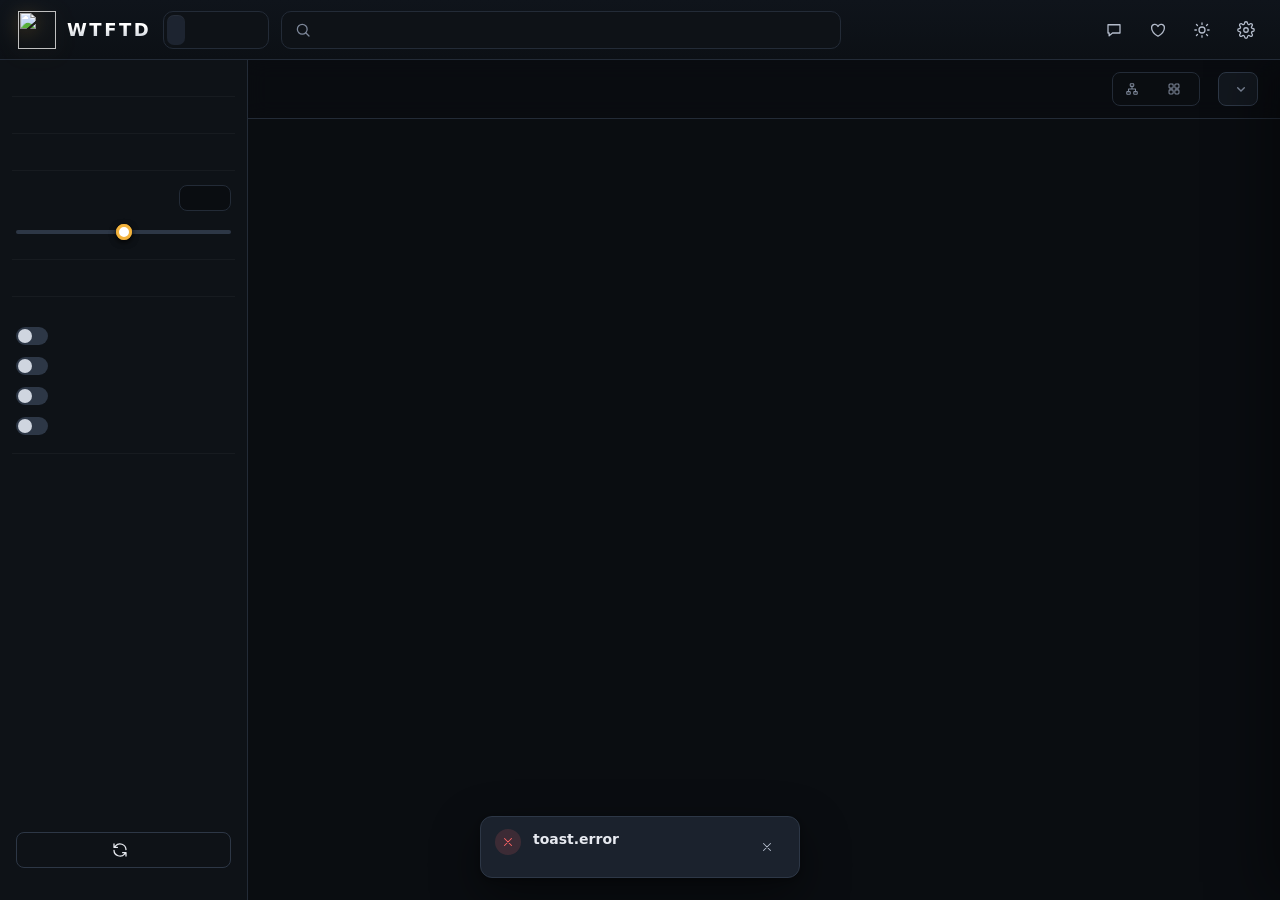
==== web/index.html @ 1f972334 "Several custom loadouts per aircraft, pylon drag and drop, a full-screen vehicle panel Custom pylons" ====
<!doctype html>
<html lang="en" translate="no">
<head>
  <meta charset="utf-8">
  <meta name="google" content="notranslate">
  <meta name="viewport" content="width=device-width, initial-scale=1">
  <title>WTFTD — War Thunder Full Test Drive</title>
  <link rel="icon" href="favicon.ico?v=3" sizes="any">
  <link rel="icon" href="logo.svg?v=3" type="image/svg+xml">
  <link rel="apple-touch-icon" href="logo-192.png?v=3">
  <link rel="manifest" href="manifest.webmanifest?v=3">
  <meta name="theme-color" content="#0a0d11">
  <link rel="stylesheet" href="app.css">
  <script src="hud.js"></script>
<script src="boot.js"></script>
</head>
<body>
<svg width="0" height="0" style="position:absolute" aria-hidden="true">
  <defs>
    <symbol id="i-all" viewBox="0 0 24 24"><rect x="3.5" y="3.5" width="7" height="7" rx="1.5"/><rect x="13.5" y="3.5" width="7" height="7" rx="1.5"/><rect x="3.5" y="13.5" width="7" height="7" rx="1.5"/><rect x="13.5" y="13.5" width="7" height="7" rx="1.5"/></symbol>
    <symbol id="i-ground" viewBox="0 0 24 24"><path d="M3.5 15.5h17l-1.6 3.2a1 1 0 0 1-.9.6H6a1 1 0 0 1-.9-.6z"/><path d="M6 15.5v-2.6a1 1 0 0 1 1-1h9.5l.9 3.6"/><path d="M8.5 11.9V9.6a1 1 0 0 1 1-1h4.2a1 1 0 0 1 1 1v2.3"/><path d="M14.7 10h6.8"/></symbol>
    <symbol id="i-air" viewBox="0 0 24 24"><path d="M12 2.8c.8 0 1.3 1 1.3 2.3v4.4l7.9 4.2v1.9l-7.9-2.2v4.4l2.3 1.7v1.6L12 20.2l-3.6.9v-1.6l2.3-1.7v-4.4l-7.9 2.2v-1.9l7.9-4.2V5.1c0-1.3.5-2.3 1.3-2.3z"/></symbol>
    <symbol id="i-heli" viewBox="0 0 24 24"><path d="M3 5.5h16"/><path d="M11 5.5v3"/><path d="M5.5 12.6c0-2.3 2.4-4.1 5.5-4.1s5 1.6 5 4.1-2 3.9-5.3 3.9-5.2-1.6-5.2-3.9z"/><path d="M16 11.8h5.5l.8-2.3"/><path d="M6.5 19.5h10M8.6 16.3v3.2M13.4 16.3v3.2"/></symbol>
    <symbol id="i-boat" viewBox="0 0 24 24"><path d="M2.8 14.5h18.4l-2.4 4.2a1 1 0 0 1-.9.5H5.6a1 1 0 0 1-.8-.4z"/><path d="M8 14.5v-3.2h6.3l2.2 3.2"/><path d="M11 11.3V7.5"/></symbol>
    <symbol id="i-ship" viewBox="0 0 24 24"><path d="M1.8 14.2h20.4l-2.7 4.6a1 1 0 0 1-.9.5H5.2a1 1 0 0 1-.8-.4z"/><path d="M5.5 14.2v-2.6h3.3V8.4h3.4v3.2h3.4l1.8 2.6"/><path d="M10.5 8.4V5M15.8 11.6h4.4"/></symbol>
    <symbol id="i-search" viewBox="0 0 24 24"><circle cx="11" cy="11" r="6.5"/><path d="m20 20-4.4-4.4"/></symbol>
    <symbol id="i-star" viewBox="0 0 24 24"><path d="m12 3.6 2.6 5.3 5.8.8-4.2 4.1 1 5.8-5.2-2.7-5.2 2.7 1-5.8-4.2-4.1 5.8-.8z"/></symbol>
    <symbol id="i-x" viewBox="0 0 24 24"><path d="M6 6l12 12M18 6 6 18"/></symbol>
    <symbol id="i-expand" viewBox="0 0 24 24"><path d="M4 9V4h5M15 4h5v5M20 15v5h-5M9 20H4v-5"/></symbol>
    <symbol id="i-shrink" viewBox="0 0 24 24"><path d="M9 4v5H4M20 9h-5V4M15 20v-5h5M4 15h5v5"/></symbol>
    <symbol id="i-gear" viewBox="0 0 24 24"><circle cx="12" cy="12" r="3"/><path d="M19.4 15a1.7 1.7 0 0 0 .3 1.8l.1.1a2 2 0 1 1-2.8 2.8l-.1-.1a1.7 1.7 0 0 0-1.8-.3 1.7 1.7 0 0 0-1 1.5V21a2 2 0 1 1-4 0v-.1a1.7 1.7 0 0 0-1.1-1.5 1.7 1.7 0 0 0-1.8.3l-.1.1a2 2 0 1 1-2.8-2.8l.1-.1a1.7 1.7 0 0 0 .3-1.8 1.7 1.7 0 0 0-1.5-1H3a2 2 0 1 1 0-4h.1a1.7 1.7 0 0 0 1.5-1.1 1.7 1.7 0 0 0-.3-1.8l-.1-.1a2 2 0 1 1 2.8-2.8l.1.1a1.7 1.7 0 0 0 1.8.3H9a1.7 1.7 0 0 0 1-1.5V3a2 2 0 1 1 4 0v.1a1.7 1.7 0 0 0 1 1.5 1.7 1.7 0 0 0 1.8-.3l.1-.1a2 2 0 1 1 2.8 2.8l-.1.1a1.7 1.7 0 0 0-.3 1.8V9a1.7 1.7 0 0 0 1.5 1H21a2 2 0 1 1 0 4h-.1a1.7 1.7 0 0 0-1.5 1z"/></symbol>
    <symbol id="i-folder" viewBox="0 0 24 24"><path d="M3.5 7.5a2 2 0 0 1 2-2h3.6l2 2.2h7.4a2 2 0 0 1 2 2v7.8a2 2 0 0 1-2 2h-13a2 2 0 0 1-2-2z"/></symbol>
    <symbol id="i-play" viewBox="0 0 24 24"><path d="M8 5.5v13l10.5-6.5z"/></symbol>
    <symbol id="i-file" viewBox="0 0 24 24"><path d="M14 3.5H7a2 2 0 0 0-2 2v13a2 2 0 0 0 2 2h10a2 2 0 0 0 2-2V8.5z"/><path d="M14 3.5v5h5M9 13h6M9 16.5h6"/></symbol>
    <symbol id="i-save" viewBox="0 0 24 24"><path d="M6.5 3.5h9.3l4.2 4.2v10.8a2 2 0 0 1-2 2h-11.5a2 2 0 0 1-2-2v-13a2 2 0 0 1 2-2z"/><path d="M8 3.5v5h7v-5M8 20.5v-6h8v6"/></symbol>
    <symbol id="i-trash" viewBox="0 0 24 24"><path d="M4.5 6.5h15M9.5 6.5V4.5h5v2M6.5 6.5l1 13a1 1 0 0 0 1 1h7a1 1 0 0 0 1-1l1-13M10 10.5v6M14 10.5v6"/></symbol>
    <symbol id="i-check" viewBox="0 0 24 24"><path d="m5 12.5 4.5 4.5L19 7.5"/></symbol>
    <symbol id="i-chev" viewBox="0 0 24 24"><path d="m9 6 6 6-6 6"/></symbol>
    <symbol id="i-refresh" viewBox="0 0 24 24"><path d="M20 11.5A8 8 0 0 0 6 6.6L4 8.5M4 4v4.5h4.5M4 12.5a8 8 0 0 0 14 4.9l2-1.9M20 20v-4.5h-4.5"/></symbol>
    <symbol id="i-ext" viewBox="0 0 24 24"><path d="M14 4.5h5.5V10M19.5 4.5 11 13M17 14v4.5a1.5 1.5 0 0 1-1.5 1.5h-10A1.5 1.5 0 0 1 4 18.5v-10A1.5 1.5 0 0 1 5.5 7H10"/></symbol>
    <symbol id="i-cube" viewBox="0 0 24 24"><path d="m12 3 8 4.5v9L12 21l-8-4.5v-9z"/><path d="m4 7.5 8 4.5 8-4.5M12 12v9"/></symbol>
    <symbol id="i-map" viewBox="0 0 24 24"><path d="m3.5 6.5 5-2 7 2.5 5-2v13l-5 2-7-2.5-5 2z"/><path d="M8.5 4.5v13M15.5 7v13"/></symbol>
    <symbol id="i-target" viewBox="0 0 24 24"><circle cx="12" cy="12" r="8"/><circle cx="12" cy="12" r="3.5"/><path d="M12 2.5v3M12 18.5v3M2.5 12h3M18.5 12h3"/></symbol>
    <symbol id="i-sun" viewBox="0 0 24 24"><circle cx="12" cy="12" r="4"/><path d="M12 2.5v2M12 19.5v2M4.6 4.6 6 6M18 18l1.4 1.4M2.5 12h2M19.5 12h2M4.6 19.4 6 18M18 6l1.4-1.4"/></symbol>
    <symbol id="i-ammo" viewBox="0 0 24 24"><path d="M7 21V9.5C7 6 8.5 3.5 9.5 3c1 .5 2.5 3 2.5 6.5V21zM12 21V9.5C12 6 13.5 3.5 14.5 3c1 .5 2.5 3 2.5 6.5V21z"/><path d="M7 17h10"/></symbol>
    <symbol id="i-sliders" viewBox="0 0 24 24"><path d="M4 7h10M18 7h2M4 17h4M12 17h8"/><circle cx="16" cy="7" r="2"/><circle cx="10" cy="17" r="2"/></symbol>
    <symbol id="i-bolt" viewBox="0 0 24 24"><path d="M13.5 2.5 5 13.5h6l-1 8 8.5-11h-6z"/></symbol>
    <symbol id="i-moon" viewBox="0 0 24 24"><path d="M20 14.5A8 8 0 0 1 9.5 4a8 8 0 1 0 10.5 10.5Z"/></symbol>
    <symbol id="i-tree" viewBox="0 0 24 24"><rect x="9" y="3" width="6" height="4.5" rx="1"/><rect x="3" y="16.5" width="6" height="4.5" rx="1"/><rect x="15" y="16.5" width="6" height="4.5" rx="1"/><path d="M12 7.5V12M6 16.5V12h12v4.5"/></symbol>
    <symbol id="i-share" viewBox="0 0 24 24"><circle cx="18" cy="5.5" r="2.5"/><circle cx="6" cy="12" r="2.5"/><circle cx="18" cy="18.5" r="2.5"/><path d="m8.2 10.8 7.6-4.1M8.2 13.2l7.6 4.1"/></symbol>
    <symbol id="i-user" viewBox="0 0 24 24"><circle cx="12" cy="8" r="4"/><path d="M4.5 20.5c1-4 4-6 7.5-6s6.5 2 7.5 6"/></symbol>
    <symbol id="i-chat" viewBox="0 0 24 24"><path d="M4 5h16v11H10l-4.5 3.8V16H4z"/></symbol>
    <symbol id="i-heart" viewBox="0 0 24 24"><path d="M12 20.3S3.5 15 3.5 9.2A4.4 4.4 0 0 1 12 7.3a4.4 4.4 0 0 1 8.5 1.9C20.5 15 12 20.3 12 20.3z"/></symbol>
    <symbol id="i-globe" viewBox="0 0 24 24"><circle cx="12" cy="12" r="8.5"/><path d="M3.5 12h17M12 3.5c2.4 2.6 3.6 5.4 3.6 8.5s-1.2 5.9-3.6 8.5c-2.4-2.6-3.6-5.4-3.6-8.5s1.2-5.9 3.6-8.5z"/></symbol>
    <symbol id="i-eye" viewBox="0 0 24 24"><path d="M2.5 12S6 5.5 12 5.5 21.5 12 21.5 12 18 18.5 12 18.5 2.5 12 2.5 12z"/><circle cx="12" cy="12" r="3"/></symbol>
  </defs>
</svg>

<header class="topbar">
  <div class="brand">
    <img class="brand-logo" src="logo.svg?v=3" alt="">
    <div class="brand-text"><b data-i18n="app.title">WTFTD</b><span data-i18n="app.tagline"></span></div>
  </div>
  <nav class="tabs" role="tablist">
    <button class="tab active" data-menu="vehicles" role="tab"><span data-i18n="nav.vehicles"></span></button>
    <button class="tab" data-menu="maps" role="tab"><span data-i18n="nav.maps"></span></button>
    <button class="tab" data-menu="weapons" role="tab"><span data-i18n="nav.weapons"></span></button>
    <button class="tab" data-menu="missions" role="tab"><span data-i18n="nav.missions"></span><span class="tab-count" id="missionCount"></span></button>
    <button class="tab" data-menu="inflight" role="tab"><span data-i18n="nav.inFlight"></span></button>
  </nav>
  <label class="search">
    <svg class="ic"><use href="#i-search"/></svg>
    <input id="search" type="search" autocomplete="off" spellcheck="false" data-i18n-ph="search.placeholder">
    <kbd>Ctrl K</kbd>
  </label>
  <div class="top-actions">
    <div class="status-wrap"><div class="status" id="status"></div><div class="data-menu hidden" id="dataMenu" role="menu"></div></div>
    <button class="icon-btn" id="btnFeedback" data-i18n-title="app.feedback"><svg class="ic"><use href="#i-chat"/></svg></button>
    <button class="icon-btn heart" id="btnSupport" data-i18n-title="app.support"><svg class="ic"><use href="#i-heart"/></svg></button>
    <button class="icon-btn" id="btnTheme" data-i18n-title="theme.toggle"><svg class="ic"><use href="#i-sun"/></svg></button>
    <button class="icon-btn" id="btnSettings" data-i18n-title="settings.title"><svg class="ic"><use href="#i-gear"/></svg></button>
    <button class="btn btn-ghost hidden" id="btnAccount" data-i18n-title="mb.title"><svg class="ic"><use href="#i-user"/></svg><span id="accountName"></span></button>
  </div>
</header>
<nav class="subtabs" role="tablist">
  <button class="subtab" data-view="vehicles" role="tab"><span data-i18n="nav.vehicles"></span></button>
  <button class="subtab" data-view="setups" role="tab"><span data-i18n="nav.myVehicles"></span><span class="tab-count" id="setupCount"></span></button>
  <button class="subtab" data-view="hangar" role="tab"><span data-i18n="nav.hangar"></span><span class="tab-count" id="hangarCount"></span></button>
  <button class="subtab" data-view="changes" role="tab"><span data-i18n="nav.changes"></span><span class="tab-count" id="changeCount"></span></button>
  <button class="subtab" data-view="maps" role="tab"><span data-i18n="nav.maps"></span></button>
  <button class="subtab" data-view="mymaps" role="tab"><span data-i18n="nav.myMaps"></span><span class="tab-count" id="myMapCount"></span></button>
  <button class="subtab" data-view="weapons" role="tab"><span data-i18n="nav.weapons"></span></button>
  <button class="subtab" data-view="myweapons" role="tab"><span data-i18n="nav.myWeapons"></span><span class="tab-count" id="myWeaponCount"></span></button>
  <button class="subtab" data-view="mods" role="tab"><span data-i18n="nav.mods"></span><span class="tab-count" id="modsCount"></span></button>
  <button class="subtab hidden" data-view="overlay" role="tab"><span data-i18n="nav.overlay"></span></button>
  <button class="subtab hidden" data-view="flight" role="tab"><span data-i18n="nav.flight"></span></button>
  <button class="subtab" data-view="battle" role="tab"><span data-i18n="nav.battle"></span></button>
  <button class="subtab" data-view="history" role="tab"><span data-i18n="nav.history"></span></button>
  <button class="subtab hidden" data-view="bench" role="tab"><span data-i18n="nav.bench"></span></button>
  <button class="subtab" data-view="missions" role="tab"><span data-i18n="nav.missions"></span></button>
  <button class="subtab" data-view="challenges" role="tab"><span data-i18n="nav.challenges"></span></button>
</nav>

<div class="update-banner hidden" id="updateBanner"></div>
<main class="layout">
  <aside class="sidebar" id="sidebar">
    <div class="side-section">
      <div class="cats" id="cats"></div>
    </div>
    <div class="side-section">
      <div class="side-title" data-i18n="filters.nations"></div>
      <div class="nations" id="nations"></div>
    </div>
    <div class="side-section">
      <div class="side-title" data-i18n="filters.rank"></div>
      <div class="ranks" id="ranks"></div>
    </div>
    <div class="side-section">
      <div class="side-title row-between"><span data-i18n="filters.br"></span>
        <div class="seg seg-xs" id="brMode">
          <button data-mode="0" data-i18n="filters.mode.ab"></button><button data-mode="1" data-i18n="filters.mode.rb"></button><button data-mode="2" data-i18n="filters.mode.sb"></button>
        </div>
      </div>
      <div class="range" id="brRange">
        <div class="range-track"><div class="range-fill" id="brFill"></div></div>
        <input type="range" id="brMin" min="1" max="14.3" step="0.1">
        <input type="range" id="brMax" min="1" max="14.3" step="0.1">
      </div>
      <div class="range-labels"><span id="brMinLabel"></span><span id="brMaxLabel"></span></div>
    </div>
    <div class="side-section hidden" id="roleSection">
      <div class="side-title" data-i18n="filters.type"></div>
      <div class="roles" id="roles"></div>
    </div>
    <div class="side-section">
      <div class="side-title" data-i18n="filters.stats"></div>
      <div id="statFilters"></div>
    </div>
    <div class="side-section">
      <div class="side-title" data-i18n="filters.options"></div>
      <label class="switch"><input type="checkbox" id="optFav"><span class="sw"></span><span data-i18n="filters.favorites"></span></label>
      <label class="switch"><input type="checkbox" id="optOwned"><span class="sw"></span><span data-i18n="filters.owned"></span></label>
      <label class="switch"><input type="checkbox" id="optPrem"><span class="sw"></span><span data-i18n="filters.premium"></span></label>
      <label class="switch" data-i18n-title="filters.hiddenHint"><input type="checkbox" id="optHidden"><span class="sw"></span><span data-i18n="filters.hidden"></span></label>
    </div>
    <div class="side-section side-foot">
      <button class="btn btn-ghost btn-block" id="btnReset"><svg class="ic"><use href="#i-refresh"/></svg><span data-i18n="filters.reset"></span></button>
    </div>
  </aside>

  <section class="content">
    <div class="view" id="view-vehicles">
      <div class="results-bar">
        <div class="results-count" id="resultsCount"></div>
        <div class="row gap">
        <div class="seg" id="viewMode"><button data-v="tree"><svg class="ic-sm"><use href="#i-tree"/></svg><span data-i18n="view.tree"></span></button><button data-v="grid"><svg class="ic-sm"><use href="#i-all"/></svg><span data-i18n="view.grid"></span></button></div>
        <label class="select-inline" id="sortWrap"><span data-i18n="filters.sort"></span>
          <select id="sort">
            <option value="br" data-i18n="sort.br"></option>
            <option value="rank" data-i18n="sort.rank"></option>
            <option value="name" data-i18n="sort.name"></option>
            <option value="nation" data-i18n="sort.nation"></option>
            <option value="rarity" data-i18n="sort.rarity"></option>
          </select>
        </label>
        </div>
      </div>
      <div class="tree hidden" id="tree"></div>
      <div class="grid" id="grid"></div>
      <div class="empty hidden" id="gridEmpty"><svg class="ic-xl"><use href="#i-search"/></svg><p data-i18n="results.empty"></p><button class="btn btn-sm hidden" id="gridHangar" data-i18n="nav.hangar"></button></div>
      <div id="sentinel"></div>
    </div>

    <div class="view hidden" id="view-hangar">
      <div class="page-head"><div><h2 data-i18n="nav.hangar"></h2><p class="muted" data-i18n="hg.hint"></p></div></div>
      <div class="seg hg-tabs" id="hgTabs" role="tablist"><button data-tab="owned" data-i18n="hg.tab.owned"></button><button data-tab="lineups" data-i18n="hg.tab.lineups"></button><button data-tab="plan" data-i18n="hg.tab.plan"></button></div>
      <div id="hgBody"></div>
    </div>

    <div class="view hidden" id="view-mods">
      <div class="page-head"><div><h2 data-i18n="nav.mods"></h2><p class="muted" data-i18n="mo.hint"></p></div></div>
      <div class="seg hg-tabs" id="moTabs" role="tablist"><button data-tab="skins" data-i18n="mo.skins"></button><button data-tab="sounds" data-i18n="mo.sounds"></button></div>
      <div id="moBody"></div>
      <input type="file" id="moZip" accept=".zip" hidden>
      <input type="file" id="moFolder" webkitdirectory hidden>
    </div>

    <div class="view hidden" id="view-changes">
      <div class="page-head"><div><h2 data-i18n="ch.title"></h2><p class="muted" data-i18n="ch.hint"></p></div></div>
      <div class="ch-dev" id="chDev"></div>
      <div class="fl-bar hidden" id="chBar">
        <select id="chPatch" data-i18n-title="ch.patch"></select>
        <label class="search ar-search"><svg class="ic"><use href="#i-search"/></svg><input id="chSearch" type="search" autocomplete="off" spellcheck="false" data-i18n-ph="ch.search"></label>
        <select id="chNation" data-i18n-title="filters.nations"></select>
        <select id="chCat" data-i18n-title="filters.type"></select>
        <div class="seg" id="chMode" data-i18n-title="ch.brRows"><button class="active" data-m="" data-i18n="fl.all"></button><button data-m="ab" data-i18n="filters.mode.ab"></button><button data-m="rb" data-i18n="filters.mode.rb"></button><button data-m="sb" data-i18n="filters.mode.sb"></button></div>
        <label class="switch"><input type="checkbox" id="chMine"><span class="sw"></span><span data-i18n="ch.mine"></span></label>
      </div>
      <div id="chBody"></div>
    </div>

    <div class="view hidden" id="view-maps">
      <div class="page-head"><div><h2 data-i18n="maps.title"></h2><p class="muted" data-i18n="maps.hint"></p></div></div>
      <div class="mp-bar">
        <div class="seg" id="mapKinds"></div>
        <label class="search mp-search"><svg class="ic"><use href="#i-search"/></svg><input id="mapSearch" type="search" autocomplete="off" spellcheck="false" data-i18n-ph="maps.search"></label>
        <span class="muted" id="mapCount"></span>
      </div>
      <div id="mapGrid"></div>
    </div>

    <div class="view hidden" id="view-weapons">
      <div class="page-head"><div><h2 data-i18n="arm.title"></h2><p class="muted" data-i18n="arm.hint"></p></div></div>
      <div class="ar-cats" id="arCats"></div>
      <div class="ar-guide" id="arGuide"></div>
      <div class="ar-bar">
        <label class="search ar-search"><svg class="ic"><use href="#i-search"/></svg><input id="arSearch" type="search" autocomplete="off" spellcheck="false" data-i18n-ph="arm.search"></label>
        <select id="arNat"></select>
        <div class="ar-chips" id="arGuid"></div>
        <span class="muted ar-count" id="arCount"></span>
      </div>
      <div class="ar-chips ar-uses" id="arUses"></div>
      <div class="ar-base hidden" id="arBase"></div>
      <div class="ar-scroll" id="arTable"></div>
      <div class="compare-tray ar-tray hidden" id="arTray"></div>
    </div>

    <div class="view hidden" id="view-myweapons">
      <div class="page-head"><div><h2 data-i18n="myw.title"></h2><p class="muted" data-i18n="myw.hint"></p></div></div>
      <div class="list" id="myWeaponList"></div>
    </div>

    <div class="view hidden" id="view-overlay">
      <div class="page-head"><div><h2 data-i18n="ov.title"></h2><p class="muted" data-i18n="ov.hint"></p></div>
        <button class="btn" id="ovReset"><svg class="ic-sm"><use href="#i-refresh"/></svg><span data-i18n="ov.reset"></span></button></div>
      <div class="ov-bar">
        <label class="switch"><input type="checkbox" id="ovEnabled"><span class="sw"></span><span data-i18n="ov.enable"></span></label>
        <label class="switch"><input type="checkbox" id="ovOnScreen"><span class="sw"></span><span data-i18n="ov.onScreen"></span></label>
      </div>
      <div class="ov-profiles">
        <label for="ovProfile" data-i18n="ov.profile"></label>
        <select id="ovProfile"></select>
        <button class="icon-btn btn-danger hidden" id="ovProfileDelete" data-i18n-title="ov.profileDelete"><svg class="ic"><use href="#i-trash"/></svg></button>
        <input id="ovNewProfile" type="text" list="ovNewList" spellcheck="false" data-i18n-ph="ov.profileNew"><datalist id="ovNewList"></datalist>
        <button class="btn btn-sm" id="ovProfileAdd"><span data-i18n="ov.profileAdd"></span></button>
        <small class="muted" id="ovActive"></small>
      </div>
      <small class="muted ov-profile-hint" data-i18n="ov.profileHint"></small>
      <div class="ov-preview">
          <div class="ov-top">
            <div class="ov-screen" id="ovScreen">
            <svg class="ov-hud" viewBox="0 0 3840 2160" aria-hidden="true">
              <g class="ov-hud-text"><text x="75" y="79">THR</text><text x="385" y="79">0 %</text><text x="75" y="125">IAS</text><text x="385" y="125">440 km/h</text><text x="75" y="171">SPD</text><text x="385" y="171">544 km/h</text><text x="75" y="217">ALT</text><text x="385" y="217">4385 m</text><text x="75" y="263">RALT</text><text x="385" y="263">2627 m</text><text x="75" y="336">AAM</text><text x="385" y="336">10/6</text><text x="75" y="382">FLR</text><text x="385" y="382">20</text><text x="75" y="428">CHFF</text><text x="385" y="428">76</text><text x="75" y="474">CNN</text><text x="385" y="474">150</text><text x="75" y="520">FUEL</text><text x="385" y="520">44:49</text><text x="75" y="593">OIL 1</text><text x="385" y="593">66°C</text><text x="75" y="639">ENG 1</text><text x="385" y="639">378°C</text><text x="75" y="685">OIL 2</text><text x="385" y="685">66°C</text><text x="75" y="731">ENG 2</text><text x="385" y="731">377°C</text><text x="1600" y="60">175</text><text x="1768" y="60">S</text><text x="1937" y="60">185</text><text x="2108" y="60">190</text><text x="2279" y="60">195</text></g>
              <g class="ov-hud-line"><circle cx="3573" cy="246" r="173"/><circle cx="1922" cy="902" r="42"/><rect x="1252" y="1978" width="1340" height="172" rx="8"/></g>
              <g class="ov-hud-green"><circle cx="355" cy="1081" r="227"/><rect x="3024" y="1012" width="624" height="607"/></g>
            </svg>
              <svg class="ov-hud-live" id="ovHudLive" aria-hidden="true"></svg>
              <svg class="ov-hud-live" id="ovMapLive" aria-hidden="true"></svg>
              <div class="ov-map-hit hidden" id="ovMapHit"><i class="ov-grip" aria-hidden="true"></i></div>
              <div class="ov-text" id="ovText" data-b="0"></div>
            </div>
            <div class="ov-zoom" id="ovZoom"></div>
          </div>
          <small class="muted" data-i18n="ov.dragHint"></small>
          <div class="ov-shot">
            <label class="btn btn-sm"><span data-i18n="ov.bgPick"></span><input type="file" id="ovBgFile" accept="image/*" hidden></label>
            <button class="btn btn-sm btn-ghost hidden" id="ovBgRemove"><span data-i18n="ov.bgRemove"></span></button>
            <small class="muted" data-i18n="ov.bgHint"></small>
          </div>
      </div>
      <div class="seg ov-tabs" id="ovTabs" role="tablist">
        <button data-tab="lines" data-i18n="ov.lines"></button><button data-tab="blocks" data-i18n="ov.blocks"></button><button data-tab="look" data-i18n="ov.look"></button><button data-tab="hud" data-i18n="ov.hud"></button><button data-tab="map" data-i18n="ov.map"></button><button data-tab="alarms" data-i18n="ov.alarms"></button><button data-tab="behaviour" data-i18n="ov.behaviour"></button>
      </div>
      <section class="ov-panel" data-panel="lines">
          <div class="ov-style">
            <span data-i18n="ov.style"></span>
            <div class="seg" id="ovStyle"><button data-style="speed" data-i18n="ov.style.speed"></button><button data-style="percent" data-i18n="ov.style.percent"></button><button data-style="both" data-i18n="ov.style.both"></button></div>
          </div>
          <small class="muted" data-i18n="ov.linesHint"></small>
          <div class="ov-lines" id="ovLines"></div>
          <button class="btn btn-sm" id="ovAddLine"><span data-i18n="ov.addLine"></span></button>
          <div class="ov-values" id="ovValues"></div>
      </section>
      <section class="ov-panel hidden" data-panel="blocks">
        <small class="muted" data-i18n="ov.blocksHint"></small>
        <div class="ov-cards ov-cards-fill" id="ovBlocks"></div>
        <button class="btn btn-sm" id="ovAddBlock"><span data-i18n="ov.addBlock"></span></button>
      </section>
      <section class="ov-panel hidden" data-panel="look"><div class="ov-cards">
        <div class="ov-card">
          <h3 class="ov-h" data-i18n="ov.textCard"></h3>
          <div class="field"><label for="ovFont" data-i18n="ov.font"></label>
            <input id="ovFont" type="text" data-ov="font" list="ovFonts" spellcheck="false"><datalist id="ovFonts"></datalist></div>
          <div class="field-row">
            <div class="field"><label for="ovSize" data-i18n="ov.textSize"></label><input id="ovSize" type="number" data-ov="size" min="6" max="400"></div>
            <div class="field"><label for="ovSpacing" data-i18n="ov.spacing"></label><input id="ovSpacing" type="number" data-ov="spacing" min="-50" max="200"></div>
          </div>
          <label class="switch"><input type="checkbox" data-ov="bold"><span class="sw"></span><span data-i18n="ov.bold"></span></label>
          <label class="switch"><input type="checkbox" data-ov="italic"><span class="sw"></span><span data-i18n="ov.italic"></span></label>
        </div>
        <div class="ov-card">
          <h3 class="ov-h" data-i18n="ov.colors"></h3>
          <div class="field-row">
            <div class="field"><label for="ovColor" data-i18n="ov.textColor"></label><input id="ovColor" type="color" data-ov="color"></div>
            <div class="field"><label for="ovAlert" data-i18n="ov.alertColor"></label><input id="ovAlert" type="color" data-ov="alert"></div>
          </div>
          <div class="field-row">
            <div class="field"><label for="ovValueColor" data-i18n="ov.valueColor"></label>
              <div class="ov-color"><input id="ovValueColor" type="color" data-ov="valueColor"><button class="icon-btn hidden" data-ovclear="valueColor" data-i18n-title="ov.sameAsText"><svg class="ic-sm"><use href="#i-x"/></svg></button></div></div>
            <div class="field"><label for="ovUnitColor" data-i18n="ov.unitColor"></label>
              <div class="ov-color"><input id="ovUnitColor" type="color" data-ov="unitColor"><button class="icon-btn hidden" data-ovclear="unitColor" data-i18n-title="ov.sameAsText"><svg class="ic-sm"><use href="#i-x"/></svg></button></div></div>
          </div>
          <div class="field-row">
            <div class="field"><label for="ovOutline" data-i18n="ov.outline"></label><input id="ovOutline" type="number" data-ov="outline" min="0" max="4"></div>
            <div class="field"><label for="ovOutlineColor" data-i18n="ov.outlineColor"></label><input id="ovOutlineColor" type="color" data-ov="outlineColor"></div>
          </div>
          <div class="field"><label for="ovOpacity" data-i18n="ov.opacity"></label><input id="ovOpacity" type="number" data-ov="opacity" min="10" max="100"></div>
        </div>
      </div></section>
      <section class="ov-panel hidden" data-panel="hud"><div class="ov-cards">
        <div class="ov-card">
          <h3 class="ov-h" data-i18n="ov.hudCard"></h3>
          <small class="muted" data-i18n="ov.hudHint"></small>
          <div class="field"><label for="ovHudMode" data-i18n="ov.hudMode"></label><select id="ovHudMode" data-ov="hudMode"><option value="off" data-i18n="ov.hudMode.off"></option><option value="auto" data-i18n="ov.hudMode.auto"></option><option value="on" data-i18n="ov.hudMode.on"></option></select></div>
          <div class="field"><label for="ovHudStyle" data-i18n="ov.hudStyle"></label><select id="ovHudStyle" data-ov="hudStyle"><option value="auto" data-i18n="ov.hudStyle.auto"></option><option value="nato" data-i18n="ov.hudStyle.nato"></option><option value="russian" data-i18n="ov.hudStyle.russian"></option><option value="chinese" data-i18n="ov.hudStyle.chinese"></option></select></div>
          <div class="field"><label for="ovHudUnits" data-i18n="ov.hudUnits"></label><select id="ovHudUnits" data-ov="hudUnits"><option value="auto" data-i18n="ov.hudUnits.auto"></option><option value="metric" data-i18n="ov.hudUnits.metric"></option><option value="imperial" data-i18n="ov.hudUnits.imperial"></option></select></div>
          <div class="field"><label for="ovHudLang" data-i18n="ov.hudLang"></label><select id="ovHudLang" data-ov="hudLang"><option value="auto" data-i18n="ov.hudLang.auto"></option><option value="en" data-i18n="ov.hudLang.en"></option><option value="ru" data-i18n="ov.hudLang.ru"></option><option value="zh" data-i18n="ov.hudLang.zh"></option></select></div>
          <div class="field"><label for="ovHudColor" data-i18n="ov.hudColor"></label><input id="ovHudColor" type="color" data-ov="hudColor"></div>
        </div>
        <div class="ov-card">
          <h3 class="ov-h" data-i18n="ov.hudPlaces"></h3>
          <div class="seg" id="ovHudPlace"><button data-place="cockpit" data-i18n="ov.hudCockpit"></button><button data-place="outside" data-i18n="ov.hudOutside"></button></div>
          <div class="field-row ov-hud-place" data-hudplace="cockpit">
            <div class="field"><label for="ovHudCockpitX" data-i18n="ov.hudX"></label><input id="ovHudCockpitX" type="number" data-ov="hudCockpitX" min="-20000" max="20000" step="10"></div>
            <div class="field"><label for="ovHudCockpitY" data-i18n="ov.hudY"></label><input id="ovHudCockpitY" type="number" data-ov="hudCockpitY" min="-20000" max="20000" step="10"></div>
            <div class="field"><label for="ovHudCockpitScale" data-i18n="ov.hudScale"></label><input id="ovHudCockpitScale" type="number" data-ov="hudCockpitScale" min="20" max="300" step="5"></div>
          </div>
          <div class="field-row ov-hud-place" data-hudplace="outside">
            <div class="field"><label for="ovHudOutsideX" data-i18n="ov.hudX"></label><input id="ovHudOutsideX" type="number" data-ov="hudOutsideX" min="-20000" max="20000" step="10"></div>
            <div class="field"><label for="ovHudOutsideY" data-i18n="ov.hudY"></label><input id="ovHudOutsideY" type="number" data-ov="hudOutsideY" min="-20000" max="20000" step="10"></div>
            <div class="field"><label for="ovHudOutsideScale" data-i18n="ov.hudScale"></label><input id="ovHudOutsideScale" type="number" data-ov="hudOutsideScale" min="20" max="300" step="5"></div>
          </div>
          <div class="field"><label for="ovHudKey" data-i18n="ov.hudKey"></label>
            <input id="ovHudKey" type="text" readonly data-ovkey="hudKey" data-i18n-ph="ov.hotkeyPh"><small class="muted" data-i18n="ov.hudKeyHint"></small></div>
        </div>
        <div class="ov-card">
          <h3 class="ov-h" data-i18n="ov.hudParts"></h3>
          <label class="switch"><input type="checkbox" data-ov="hudHeading"><span class="sw"></span><span data-i18n="ov.hudHeading"></span></label>
          <label class="switch"><input type="checkbox" data-ov="hudLadder"><span class="sw"></span><span data-i18n="ov.hudLadder"></span></label>
          <label class="switch"><input type="checkbox" data-ov="hudFpm"><span class="sw"></span><span data-i18n="ov.hudFpm"></span></label>
          <label class="switch"><input type="checkbox" data-ov="hudSpeed"><span class="sw"></span><span data-i18n="ov.hudSpeed"></span></label>
          <label class="switch"><input type="checkbox" data-ov="hudAlt"><span class="sw"></span><span data-i18n="ov.hudAlt"></span></label>
          <label class="switch"><input type="checkbox" data-ov="hudData"><span class="sw"></span><span data-i18n="ov.hudData"></span></label>
        </div>
      </div></section>
      <section class="ov-panel hidden" data-panel="map"><div class="ov-cards">
        <div class="ov-card">
          <h3 class="ov-h" data-i18n="ov.mapCard"></h3>
          <small class="muted" data-i18n="ov.mapHint"></small>
          <div class="field"><label for="ovMapMode" data-i18n="ov.mapMode"></label><select id="ovMapMode" data-ov="mapMode"><option value="off" data-i18n="ov.mapMode.off"></option><option value="on" data-i18n="ov.mapMode.on"></option></select></div>
          <div class="field"><label for="ovMapZoom" data-i18n="ov.mapZoom"></label><select id="ovMapZoom" data-ov="mapZoom"><option value="1" data-i18n="ov.mapZoom.1"></option><option value="2" data-i18n="ov.mapZoom.2"></option><option value="4" data-i18n="ov.mapZoom.4"></option><option value="8" data-i18n="ov.mapZoom.8"></option></select></div>
          <div class="field-row"><div class="field"><label for="ovMapOpacity" data-i18n="ov.mapOpacity"></label><input id="ovMapOpacity" type="number" data-ov="mapOpacity" min="10" max="100" step="5"></div><div class="field"><label for="ovMapDim" data-i18n="ov.mapDim"></label><input id="ovMapDim" type="number" data-ov="mapDim" min="0" max="80" step="5"></div></div>
          <div class="field-row"><div class="field"><label for="ovMapShape" data-i18n="ov.mapShape"></label><select id="ovMapShape" data-ov="mapShape"><option value="square" data-i18n="ov.mapShape.square"></option><option value="round" data-i18n="ov.mapShape.round"></option></select></div><div class="field"><label for="ovMapUp" data-i18n="ov.mapUp"></label><select id="ovMapUp" data-ov="mapUp"><option value="north" data-i18n="ov.mapUp.north"></option><option value="heading" data-i18n="ov.mapUp.heading"></option></select></div></div>
          <label class="switch"><input type="checkbox" data-ov="mapTrail"><span class="sw"></span><span data-i18n="ov.mapTrail"></span></label>
          <label class="switch"><input type="checkbox" data-ov="mapAllies"><span class="sw"></span><span data-i18n="ov.mapAllies"></span></label>
          <label class="switch"><input type="checkbox" data-ov="mapAlliesGround"><span class="sw"></span><span data-i18n="ov.mapAlliesGround"></span></label>
          <small class="muted" data-i18n="ov.mapAlliesHint"></small>
          <h3 class="ov-h" data-i18n="ov.mapMarks"></h3>
          <div class="field-row"><div class="field"><label for="ovMapMarkMe" data-i18n="ov.mapMarkMe"></label><input id="ovMapMarkMe" type="number" data-ov="mapMarkMe" min="50" max="400" step="10"></div><div class="field"><label for="ovMapMarkAllies" data-i18n="ov.mapMarkAllies"></label><input id="ovMapMarkAllies" type="number" data-ov="mapMarkAllies" min="50" max="400" step="10"></div></div>
          <div class="field-row"><div class="field"><label for="ovMapMarkAirfields" data-i18n="ov.mapMarkAirfields"></label><input id="ovMapMarkAirfields" type="number" data-ov="mapMarkAirfields" min="50" max="400" step="10"></div><div class="field"><label for="ovMapMarkZones" data-i18n="ov.mapMarkZones"></label><input id="ovMapMarkZones" type="number" data-ov="mapMarkZones" min="50" max="400" step="10"></div></div>
        </div>
        <div class="ov-card">
          <h3 class="ov-h" data-i18n="ov.hudPlaces"></h3>
          <div class="field-row"><div class="field"><label for="ovMapX" data-i18n="ov.mapX"></label><input id="ovMapX" type="number" data-ov="mapX" min="-20000" max="20000" step="10"></div><div class="field"><label for="ovMapY" data-i18n="ov.mapY"></label><input id="ovMapY" type="number" data-ov="mapY" min="-20000" max="20000" step="10"></div></div>
          <div class="field"><label for="ovMapSize" data-i18n="ov.mapSize"></label><input id="ovMapSize" type="number" data-ov="mapSize" min="80" max="3000" step="10"></div>
        </div>
      </div></section>
      <section class="ov-panel hidden" data-panel="alarms">
        <div id="ovAlarms"></div>
        <div class="ov-cards">
          <div class="ov-card">
            <h3 class="ov-h" data-i18n="ov.sounds"></h3>
            <div class="field"><label for="ovDevice" data-i18n="ov.device"></label><select id="ovDevice"></select></div>
            <div class="field-row">
              <div class="field"><label for="ovVolume" data-i18n="ov.volume"></label><input id="ovVolume" type="number" data-ov="volume" min="0" max="100"></div>
              <div class="field"><label for="ovRepeat" data-i18n="ov.repeat"></label><input id="ovRepeat" type="number" data-ov="repeat" min="100" max="10000" step="50"></div>
            </div>
            <label class="switch"><input type="checkbox" data-ov="soundFocus"><span class="sw"></span><span data-i18n="ov.soundFocus"></span></label>
            <label class="switch"><input type="checkbox" data-ov="soundEngine"><span class="sw"></span><span data-i18n="ov.soundEngine"></span></label>
            <input type="file" id="ovSoundFile" accept="audio/*" hidden>
          </div>
          <div class="ov-card">
            <h3 class="ov-h" data-i18n="ov.glowCard"></h3>
            <label class="switch"><input type="checkbox" data-ov="glow"><span class="sw"></span><span data-i18n="ov.glow"></span></label>
            <label class="switch"><input type="checkbox" data-ov="glowFlash"><span class="sw"></span><span data-i18n="ov.glowFlash"></span></label>
            <div class="field-row">
              <div class="field"><label for="ovGlowColor" data-i18n="ov.glowColor"></label>
                <div class="ov-color"><input id="ovGlowColor" type="color" data-ov="glowColor"><button class="icon-btn hidden" data-ovclear="glowColor" data-i18n-title="ov.sameAsAlert"><svg class="ic-sm"><use href="#i-x"/></svg></button></div></div>
              <div class="field"><label for="ovGlowSize" data-i18n="ov.glowSize"></label><input id="ovGlowSize" type="number" data-ov="glowSize" min="3" max="50"></div>
              <div class="field"><label for="ovFlashMs" data-i18n="ov.flashMs"></label><input id="ovFlashMs" type="number" data-ov="flashMs" min="200" max="4000" step="100"></div>
            </div>
          </div>
        </div>
      </section>
      <section class="ov-panel hidden" data-panel="behaviour"><div class="ov-cards">
        <div class="ov-card">
          <h3 class="ov-h" data-i18n="ov.display"></h3>
          <label class="switch"><input type="checkbox" data-ov="show"><span class="sw"></span><span data-i18n="ov.show"></span></label>
          <label class="switch"><input type="checkbox" data-ov="hideCrash"><span class="sw"></span><span data-i18n="ov.hideCrash"></span></label>
          <label class="switch"><input type="checkbox" data-ov="hideUnknown"><span class="sw"></span><span data-i18n="ov.hideUnknown"></span></label>
          <label class="switch"><input type="checkbox" data-ov="pctAlways"><span class="sw"></span><span data-i18n="ov.pctAlways"></span></label>
        </div>
        <div class="ov-card">
          <h3 class="ov-h" data-i18n="ov.keys"></h3>
          <div class="field"><label for="ovHotkey" data-i18n="ov.hotkey"></label>
            <input id="ovHotkey" type="text" readonly data-ovkey="hotkey" data-i18n-ph="ov.hotkeyPh"><small class="muted" data-i18n="ov.hotkeyHint"></small></div>
          <div class="field"><label for="ovHoldKey" data-i18n="ov.holdKey"></label>
            <input id="ovHoldKey" type="text" readonly data-ovkey="holdKey" data-i18n-ph="ov.hotkeyPh"></div>
          <div class="field"><label for="ovMuteKey" data-i18n="ov.muteKey"></label>
            <input id="ovMuteKey" type="text" readonly data-ovkey="muteKey" data-i18n-ph="ov.hotkeyPh"></div>
          <div class="field"><label for="ovLogKey" data-i18n="ov.logKey"></label>
            <input id="ovLogKey" type="text" readonly data-ovkey="logKey" data-i18n-ph="ov.hotkeyPh"></div>
        </div>
        <div class="ov-card">
          <h3 class="ov-h" data-i18n="ov.timing"></h3>
          <div class="field"><label for="ovPollMs" data-i18n="ov.pollMs"></label><input id="ovPollMs" type="number" data-ov="pollMs" min="50" max="1000" step="10"></div>
          <div class="field"><label for="ovLogMs" data-i18n="ov.logMs"></label><input id="ovLogMs" type="number" data-ov="logMs" min="100" max="10000" step="100"></div>
        </div>
      </div></section>
    </div>

    <div class="view hidden" id="view-flight">
      <div class="page-head"><div><h2 data-i18n="fl.title"></h2><p class="muted" data-i18n="fl.hint"></p></div>
        <div class="row gap">
          <button class="btn" id="flRecord"><span id="flRecordLabel"></span></button>
          <button class="btn btn-ghost" id="flFolder"><svg class="ic-sm"><use href="#i-folder"/></svg><span data-i18n="fl.folder"></span></button>
        </div></div>
      <div class="fl-bar">
        <select id="flSource" aria-label="Log"></select>
        <button class="icon-btn btn-danger hidden" id="flDelete" data-i18n-title="action.delete"><svg class="ic"><use href="#i-trash"/></svg></button>
        <div class="seg" id="flSpan"><button data-s="60">1 min</button><button data-s="300">5 min</button><button data-s="1800">30 min</button><button data-s="0" data-i18n="fl.all"></button></div>
        <button class="btn btn-sm hidden" id="flAcmi" data-i18n="fl.acmi"></button>
        <button class="btn btn-sm" id="flShot" data-i18n="fl.shot"></button>
        <button class="btn btn-sm" id="flCockpit" data-i18n="fl.cockpit"></button>
        <small class="muted" id="flState"></small>
      </div>
      <div class="fl-sheet hidden" id="flSheet"></div>
      <div class="fl-sheet hidden" id="flReport"></div>
      <div class="fl-chart"><canvas id="flCanvas" class="hidden"></canvas><div class="empty hidden" id="flEmpty"><p data-i18n="fl.empty"></p></div></div>
      <div class="ov-profiles fl-views">
        <label for="flView" data-i18n="fl.view"></label>
        <select id="flView"></select>
        <button class="icon-btn btn-danger hidden" id="flViewDelete" data-i18n-title="action.delete"><svg class="ic"><use href="#i-trash"/></svg></button>
        <input id="flViewName" type="text" spellcheck="false" data-i18n-ph="fl.viewNew">
        <button class="btn btn-sm" id="flViewSave"><span data-i18n="fl.viewSave"></span></button>
      </div>
      <div class="ov-values" id="flValues"></div>
    </div>

    <div class="view hidden" id="view-battle">
      <div class="page-head"><div><h2 data-i18n="bt.title"></h2><p class="muted" data-i18n="bt.hint"></p></div>
        <button class="btn" id="btClear"><svg class="ic-sm"><use href="#i-trash"/></svg><span data-i18n="bt.clear"></span></button></div>
      <div class="fl-bar">
        <input id="btFilter" type="text" spellcheck="false" data-i18n-ph="bt.filter">
        <label class="bt-size"><span data-i18n="bt.size"></span><input id="btSize" type="range" min="11" max="26"></label>
        <label class="switch"><input type="checkbox" id="btSave"><span class="sw"></span><span data-i18n="bt.save"></span></label>
        <button class="btn btn-sm btn-ghost" id="btFolder"><svg class="ic-sm"><use href="#i-folder"/></svg><span data-i18n="fl.folder"></span></button>
        <small class="muted" id="btState"></small>
      </div>
      <div class="bt-grid">
        <section><h3 class="ov-h" data-i18n="bt.chat"></h3><div class="bt-log" id="btChat" role="log"></div></section>
        <section><h3 class="ov-h" data-i18n="bt.log"></h3><div class="bt-log" id="btLog" role="log"></div></section>
      </div>
    </div>

    <div class="view hidden" id="view-bench">
      <div class="page-head"><div><h2 data-i18n="bn.title"></h2><p class="muted" data-i18n="bn.hint"></p></div></div>
      <div class="bn-grid">
        <section class="ov-card"><h3 class="ov-h" data-i18n="bn.step.test"></h3><div class="opt-list" id="bnTests"></div></section>
        <section class="ov-card bn-aircraft"><h3 class="ov-h" data-i18n="bn.step.aircraft"></h3>
          <label class="search bn-search"><svg class="ic"><use href="#i-search"/></svg><input id="bnVehicle" type="search" list="bnVehicles" autocomplete="off" spellcheck="false" data-i18n-ph="bn.pick"></label>
          <datalist id="bnVehicles"></datalist>
          <div class="bn-setup" id="bnSetup"></div>
          <button class="btn btn-primary" id="bnCreate"><svg class="ic-sm"><use href="#i-play"/></svg><span data-i18n="bn.create"></span></button>
        </section>
      </div>
      <section class="ov-card bn-live">
        <div class="row-between"><h3 class="ov-h" data-i18n="bn.step.fly"></h3><button class="btn btn-sm hidden" id="bnStop"><span data-i18n="bn.stop"></span></button></div>
        <div id="bnLiveBody"></div>
      </section>
      <h3 class="list-head" data-i18n="bn.results"></h3>
      <div class="fl-bar">
        <div class="seg" id="bnView"></div>
        <select id="bnOnly" data-i18n-title="mb.vehicle"></select>
      </div>
      <div class="bn-legend" id="bnLegend"></div>
      <div class="fl-chart" id="bnChart"><canvas id="bnCanvas" class="hidden"></canvas><div class="empty bn-empty hidden" id="bnNoCurve"><p data-i18n="bn.noCurve"></p></div></div>
      <div id="bnTable"></div>
    </div>

    <div class="view hidden" id="view-history">
      <div class="page-head"><div><h2 data-i18n="mb.title"></h2><p class="muted" data-i18n="mb.hint"></p></div></div>
      <div class="fl-bar hidden" id="mbBar">
        <select id="mbMode" data-i18n-title="mb.mode"></select>
        <select id="mbVehicle" data-i18n-title="mb.vehicle"></select>
        <select id="mbMap" data-i18n-title="mb.map"></select>
        <label class="bt-size"><span data-i18n="mb.from"></span><input id="mbFrom" type="date"></label>
        <label class="bt-size"><span data-i18n="mb.to"></span><input id="mbTo" type="date"></label>
        <div class="seg" id="mbResult"><button class="active" data-r="" data-i18n="fl.all"></button><button data-r="win" data-i18n="mb.win"></button><button data-r="loss" data-i18n="mb.loss"></button><button data-r="left" data-i18n="mb.left"></button></div>
        <label class="switch"><input type="checkbox" id="mbOffline"><span class="sw"></span><span data-i18n="mb.offline"></span></label>
      </div>
      <div id="mbBody"></div>
    </div>

    <div class="view hidden" id="view-mymaps">
      <div class="page-head"><div><h2 data-i18n="mymaps.title"></h2><p class="muted" data-i18n="mymaps.hint"></p></div>
        <button class="btn" id="btnImportMaps"><svg class="ic-sm"><use href="#i-share"/></svg><span data-i18n="share.import"></span></button></div>
      <div class="list" id="myMapList"></div>
    </div>

    <div class="view hidden" id="view-setups">
      <div class="page-head"><div><h2 data-i18n="setups.title"></h2><p class="muted" data-i18n="share.setupsHint"></p></div>
        <button class="btn" id="btnImport"><svg class="ic-sm"><use href="#i-share"/></svg><span data-i18n="share.import"></span></button></div>
      <div class="list" id="setupList"></div>
    </div>

    <div class="view hidden" id="view-missions">
      <div class="page-head">
        <div><h2 data-i18n="missions.title"></h2><p class="muted" data-i18n="missions.hint"></p></div>
        <div class="row gap"><button class="btn" id="btnImportMissions"><svg class="ic-sm"><use href="#i-share"/></svg><span data-i18n="share.import"></span></button>
        <button class="btn btn-ghost" id="btnOpenFolder"><svg class="ic"><use href="#i-folder"/></svg><span data-i18n="action.openFolder"></span></button></div>
      </div>
      <h3 class="list-head" data-i18n="missions.saved"></h3>
      <div class="list" id="comboList"></div>
      <h3 class="list-head" data-i18n="missions.created"></h3>
      <div class="list" id="missionList"></div>
    </div>

    <div class="view hidden" id="view-challenges">
      <div class="page-head"><div><h2 data-i18n="nav.challenges"></h2><p class="muted" data-i18n="cg.hint"></p></div></div>
      <div class="fl-bar">
        <div class="pk-slot" id="cgVehicle" role="button" tabindex="0"></div>
        <div class="seg" id="cgDiff"><button data-diff="easy" data-i18n="cg.diff.easy"></button><button data-diff="normal" data-i18n="cg.diff.normal"></button><button data-diff="hard" data-i18n="cg.diff.hard"></button></div>
      </div>
      <div id="cgBody"></div>
    </div>
  </section>

  <div class="pickbar" id="pickbar"></div>
  <aside class="drawer" id="drawer" aria-hidden="true"></aside>
  <div class="compare-tray hidden" id="compareTray"></div>
</main>

<div class="onboard hidden" id="onboard">
  <div class="onboard-card">
    <label class="onboard-lang"><svg class="ic-sm"><use href="#i-globe"/></svg><span data-i18n="settings.language"></span>
      <select id="onboardLang"></select></label>
    <img class="brand-logo big" src="logo.svg?v=3" alt="">
    <h2 data-i18n="onboard.title"></h2>
    <p class="muted" data-i18n="onboard.text"></p>
    <div class="opt-list onboard-source" id="onboardSource"></div>
    <p class="muted onboard-lead" data-i18n="onboard.lead"></p>
    <p class="muted onboard-wait" data-i18n="onboard.wait"></p>
    <div class="onboard-info" id="onboardInfo"></div>
    <button class="btn btn-primary" id="btnOnboard"><svg class="ic"><use href="#i-check"/></svg><span id="btnOnboardText"></span></button>
    <div class="pbar hidden" id="onboardBar"><div class="pbar-track"><i></i></div><div class="pbar-text"><span></span><b></b></div></div>
    <pre class="log hidden" id="onboardLog"></pre>
  </div>
</div>

<dialog class="modal" id="dlgUninstall">
  <div class="modal-inner">
    <div class="modal-head"><h3><svg class="ic"><use href="#i-trash"/></svg><span data-i18n="uninstall.title"></span></h3><button class="icon-btn" data-un-close><svg class="ic"><use href="#i-x"/></svg></button></div>
    <div class="modal-body" id="uninstallBody"></div>
    <div class="modal-foot" id="uninstallFoot">
      <button class="btn btn-ghost" data-un-close data-i18n="action.cancel"></button>
      <button class="btn btn-danger-solid" id="btnUninstallGo" disabled><svg class="ic"><use href="#i-trash"/></svg><span data-i18n="uninstall.go"></span></button>
    </div>
  </div>
</dialog>

<dialog class="modal" id="dlgSettings">
  <form method="dialog" class="modal-inner">
    <div class="modal-head"><h3 data-i18n="settings.title"></h3><button class="icon-btn" value="close"><svg class="ic"><use href="#i-x"/></svg></button></div>
    <div class="modal-body">
      <div class="field">
        <label for="setLang" data-i18n="settings.language"></label>
        <select id="setLang"></select>
        <small class="muted" data-i18n="settings.languageHint"></small>
      </div>
      <div class="field">
        <label for="setTheme" data-i18n="theme.label"></label>
        <select id="setTheme"><option value="dark" data-i18n="theme.dark"></option><option value="light" data-i18n="theme.light"></option><option value="system" data-i18n="theme.system"></option></select>
      </div>
      <div class="field">
        <label for="setGameDir" data-i18n="settings.gameDir"></label>
        <input id="setGameDir" type="text" spellcheck="false" placeholder="D:\SteamLibrary\steamapps\common\War Thunder">
        <small class="muted" id="setGameDirHint"></small>
      </div>
      <div class="field hidden" id="rowSteam">
        <label for="setSteam" data-i18n="settings.steam"></label>
        <small class="muted" data-i18n="settings.steamHint"></small>
        <div class="row gap"><input id="setSteam" type="text" readonly spellcheck="false"><button type="button" class="btn btn-ghost" id="btnSteamCopy"><span data-i18n="settings.steamCopy"></span></button></div>
      </div>
      <div class="field">
        <label for="setOodle" data-i18n="settings.oodle"></label>
        <input id="setOodle" type="text" spellcheck="false" placeholder="…\oo2core_9_win64.dll">
        <small class="muted"><span data-i18n="settings.oodleHint"></span> <span id="setOodleFound"></span></small>
      </div>
      <div class="field">
        <label data-i18n="settings.data"></label>
        <small class="muted" data-i18n="settings.dataHint"></small>
        <div class="opt-list" id="setSource"></div>
        <label class="switch"><input type="checkbox" id="setAutoUpdate"><span class="sw"></span><span data-i18n="settings.autoUpdate"></span></label>
        <div class="row gap"><button type="button" class="btn btn-ghost" id="btnUpdate"><svg class="ic"><use href="#i-refresh"/></svg><span data-i18n="settings.update"></span></button><small class="muted" id="dataVersion"></small></div>
        <div class="row gap hidden" id="rowDatamine"><button type="button" class="btn btn-ghost" id="btnRemoveDatamine"><svg class="ic"><use href="#i-trash"/></svg><span data-i18n="settings.removeDatamine"></span></button><small class="muted" data-i18n="settings.removeDatamineHint"></small></div>
        <pre class="log hidden" id="updateLog"></pre>
      </div>
      <div class="field" id="setWindow">
        <label data-i18n="settings.window"></label>
        <label class="switch"><input type="checkbox" id="setStartMinimized"><span class="sw"></span><span data-i18n="settings.startMinimized"></span></label>
        <label class="switch"><input type="checkbox" id="setTray"><span class="sw"></span><span data-i18n="settings.tray"></span></label>
        <label class="switch"><input type="checkbox" id="setCloseWithGame"><span class="sw"></span><span data-i18n="settings.closeWithGame"></span></label>
        <label class="switch"><input type="checkbox" id="setLaunchGame"><span class="sw"></span><span data-i18n="settings.launchGame"></span></label>
      </div>
      <div class="field">
        <label data-i18n="settings.cdk"></label>
        <label class="switch"><input type="checkbox" id="setCdk"><span class="sw"></span><span data-i18n="settings.cdkEnable"></span></label>
        <small class="muted" data-i18n="settings.cdkHint"></small>
        <div class="hosts" id="setHosts"></div>
        <small class="muted" data-i18n="settings.hostsHint"></small>
        <label class="host-row"><span data-i18n="settings.airMethod"></span>
          <select id="setAirMethod"><option value="custom" data-i18n="settings.airMethod.custom"></option><option value="userVehicles" data-i18n="settings.airMethod.userVehicles"></option></select></label>
        <div class="row gap"><button type="button" class="btn btn-ghost" id="btnCdkCleanup"><svg class="ic"><use href="#i-trash"/></svg><span data-i18n="settings.cdkCleanup"></span></button><small class="muted" id="cdkFiles"></small></div>
      </div>
      <div class="field">
        <label data-i18n="uninstall.title"></label>
        <small class="muted" data-i18n="uninstall.settingsHint"></small>
        <div class="row gap"><button type="button" class="btn btn-ghost btn-danger" id="btnUninstall"><svg class="ic"><use href="#i-trash"/></svg><span data-i18n="uninstall.open"></span></button></div>
      </div>
      <div class="field howto">
        <label data-i18n="settings.howto"></label>
        <p class="muted" data-i18n="settings.howtoText"></p>
      </div>
      <div class="field">
        <label data-i18n="app.feedback"></label>
        <small class="muted" data-i18n="app.feedbackHint"></small>
        <div class="row gap"><button type="button" class="btn btn-ghost btn-sm" id="btnReportBug"><svg class="ic-sm"><use href="#i-x"/></svg><span data-i18n="app.reportBug"></span></button>
          <button type="button" class="btn btn-ghost btn-sm" id="btnSuggest"><svg class="ic-sm"><use href="#i-star"/></svg><span data-i18n="app.suggest"></span></button>
          <button type="button" class="btn btn-ghost btn-sm heart" id="btnSupport2" data-i18n-title="app.supportHint"><svg class="ic-sm"><use href="#i-heart"/></svg><span data-i18n="app.support"></span></button>
          <small class="muted" id="appVersion"></small></div>
      </div>
    </div>
    <div class="modal-foot">
      <button class="btn btn-ghost" value="cancel" data-i18n="action.cancel"></button>
      <button type="button" class="btn btn-primary" id="btnSaveSettings" data-i18n="settings.save"></button>
    </div>
  </form>
</dialog>

<dialog class="modal modal-wide" id="dlgPreview">
  <form method="dialog" class="modal-inner">
    <div class="modal-head"><h3><span data-i18n="preview.title"></span> <code id="previewName"></code></h3>
      <div class="row gap"><button type="button" class="btn btn-ghost btn-sm" id="btnCopyPreview" data-i18n="action.copy"></button><button class="icon-btn" value="close"><svg class="ic"><use href="#i-x"/></svg></button></div></div>
    <pre class="code" id="previewText"></pre>
  </form>
</dialog>

<dialog class="modal modal-weapons" id="dlgWeapons">
  <div class="modal-inner">
    <div class="modal-head"><h3><svg class="ic"><use href="#i-ammo"/></svg><span data-i18n="wpick.title"></span></h3>
      <label class="search wp-search"><svg class="ic-sm"><use href="#i-search"/></svg><input type="search" id="wpSearch" data-i18n-ph="wpick.search" autocomplete="off"></label>
      <button class="icon-btn" id="wpClose"><svg class="ic"><use href="#i-x"/></svg></button></div>
    <div class="wp-cats lp-cats" id="wpCats"></div>
    <div class="wp-grid" id="wpGrid"></div>
    <div class="wp-foot"><div class="wp-chosen" id="wpChosen"></div><span class="muted" id="wpCount"></span>
      <button class="btn btn-ghost btn-sm" id="wpClear" data-i18n="wpick.clear"></button><button class="btn btn-primary btn-sm" id="wpDone" data-i18n="editor.done"></button></div>
  </div>
</dialog>

<dialog class="modal" id="dlgMission">
  <div class="modal-inner">
    <div class="modal-head"><h3><svg class="ic"><use href="#i-gear"/></svg><span data-i18n="mission.title"></span></h3>
      <button class="icon-btn" data-close><svg class="ic"><use href="#i-x"/></svg></button></div>
    <div class="modal-body" id="missionDlgBody" style="padding-bottom:18px"></div>
  </div>
</dialog>

<dialog class="modal modal-map" id="dlgMap">
  <div class="modal-inner">
    <div class="modal-head"><h3><svg class="ic"><use href="#i-map"/></svg><span id="mapDlgName"></span></h3>
      <button class="icon-btn" data-close><svg class="ic"><use href="#i-x"/></svg></button></div>
    <div class="modal-body" id="mapDlgBody"></div>
  </div>
</dialog>

<dialog class="modal" id="dlgShare">
  <div class="modal-inner">
    <div class="modal-head"><h3><svg class="ic"><use href="#i-share"/></svg><span data-i18n="share.title"></span></h3>
      <button class="icon-btn" data-close><svg class="ic"><use href="#i-x"/></svg></button></div>
    <div class="modal-body share-body">
      <b id="shareWhat"></b>
      <p class="muted" data-i18n="share.text"></p>
      <textarea id="shareCode" readonly rows="5" spellcheck="false"></textarea>
      <div class="row gap"><button class="btn btn-primary" id="shareCopy"><svg class="ic-sm"><use href="#i-check"/></svg><span data-i18n="share.copy"></span></button>
        <button class="btn btn-ghost" id="shareFile"><svg class="ic-sm"><use href="#i-save"/></svg><span data-i18n="share.file"></span></button></div>
    </div>
  </div>
</dialog>

<dialog class="modal" id="dlgImport">
  <div class="modal-inner">
    <div class="modal-head"><h3><svg class="ic"><use href="#i-share"/></svg><span data-i18n="share.importTitle"></span></h3>
      <button class="icon-btn" data-close><svg class="ic"><use href="#i-x"/></svg></button></div>
    <div class="modal-body share-body">
      <p class="muted" data-i18n="share.importText"></p>
      <textarea id="importCode" rows="5" spellcheck="false" placeholder="WTFTD1.…"></textarea>
      <div class="row gap"><button class="btn btn-primary" id="importGo"><svg class="ic-sm"><use href="#i-check"/></svg><span data-i18n="share.import"></span></button>
        <label class="btn btn-ghost"><svg class="ic-sm"><use href="#i-folder"/></svg><span data-i18n="share.openFile"></span><input type="file" id="importFile" accept=".wtftd,.json" hidden></label></div>
    </div>
  </div>
</dialog>

<dialog class="modal" id="dlgSkin">
  <h3 data-i18n="mo.askTitle"></h3>
  <p class="muted" data-i18n="mo.askHint"></p>
  <div id="moAsk"></div>
  <datalist id="moVehicles"></datalist>
  <div class="row gap mo-ask-foot"><button class="btn btn-ghost" data-close data-i18n="action.cancel"></button><button class="btn btn-primary" id="moAskGo" data-i18n="mo.install"></button></div>
</dialog>
<dialog class="modal modal-model" id="dlgModel">
  <div class="modal-inner">
    <div class="modal-head"><h3><svg class="ic"><use href="#i-cube"/></svg><span id="mdTitle"></span></h3>
      <div class="row gap"><span class="muted" id="mdInfo"></span><button class="icon-btn" data-close><svg class="ic"><use href="#i-x"/></svg></button></div></div>
    <canvas id="mdCanvas"></canvas>
    <div class="md-bar hidden" id="mdBar"></div>
    <div class="md-hint muted" data-i18n="model.hint"></div>
  </div>
</dialog>

<dialog class="modal modal-compare" id="dlgCompare">
  <div class="modal-inner">
    <div class="modal-head"><h3><svg class="ic"><use href="#i-sliders"/></svg><span data-i18n="compare.title"></span></h3>
      <button class="icon-btn" data-close><svg class="ic"><use href="#i-x"/></svg></button></div>
    <div class="cmp-scroll" id="cmpTable"></div>
  </div>
</dialog>

<dialog class="modal modal-compare" id="dlgWcmp">
  <div class="modal-inner">
    <div class="modal-head"><h3><svg class="ic"><use href="#i-sliders"/></svg><span data-i18n="arm.compareTitle"></span></h3>
      <button class="icon-btn" data-close><svg class="ic"><use href="#i-x"/></svg></button></div>
    <div class="cmp-scroll" id="wcmpTable"></div>
  </div>
</dialog>

<dialog class="modal modal-wedit" id="dlgWeaponEdit">
  <form method="dialog" class="modal-inner" id="weForm">
    <div class="modal-head"><h3><svg class="ic"><use href="#i-sliders"/></svg><span id="weTitle"></span></h3>
      <button class="icon-btn" value="cancel" formnovalidate><svg class="ic"><use href="#i-x"/></svg></button></div>
    <div class="modal-body" id="weBody"></div>
    <div class="modal-foot">
      <button class="btn btn-ghost" value="cancel" formnovalidate data-i18n="action.cancel"></button>
      <button class="btn btn-primary" value="ok" id="weSave" data-i18n="action.save"></button>
    </div>
  </form>
</dialog>

<dialog class="modal" id="dlgFeedback">
  <form method="dialog" class="modal-inner">
    <div class="modal-head"><h3 data-i18n="app.feedback"></h3></div>
    <div class="modal-body">
      <div class="field">
        <div class="seg" id="fbKind"><button type="button" data-kind="bug" data-i18n="app.reportBug"></button><button type="button" data-kind="idea" data-i18n="app.suggest"></button></div>
      </div>
      <div class="field"><label for="fbText" id="fbLabel"></label><textarea id="fbText" maxlength="3000" spellcheck="true"></textarea></div>
      <small class="muted" data-i18n="app.feedbackHow"></small>
      <small class="muted fb-added" id="fbAdded"></small>
    </div>
    <div class="modal-foot">
      <button class="btn btn-ghost" value="cancel" data-i18n="action.cancel"></button>
      <button type="button" class="btn btn-primary" id="fbSend"><svg class="ic-sm"><use href="#i-ext"/></svg><span data-i18n="app.feedbackOpen"></span></button>
    </div>
  </form>
</dialog>

<dialog class="modal" id="dlgPrompt">
  <form method="dialog" class="modal-inner">
    <div class="modal-head"><h3 id="promptTitle"></h3></div>
    <div class="modal-body"><input id="promptInput" type="text" spellcheck="false"></div>
    <div class="modal-foot">
      <button class="btn btn-ghost" value="cancel" data-i18n="action.cancel"></button>
      <button class="btn btn-primary" value="ok" id="promptOk" data-i18n="action.save"></button>
    </div>
  </form>
</dialog>

<dialog class="modal modal-editor" id="dlgEditor">
  <div class="modal-inner">
    <div class="modal-head">
      <h3><svg class="ic"><use href="#i-map"/></svg><span data-i18n="editor.title"></span></h3>
      <div class="row gap"><span class="muted" id="edChanges"></span><button class="btn btn-ghost btn-sm" id="edCancel" data-i18n="action.cancel"></button><button class="btn btn-primary btn-sm" id="edDone" data-i18n="editor.done"></button></div>
    </div>
    <div class="ed-body">
      <div class="ed-map">
        <div class="ed-tools" id="edTools">
          <button class="btn btn-sm" data-edmode="select"><span data-i18n="editor.select"></span></button>
          <button class="btn btn-sm" data-edmode="add" data-block="tankModels"><svg class="ic-sm"><use href="#i-ground"/></svg><span data-i18n="editor.addGround"></span></button>
          <button class="btn btn-sm" data-edmode="add" data-block="armada"><svg class="ic-sm"><use href="#i-air"/></svg><span data-i18n="editor.addAir"></span></button>
          <button class="btn btn-sm" data-edmode="add" data-block="ships"><svg class="ic-sm"><use href="#i-ship"/></svg><span data-i18n="editor.addShip"></span></button>
          <button class="btn btn-sm" data-edmode="add" data-block="objectGroups"><svg class="ic-sm"><use href="#i-cube"/></svg><span data-i18n="editor.addAsset"></span></button>
          <label class="ed-qty" data-i18n-title="editor.addN"><span>×</span><input type="number" id="edAddN" min="1" max="20" value="1"></label>
          <span class="seg ed-addside"><button data-edside="enemy"><i class="dot enemy"></i><span data-i18n="editor.enemy"></span></button><button data-edside="ally"><i class="dot ally"></i><span data-i18n="editor.ally"></span></button></span>
          <span class="ed-sep"></span>
          <button class="btn btn-ghost btn-sm" data-edact="fit" data-i18n="editor.fit"></button>
          <button class="btn btn-ghost btn-sm hidden" id="edFitMap" data-edact="fitMap" data-i18n="editor.fitMap"></button>
          <button class="btn btn-ghost btn-sm" id="edZones" data-edact="zones"><svg class="ic-sm"><use href="#i-target"/></svg><span data-i18n="editor.zones"></span></button>
          <label class="switch ed-3d" data-i18n-title="editor.map3dHint"><span>2D</span><input type="checkbox" id="ed3d"><span class="sw"></span><span>3D</span></label>
          <button class="btn btn-ghost btn-sm active" id="edScenery" data-edact="scenery"><svg class="ic-sm"><use href="#i-eye"/></svg><span data-i18n="editor.sceneryBtn"></span></button>
          <button class="btn btn-ghost btn-sm hidden" id="edPaste" data-edact="paste"><span data-i18n="editor.paste"></span></button>
          <button class="btn btn-ghost btn-sm" data-edact="reset"><svg class="ic-sm"><use href="#i-refresh"/></svg><span data-i18n="editor.reset"></span></button>
        </div>
        <canvas id="m3Canvas" class="hidden"></canvas>
        <canvas id="edCanvas"></canvas>
        <div class="m3-status hidden" id="m3Status"></div>
        <div class="ed-tip hidden" id="edTip"></div>
        <div class="ed-menu hidden" id="edMenu" role="menu"></div>
        <div class="ed-hint" id="edHint"></div>
        <div class="ed-maphint hidden" id="edMapHint"><svg class="ic-sm"><use href="#i-map"/></svg><span data-i18n="editor.noMap"></span></div>
        <div class="ed-legend"><span><i class="dot player"></i><span data-i18n="editor.you"></span></span><span><i class="dot enemy"></i><span data-i18n="editor.enemies"></span></span><span><i class="dot ally"></i><span data-i18n="editor.allies"></span></span><span><i class="dot other"></i><span data-i18n="editor.scenery"></span></span></div>
      </div>
      <div class="ed-panel" id="edPanel">
        <div id="edInspector"></div>
        <div class="opt-group-title" data-i18n="editor.units"></div>
        <div class="ed-list" id="edList"></div>
      </div>
    </div>
  </div>
</dialog>

<div class="toasts" id="toasts" aria-live="polite"></div>

<script src="i18n.js"></script>
<script src="app.js"></script>
<script src="loadout.js"></script>
<script src="editor.js"></script>
<script src="stats.js"></script>
<script src="share.js"></script>
<script src="appinfo.js"></script>
<script src="compare.js"></script>
<script src="weapons.js"></script>
<script src="myweapons.js"></script>
<script src="overlay.js"></script>
<script src="flight.js"></script>
<script src="battle.js"></script>
<script src="history.js"></script>
<script src="changes.js"></script>
<script src="hangar.js"></script>
<script src="mods.js"></script>
<script src="bench.js"></script>
<script src="challenges.js"></script>
<script src="maps.js"></script>
<script src="library.js"></script>
<script src="lzdecode.js"></script>
<script src="model3d.js"></script>
<script src="map3d.js"></script>
</body>
</html>
---- web/app.css ----
/* WTFTD — dark tactical UI */
:root {
  --bg: #0a0d11;
  --bg-2: #0e1217;
  --surface: #12171e;
  --surface-2: #171d26;
  --surface-3: #1d2430;
  --line: #232b37;
  --line-2: #2d3746;
  --text: #e7eaf0;
  --text-2: #b4bccb;
  --muted: #7d8799;
  --accent: #f3b33d;
  --accent-2: #ffcf6e;
  --accent-ink: #1b1305;
  --accent-soft: rgba(243, 179, 61, .12);
  --chart-line: var(--accent);
  --info: #5ab8ff;
  --ok: #5fcf8a;
  --warn: #ffb547;
  --danger: #ff6464;
  --prem: #e9b949;
  --radius: 12px;
  --radius-sm: 8px;
  --shadow: 0 18px 50px rgba(0, 0, 0, .45), 0 2px 8px rgba(0, 0, 0, .3);
  --font: "Segoe UI Variable Text", "Segoe UI", Inter, system-ui, -apple-system, sans-serif;
  --font-display: "Segoe UI Variable Display", "Segoe UI", Inter, system-ui, sans-serif;
  --mono: "Cascadia Code", "JetBrains Mono", Consolas, monospace;
  --bar-h: 60px;
  --sub-h: 40px;
  --top-h: var(--bar-h);
  --side-w: 248px;
  --drawer-w: 500px;
  --line-hover: #3a4658;
  --topbar-bg: linear-gradient(180deg, #0f141b, #0c1015);
  --drawer-bg: linear-gradient(180deg, #10151c, #0c1015);
  --img-bg: linear-gradient(180deg, #151b24, #10151c);
  --toast-bg: #1b222d;
  --chip-glass: rgba(10, 13, 17, .7);
  --glass: rgba(10, 13, 17, .85);
  --glass-strong: rgba(10, 13, 17, .92);
  --brand-grad: linear-gradient(180deg, #fff 30%, #c9cfd8);
  --ph-stroke: rgba(255, 255, 255, .1);
  color-scheme: dark;
}

* { box-sizing: border-box; }
html, body { height: 100%; }
body {
  margin: 0;
  background: var(--bg);
  color: var(--text);
  font: 14px/1.45 var(--font);
  -webkit-font-smoothing: antialiased;
  overflow: hidden;
}
button, input, select { font: inherit; color: inherit; }
button { cursor: pointer; }
a { color: var(--info); }
.hidden { display: none !important; }
.muted { color: var(--muted); }
.row { display: flex; align-items: center; }
.row.gap { gap: 10px; }
.row-between { display: flex; align-items: center; justify-content: space-between; gap: 8px; }
svg.ic { width: 18px; height: 18px; fill: none; stroke: currentColor; stroke-width: 1.7; stroke-linecap: round; stroke-linejoin: round; flex: none; }
svg.ic-sm { width: 14px; height: 14px; fill: none; stroke: currentColor; stroke-width: 1.8; stroke-linecap: round; stroke-linejoin: round; flex: none; }
svg.ic-xl { width: 42px; height: 42px; fill: none; stroke: currentColor; stroke-width: 1.4; stroke-linecap: round; stroke-linejoin: round; }
::selection { background: var(--accent); color: var(--accent-ink); }

/* scrollbars */
* { scrollbar-width: thin; scrollbar-color: var(--line-2) transparent; }
::-webkit-scrollbar { width: 10px; height: 10px; }
::-webkit-scrollbar-thumb { background: var(--line-2); border-radius: 10px; border: 3px solid transparent; background-clip: padding-box; }
::-webkit-scrollbar-thumb:hover { background-color: var(--line-hover); }

/* ------------------------------------------------------------------ buttons */
.btn {
  display: inline-flex; align-items: center; justify-content: center; gap: 8px;
  height: 36px; padding: 0 14px; border-radius: var(--radius-sm);
  border: 1px solid var(--line-2); background: var(--surface-2); color: var(--text);
  font-weight: 600; letter-spacing: .01em; white-space: nowrap;
  transition: background .15s, border-color .15s, transform .08s, box-shadow .15s;
}
.btn:hover { background: var(--surface-3); border-color: var(--line-hover); }
.btn:active { transform: translateY(1px); }
.btn:disabled { opacity: .5; cursor: default; transform: none; }
.btn-ghost { background: transparent; }
.btn-primary {
  background: linear-gradient(180deg, var(--accent-2), var(--accent));
  border-color: transparent; color: var(--accent-ink);
  box-shadow: 0 6px 20px rgba(243, 179, 61, .22), inset 0 1px 0 rgba(255, 255, 255, .35);
}
.btn-primary:hover { background: linear-gradient(180deg, #ffd889, #f6bd4f); border-color: transparent; }
.btn-sm { height: 30px; padding: 0 10px; font-size: 13px; }
.btn-lg { height: 44px; padding: 0 20px; font-size: 15px; }
.btn-block { width: 100%; }
.btn-danger:hover { color: var(--danger); border-color: rgba(255, 100, 100, .4); }
.icon-btn {
  width: 36px; height: 36px; display: inline-grid; place-items: center; border-radius: var(--radius-sm);
  background: transparent; border: 1px solid transparent; color: var(--text-2);
  transition: background .15s, color .15s, border-color .15s;
}
.icon-btn:hover { background: var(--surface-2); color: var(--text); border-color: var(--line); }
.icon-btn.on { color: var(--accent); }
.icon-btn.on svg { fill: currentColor; }
.heart:hover { color: #e5484d; }
.heart:hover svg { fill: currentColor; }
:focus-visible { outline: 2px solid var(--accent); outline-offset: 2px; }

/* ------------------------------------------------------------------ topbar */
.topbar {
  height: var(--bar-h); display: flex; align-items: center; gap: 18px;
  padding: 0 16px 0 18px; border-bottom: 1px solid var(--line);
  background: var(--topbar-bg);
  position: relative; z-index: 20;
}
.brand { display: flex; align-items: center; gap: 11px; min-width: calc(var(--side-w) - 34px); }
.brand-mark {
  width: 34px; height: 34px; border-radius: 9px; display: grid; place-items: center;
  background: radial-gradient(120% 120% at 20% 10%, #ffd889, var(--accent) 55%, #c9821a);
  box-shadow: 0 4px 16px rgba(243, 179, 61, .35), inset 0 1px 0 rgba(255, 255, 255, .5);
}
.brand-mark svg { width: 20px; height: 20px; fill: var(--accent-ink); stroke: none; }
.brand-mark.big { width: 56px; height: 56px; border-radius: 14px; margin: 0 auto 6px; }
.brand-mark.big svg { width: 32px; height: 32px; }
.brand-text { display: flex; flex-direction: column; line-height: 1.1; }
.brand-text b { font: 800 17px/1 var(--font-display); letter-spacing: .08em; }
.brand-text span { font-size: 11.5px; color: var(--muted); letter-spacing: .04em; margin-top: 3px; }

.tabs { display: flex; gap: 2px; background: var(--bg-2); border: 1px solid var(--line); border-radius: 10px; padding: 3px; }
.tab {
  height: 30px; padding: 0 13px; border-radius: 7px; border: 0; background: transparent; color: var(--muted);
  font-weight: 600; font-size: 13px; display: inline-flex; align-items: center; gap: 7px; transition: color .15s, background .15s;
}
.tab:hover { color: var(--text); }
.tab.active { background: var(--surface-3); color: var(--text); box-shadow: 0 1px 0 rgba(255,255,255,.04) inset; }
.tab-count { font-size: 11px; min-width: 18px; height: 18px; padding: 0 5px; border-radius: 9px; background: var(--line-2); color: var(--text-2); display: inline-grid; place-items: center; }
.tab-count:empty { display: none; }

.search {
  flex: 1; max-width: 560px; height: 38px; display: flex; align-items: center; gap: 9px;
  padding: 0 10px 0 12px; border-radius: 10px; border: 1px solid var(--line); background: var(--bg-2);
  color: var(--muted); transition: border-color .15s, box-shadow .15s;
}
.search:focus-within { border-color: rgba(243, 179, 61, .55); box-shadow: 0 0 0 3px rgba(243, 179, 61, .12); color: var(--text-2); }
.search input { flex: 1; min-width: 0; border: 0; outline: 0; background: transparent; color: var(--text); }
.search input::-webkit-search-cancel-button { filter: invert(.6); }
kbd { font: 600 10.5px var(--font); color: var(--muted); border: 1px solid var(--line-2); border-bottom-width: 2px; border-radius: 5px; padding: 1px 5px; }
.top-actions { margin-left: auto; display: flex; align-items: center; gap: 8px; }
.status { display: flex; gap: 6px; }
.status-wrap { position: relative; }
.data-menu { position: absolute; top: calc(100% + 6px); right: 0; z-index: 60; min-width: 300px; padding: 6px; border: 1px solid var(--line-2);
  border-radius: 12px; background: var(--surface); box-shadow: 0 12px 32px rgba(0, 0, 0, .35); display: flex; flex-direction: column; gap: 2px; }
.data-menu.hidden { display: none; }
.dm-row { display: flex; align-items: center; gap: 10px; padding: 8px 10px; border: 0; border-radius: 8px; background: none; color: var(--text);
  font: inherit; font-size: 12.5px; text-align: left; cursor: pointer; }
.dm-row:hover:not(:disabled) { background: var(--surface-2); }
.dm-row:disabled { cursor: default; }
.dm-row span { display: flex; flex-direction: column; gap: 1px; }
.dm-row .ic-sm, .dm-sp { flex: none; width: 14px; color: var(--accent); }
.dm-foot { margin-top: 2px; border-top: 1px solid var(--line); border-radius: 0 0 8px 8px; color: var(--text-2); }
.pill {
  display: inline-flex; align-items: center; gap: 7px; height: 28px; padding: 0 10px; border-radius: 14px;
  border: 1px solid var(--line); background: var(--bg-2); font-size: 12px; color: var(--text-2); white-space: nowrap; cursor: default;
}
.pill .dot { width: 7px; height: 7px; border-radius: 50%; background: var(--muted); }
.pill.ok .dot { background: var(--ok); box-shadow: 0 0 8px var(--ok); }
.pill.bad .dot, .pill.off .dot { background: var(--danger); box-shadow: 0 0 8px var(--danger); }
.pill.bad { cursor: pointer; border-color: rgba(255, 100, 100, .35); }
#setSteam { flex: 1; min-width: 0; font-family: Consolas, ui-monospace, monospace; font-size: 11.5px; }  /* Steam's launch options line */
.pill-play { font: inherit; font-size: 12px; }
.pill-play .play { display: none; width: 12px; height: 12px; margin-left: -2px; }
.pill-play.launch { cursor: pointer; }  /* closed: a click launches the game */
.pill-play.launch .play { display: inline; }
.pill-play.launch:hover { border-color: var(--line-hover); color: var(--text); }
.pill-data { font: inherit; font-size: 12px; cursor: pointer; padding-right: 8px; }
.pill-data .dm-caret { width: 12px; height: 12px; margin-left: -2px; transform: rotate(90deg); transition: transform .15s; opacity: .85; }  /* a menu: it opens below */
.pill-data[aria-expanded="true"] .dm-caret { transform: rotate(-90deg); }
.pill-data[aria-expanded="true"] { border-color: var(--line-hover); color: var(--text); }
.pill-data:hover { border-color: var(--line-hover); color: var(--text); }
.pill-data.warn { border-color: rgba(255, 181, 71, .45); color: var(--warn); }
.opt-list.flash { outline: 2px solid var(--accent); outline-offset: 4px; border-radius: 10px; transition: outline-color .4s; }

/* ------------------------------------------------------------------ layout */
.layout { display: flex; height: calc(100% - var(--top-h)); position: relative; }
.sidebar {
  width: var(--side-w); flex: none; overflow-y: auto; border-right: 1px solid var(--line);
  background: var(--bg-2); padding: 14px 12px 20px; display: flex; flex-direction: column; gap: 4px;
}
.side-section { padding: 10px 4px 12px; border-bottom: 1px solid rgba(255,255,255,.04); }
.side-section:last-child { border-bottom: 0; }
.side-foot { margin-top: auto; }
.side-title { font-size: 11px; font-weight: 700; letter-spacing: .1em; text-transform: uppercase; color: var(--muted); margin-bottom: 10px; }

.cats { display: flex; flex-direction: column; gap: 2px; }
.cat {
  display: flex; align-items: center; gap: 11px; height: 38px; padding: 0 10px; border-radius: 9px;
  background: transparent; border: 1px solid transparent; color: var(--text-2); font-weight: 600; text-align: left;
  transition: background .15s, color .15s;
}
.cat svg { width: 21px; height: 21px; fill: none; stroke: currentColor; stroke-width: 1.6; stroke-linejoin: round; stroke-linecap: round; opacity: .85; }
.cat:hover { background: var(--surface); color: var(--text); }
.cat.active { background: var(--accent-soft); border-color: rgba(243, 179, 61, .25); color: var(--accent-2); }
.cat .n { margin-left: auto; font-size: 11.5px; color: var(--muted); font-variant-numeric: tabular-nums; font-weight: 500; }
.cat.active .n { color: var(--accent); }

.nations { display: grid; grid-template-columns: repeat(5, 1fr); gap: 6px; }
.nation {
  height: 34px; border-radius: 8px; border: 1px solid var(--line); background: var(--surface);
  display: grid; place-items: center; padding: 0; position: relative; transition: border-color .15s, background .15s, opacity .15s;
}
.nation img { width: 26px; height: 18px; object-fit: contain; filter: saturate(.85); }
.nation .fallback { font-size: 10px; font-weight: 700; color: var(--muted); }
.nation:hover { border-color: var(--line-hover); }
.nation.active { border-color: var(--accent); background: var(--accent-soft); }
.nations.has-active .nation:not(.active) { opacity: .45; }
.nations.has-active .nation:not(.active):hover { opacity: .85; }

.ranks { display: grid; grid-template-columns: repeat(5, 1fr); gap: 6px; }
.rank-chip {
  height: 30px; border-radius: 8px; border: 1px solid var(--line); background: var(--surface); color: var(--text-2);
  font: 700 12px var(--font-display); letter-spacing: .04em; transition: all .15s;
}
.rank-chip:hover { border-color: var(--line-hover); color: var(--text); }
.rank-chip.active { background: var(--accent-soft); border-color: var(--accent); color: var(--accent-2); }

.seg { display: inline-flex; background: var(--bg); border: 1px solid var(--line); border-radius: 8px; padding: 2px; gap: 2px; }
.seg button { border: 0; background: transparent; color: var(--muted); border-radius: 6px; height: 28px; padding: 0 10px; font-weight: 600; font-size: 12.5px; transition: all .15s; }
.seg button:hover { color: var(--text); }
.seg button.active { background: var(--surface-3); color: var(--text); }
.seg-xs button { height: 20px; padding: 0 7px; font-size: 10.5px; letter-spacing: .04em; }
.seg-wrap { display: grid; grid-template-columns: repeat(4, 1fr); width: 100%; }

/* dual range */
.range { position: relative; height: 22px; }
.range-track { position: absolute; left: 0; right: 0; top: 9px; height: 4px; border-radius: 2px; background: var(--line-2); }
.range-fill { position: absolute; top: 0; bottom: 0; background: var(--accent); border-radius: 2px; }
.range input { position: absolute; inset: 0; width: 100%; margin: 0; background: none; pointer-events: none; -webkit-appearance: none; appearance: none; height: 22px; }
.range input::-webkit-slider-thumb {
  -webkit-appearance: none; pointer-events: auto; width: 16px; height: 16px; border-radius: 50%;
  background: #fff; border: 3px solid var(--accent); box-shadow: 0 2px 6px rgba(0,0,0,.5); cursor: grab;
}
.range-labels { display: flex; justify-content: space-between; font: 600 12px var(--font); color: var(--text-2); font-variant-numeric: tabular-nums; margin-top: 4px; }

.switch { display: flex; align-items: center; gap: 10px; padding: 6px 0; cursor: pointer; color: var(--text-2); font-size: 13px; user-select: none; }
.switch input { display: none; }
.switch .sw { width: 32px; height: 18px; border-radius: 9px; background: var(--line-2); position: relative; flex: none; transition: background .15s; }
.switch .sw::after { content: ""; position: absolute; top: 2px; left: 2px; width: 14px; height: 14px; border-radius: 50%; background: #cfd5df; transition: transform .18s, background .18s; }
.switch input:checked + .sw { background: var(--accent); }
.switch input:checked + .sw::after { transform: translateX(14px); background: #fff; }
.switch:hover { color: var(--text); }

/* ------------------------------------------------------------------ content */
.content { flex: 1; min-width: 0; overflow-y: auto; position: relative; transition: margin-right .25s ease; }
.layout.drawer-open .content { margin-right: var(--drawer-w); }
.view { padding: 18px 22px 40px; }
.results-bar { display: flex; align-items: center; justify-content: space-between; margin-bottom: 14px; }
.results-count { font: 600 13px var(--font); color: var(--muted); letter-spacing: .02em; }
.results-count b { color: var(--text); font-size: 15px; margin-right: 4px; }
.select-inline { display: inline-flex; align-items: center; gap: 8px; color: var(--muted); font-size: 12.5px; }
select, input[type=text], input[type=number], input[type=date] {
  height: 34px; border-radius: 8px; border: 1px solid var(--line-2); background: var(--surface); color: var(--text);
  padding: 0 10px; outline: none; transition: border-color .15s, box-shadow .15s;
}
select:focus, input[type=text]:focus, input[type=number]:focus, input[type=date]:focus { border-color: rgba(243, 179, 61, .6); box-shadow: 0 0 0 3px rgba(243, 179, 61, .12); }
select { padding-right: 28px; appearance: none; background-image: url("data:image/svg+xml,%3Csvg xmlns='http://www.w3.org/2000/svg' viewBox='0 0 24 24' fill='none' stroke='%237d8799' stroke-width='2' stroke-linecap='round'%3E%3Cpath d='m7 10 5 5 5-5'/%3E%3C/svg%3E"); background-repeat: no-repeat; background-position: right 8px center; background-size: 16px; }
option { background: var(--surface); }

.grid { display: grid; grid-template-columns: repeat(auto-fill, minmax(208px, 1fr)); gap: 12px; }
.card {
  --tint: #5b6b84;
  position: relative; display: flex; flex-direction: column; text-align: left; padding: 0; overflow: hidden;
  background: var(--surface); border: 1px solid var(--line); border-radius: var(--radius);
  transition: transform .15s ease, border-color .15s, box-shadow .2s; content-visibility: auto; contain-intrinsic-size: 208px 196px;
}
.card:hover { transform: translateY(-2px); border-color: var(--line-hover); box-shadow: 0 12px 30px rgba(0,0,0,.35); }
.card.selected { border-color: var(--accent); box-shadow: 0 0 0 1px var(--accent), 0 12px 30px rgba(243,179,61,.12); }
.card-img {
  position: relative; height: 118px; display: grid; place-items: center; overflow: hidden;
  background:
    radial-gradient(80% 90% at 50% 100%, color-mix(in srgb, var(--tint) 30%, transparent), transparent 70%),
    var(--img-bg);
}
.card-img::after { content: ""; position: absolute; inset: auto 0 0 0; height: 1px; background: linear-gradient(90deg, transparent, color-mix(in srgb, var(--tint) 60%, transparent), transparent); }
.card-img img { max-width: 92%; max-height: 104px; object-fit: contain; filter: drop-shadow(0 8px 10px rgba(0,0,0,.5)); transition: transform .25s ease, opacity .3s; opacity: 0; }
.card-img img.loaded { opacity: 1; }
.card:hover .card-img img { transform: scale(1.04); }
.card-img .ph { position: absolute; width: 54px; height: 54px; fill: none; stroke: var(--ph-stroke); stroke-width: 1.2; }
.card-img img.loaded + .ph { display: none; }
.card-rank, .card-br {
  position: absolute; top: 8px; height: 22px; padding: 0 7px; border-radius: 6px; display: inline-flex; align-items: center;
  font: 700 11.5px var(--font-display); letter-spacing: .04em; backdrop-filter: blur(6px);
}
.card-rank { left: 8px; background: var(--chip-glass); color: var(--text-2); border: 1px solid rgba(255,255,255,.07); }
.card-br { right: 8px; background: rgba(243, 179, 61, .15); color: var(--accent-2); border: 1px solid rgba(243, 179, 61, .3); font-variant-numeric: tabular-nums; }
.card-fav { position: absolute; left: 8px; bottom: 8px; width: 16px; height: 16px; fill: var(--accent); stroke: none; }
.card-own { position: absolute; right: 8px; bottom: 8px; width: 22px; height: 22px; border-radius: 6px; display: grid; place-items: center; background: var(--chip-glass); color: var(--text-2); border: 1px solid rgba(255,255,255,.07); opacity: 0; }
.card:hover .card-own, .card-own.on { opacity: 1; }
.card-own.on { color: var(--ok); border-color: var(--ok); }
.card-body { display: flex; align-items: center; gap: 9px; padding: 10px 12px 11px; min-height: 54px; }
.flag { width: 24px; height: 16px; object-fit: contain; flex: none; border-radius: 2px; }
.card-name { font-weight: 650; font-size: 13.5px; line-height: 1.2; white-space: nowrap; overflow: hidden; text-overflow: ellipsis; }
.card-sub { font-size: 11.5px; color: var(--muted); margin-top: 2px; display: flex; gap: 6px; align-items: center; white-space: nowrap; overflow: hidden; }
.card-txt { min-width: 0; flex: 1; }
.card.prem { border-color: rgba(233, 185, 73, .28); }
.card.prem .card-name { color: var(--prem); }
.card.hid { border-style: dashed; }
.tagx { font-size: 10px; font-weight: 700; letter-spacing: .05em; text-transform: uppercase; padding: 1px 6px; border-radius: 4px; }
.tagx.prem { background: rgba(233, 185, 73, .14); color: var(--prem); }
.tagx.ev { background: rgba(90, 184, 255, .14); color: var(--info); }
.tagx.hid { background: rgba(255, 100, 100, .13); color: #ff8b8b; }
.empty { text-align: center; padding: 80px 20px; color: var(--muted); }
.empty svg { opacity: .5; }

/* ------------------------------------------------------------------ drawer */
.drawer {
  position: absolute; top: 0; right: 0; bottom: 0; width: var(--drawer-w);
  background: var(--drawer-bg); border-left: 1px solid var(--line);
  transform: translateX(100%); transition: transform .28s cubic-bezier(.2, .8, .2, 1);
  display: flex; flex-direction: column; z-index: 10; box-shadow: -20px 0 50px rgba(0,0,0,.35);
}
.layout.drawer-open .drawer { transform: none; }
.dr-scroll { flex: 1; overflow-y: auto; }
.dr-rest { display: contents; }
/* full screen: over the whole window, every step open; the hero, the loadout and the other steps side by side,
   each scrolling on its own when taller than the window */
.drawer.full { left: 0; width: auto; }
.drawer.full .drawer-resize, .drawer.full .step-chev { display: none; }
.drawer.full .step-head { pointer-events: none; }
.drawer.full .hero-top, .drawer.full .hero-actions { flex-wrap: wrap; gap: 6px 2px; }  /* the Full screen and Close buttons stay in view */
.drawer.full .dr-scroll { display: grid; grid-template-columns: 320px minmax(0, 1.4fr) minmax(340px, 1fr); grid-template-rows: auto minmax(0, 1fr); overflow: hidden; }
.drawer.full .hero { grid-row: 1 / -1; border-bottom: 0; }
.drawer.full .ai-banner { grid-column: 2 / -1; margin-top: 12px; }
.drawer.full .step[data-step="loadout"] { grid-column: 2; grid-row: 2; border-bottom: 0; }
.drawer.full .dr-rest { grid-column: 3; grid-row: 2; display: grid; grid-template-columns: repeat(auto-fill, minmax(320px, 1fr)); align-content: start; }
.drawer.full .dr-rest .step { border-right: 1px solid var(--line); }
.drawer.full :is(.hero, .step[data-step="loadout"], .dr-rest) { overflow-y: auto; min-height: 0; border-right: 1px solid var(--line); }
@media (max-width: 1100px) {
  .drawer.full .dr-scroll { display: block; overflow-y: auto; }
  .drawer.full :is(.hero, .step[data-step="loadout"], .dr-rest) { display: block; overflow: visible; border-right: 0; }
}
.hero { position: relative; padding: 16px 18px 18px; border-bottom: 1px solid var(--line); overflow: hidden; }
.hero::before {
  content: ""; position: absolute; inset: 0;
  background: radial-gradient(70% 80% at 50% 70%, color-mix(in srgb, var(--tint, #5b6b84) 26%, transparent), transparent 70%);
  pointer-events: none;
}
.hero-top { position: relative; display: flex; justify-content: space-between; align-items: center; z-index: 1; }
.hero-actions { display: flex; gap: 2px; }
.hero-img { position: relative; height: 170px; display: grid; place-items: center; margin: 4px 0 8px; }
.hero-img img { max-width: 94%; max-height: 170px; object-fit: contain; filter: drop-shadow(0 16px 18px rgba(0,0,0,.55)); }
.hero-name { position: relative; display: flex; align-items: center; gap: 10px; }
.hero-name h2 { margin: 0; font: 750 22px/1.15 var(--font-display); letter-spacing: .01em; }
.hero-name .flag { width: 30px; height: 20px; }
.hero-full { position: relative; color: var(--muted); font-size: 12.5px; margin: 4px 0 12px; }
.hero-stats { position: relative; display: flex; gap: 8px; flex-wrap: wrap; }
.stat { background: rgba(255,255,255,.03); border: 1px solid var(--line); border-radius: 9px; padding: 6px 10px; min-width: 64px; }
.stat small { display: block; font-size: 10px; letter-spacing: .1em; text-transform: uppercase; color: var(--muted); font-weight: 700; }
.stat b { font: 700 14px var(--font-display); font-variant-numeric: tabular-nums; }
.stat.br b { color: var(--accent-2); }

.step { border-bottom: 1px solid var(--line); }
.step-head {
  display: flex; align-items: center; gap: 10px; width: 100%; padding: 14px 18px; border: 0; background: transparent; text-align: left; color: var(--text);
}
.step-head:hover { background: rgba(255,255,255,.015); }
.step-num { width: 24px; height: 24px; border-radius: 7px; display: grid; place-items: center; background: var(--surface-3); color: var(--text-2); font: 700 12px var(--font-display); flex: none; }
.step-title { font: 700 14px var(--font-display); letter-spacing: .02em; }
.step-sum { margin-left: auto; color: var(--muted); font-size: 12.5px; max-width: 55%; white-space: nowrap; overflow: hidden; text-overflow: ellipsis; }
.step-chev { width: 16px; height: 16px; fill: none; stroke: var(--muted); stroke-width: 2; transition: transform .2s; flex: none; }
.step.open .step-chev { transform: rotate(90deg); }
.step.open .step-num { background: var(--accent); color: var(--accent-ink); }
.step-body { display: none; padding: 0 18px 18px; }
.step.open .step-body { display: block; animation: fadeIn .2s ease; }
@keyframes fadeIn { from { opacity: 0; transform: translateY(-3px); } to { opacity: 1; transform: none; } }
.hint { font-size: 12px; color: var(--muted); margin: 0 0 12px; line-height: 1.5; }

.opt-list { display: flex; flex-direction: column; gap: 6px; }
.opt {
  display: flex; align-items: center; gap: 11px; padding: 10px 12px; border-radius: 10px; border: 1px solid var(--line);
  background: var(--surface); text-align: left; width: 100%; transition: border-color .15s, background .15s;
}
.opt:hover { border-color: var(--line-hover); background: var(--surface-2); }
.opt.active { border-color: var(--accent); background: linear-gradient(90deg, rgba(243,179,61,.09), rgba(243,179,61,.02)); }
.opt.disabled { opacity: .5; }
.opt-ic { width: 34px; height: 34px; border-radius: 8px; background: var(--surface-3); display: grid; place-items: center; flex: none; color: var(--text-2); }
.opt.active .opt-ic { background: var(--accent); color: var(--accent-ink); }
.opt-main { min-width: 0; flex: 1; }
.opt-title { font-weight: 650; font-size: 13.5px; display: flex; gap: 6px; align-items: center; flex-wrap: wrap; }
.opt-sub { font-size: 12px; color: var(--muted); margin-top: 2px; }
.opt-radio { width: 16px; height: 16px; border-radius: 50%; border: 2px solid var(--line-2); flex: none; position: relative; }
.opt.active .opt-radio { border-color: var(--accent); }
.opt.active .opt-radio::after { content: ""; position: absolute; inset: 2px; border-radius: 50%; background: var(--accent); }
.opt.check .opt-radio, .opt.check.active .opt-radio::after { border-radius: 4px; }  /* a box to tick: one or both */
.opt.check:disabled:not(.disabled) { cursor: default; }
.chips { display: flex; flex-wrap: wrap; gap: 5px; margin-top: 6px; }
.chip { display: inline-flex; align-items: center; gap: 5px; height: 22px; padding: 0 8px; border-radius: 6px; background: var(--surface-3); color: var(--text-2); font-size: 11.5px; font-weight: 600; white-space: nowrap; }
.chip b { color: var(--accent-2); font-weight: 700; }
.chip-w { height: 28px; padding-left: 3px; }
.chip-w .wicon, .chip-w .wicon-ph { width: 24px; height: 24px; }
.chip.warn { background: rgba(255, 181, 71, .12); color: var(--warn); }
.chip.info { background: rgba(90, 184, 255, .12); color: var(--info); }
.chip.dim { background: transparent; border: 1px solid var(--line-2); color: var(--muted); }
.opt-group-title { font-size: 11px; font-weight: 700; letter-spacing: .1em; text-transform: uppercase; color: var(--muted); margin: 14px 0 8px; }
.opt-group-title:first-child { margin-top: 0; }

/* ammo */
.gun { border: 1px solid var(--line); border-radius: 10px; background: var(--surface); padding: 12px; margin-bottom: 10px; }
.gun-head { display: flex; align-items: center; gap: 8px; margin-bottom: 10px; }
.gun-name { font-weight: 650; font-size: 13.5px; }
.slot { display: grid; grid-template-columns: 22px 22px 1fr 108px; gap: 8px; align-items: center; margin-bottom: 7px; }
.slot-ic { height: 34px; display: grid; place-items: center; }
.shell { height: 34px; width: auto; max-width: 34px; object-fit: contain; flex: none; }
.belt { display: flex; gap: 1px; flex: none; }
.belt-row { display: flex; align-items: center; gap: 10px; }
.belt-row select { flex: 1; min-width: 0; }
.cm-row { display: grid; grid-template-columns: 22px 1fr 96px; gap: 10px; align-items: center; margin-bottom: 6px; }
.cm-row input { width: 100%; }
.cm-range { width: 100%; margin: 4px 0 6px; }
.slot-n { width: 22px; height: 22px; border-radius: 6px; background: var(--surface-3); display: grid; place-items: center; font: 700 11px var(--font-display); color: var(--muted); }
.slot select { width: 100%; height: 34px; }
.stepper { display: flex; align-items: center; height: 34px; border: 1px solid var(--line-2); border-radius: 8px; background: var(--surface); overflow: hidden; }
.stepper button { width: 28px; height: 100%; border: 0; background: transparent; color: var(--muted); font-size: 16px; }
.stepper button:hover { color: var(--text); background: var(--surface-3); }
.stepper input { width: 100%; min-width: 0; height: 100%; border: 0; border-radius: 0; padding: 0; text-align: center; background: transparent; font-variant-numeric: tabular-nums; -moz-appearance: textfield; }
.stepper input::-webkit-inner-spin-button { -webkit-appearance: none; }
.stepper input:focus { box-shadow: none; }
.cap { margin-top: 10px; }
.cap-bar { height: 6px; border-radius: 3px; background: var(--line-2); overflow: hidden; display: flex; }
.cap-bar span { display: block; height: 100%; }
.cap-legend { display: flex; justify-content: space-between; margin-top: 6px; font-size: 12px; color: var(--muted); font-variant-numeric: tabular-nums; }
.cap-legend.over { color: var(--warn); }
.ar-base { display: flex; flex-wrap: wrap; gap: 8px 14px; align-items: center; padding: 10px 12px; margin: 8px 0; border: 1px solid var(--line); border-radius: 10px; background: var(--surface-2); }
.ar-base label { display: flex; gap: 6px; align-items: center; color: var(--muted); }
.ar-base input[type=number] { width: 72px; }
.ar-base small { flex-basis: 100%; }
.ar-base-res { color: var(--accent); font-weight: 600; font-variant-numeric: tabular-nums; }
.rpath { margin-top: 8px; font-size: 12px; }
.rpath summary { cursor: pointer; color: var(--muted); }
.rpath ol { margin: 6px 0; padding: 0; list-style: none; font-variant-numeric: tabular-nums; }
.rpath li { display: grid; grid-template-columns: 1fr auto auto 48px; gap: 12px; padding: 2px 0; }
.rpath li span:not(:first-child) { text-align: right; min-width: 70px; }
.rpath li span:last-child { min-width: 0; }
.rpath li.done { opacity: .5; text-decoration: line-through; }
.rpath-goal { display: flex; margin-top: 6px; }
.pen-chart { margin-top: 12px; }
.pen-title { font-size: 12px; font-weight: 600; margin-bottom: 4px; }
.pen-chart svg { width: 100%; height: auto; display: block; }
.pen-chart svg text { fill: var(--muted); font-size: 8px; }
.pen-chart svg .grid { stroke: var(--line-2); stroke-width: .5; }
.pen-chart table { width: 100%; border-collapse: collapse; font-size: 12px; font-variant-numeric: tabular-nums; margin: 4px 0; }
.pen-chart th { color: var(--muted); font-weight: 500; text-align: right; }
.pen-chart td { text-align: right; padding: 2px 0; }
.pen-chart th:first-child, .pen-chart td:first-child { text-align: left; }
.pen-chart td i { display: inline-block; width: 8px; height: 8px; border-radius: 50%; margin-right: 6px; }
.ammo-type { font: 700 10.5px var(--font); letter-spacing: .04em; color: var(--accent-2); }
.mini-actions { display: flex; gap: 6px; margin-left: auto; }

/* fields */
.field { display: flex; flex-direction: column; gap: 6px; margin-bottom: 14px; }
.field > label { font-size: 12px; font-weight: 700; letter-spacing: .04em; color: var(--text-2); }
.field-row { display: grid; grid-template-columns: 1fr 1fr; gap: 12px; }
.slider-row { display: flex; align-items: center; gap: 10px; }
.slider-row input[type=range] { flex: 1; accent-color: var(--accent); }
.slider-row output { min-width: 74px; text-align: right; font-variant-numeric: tabular-nums; font-weight: 600; color: var(--text-2); font-size: 13px; }

/* drawer footer */
.dr-foot { padding: 12px 18px 14px; border-top: 1px solid var(--line); background: var(--glass); backdrop-filter: blur(10px); display: flex; gap: 8px; align-items: center; }
.dr-foot .btn-primary { flex: 1; }

/* ------------------------------------------------------------------ lists */
.page-head { display: flex; align-items: flex-start; justify-content: space-between; margin-bottom: 18px; gap: 16px; }
.page-head h2 { margin: 0 0 4px; font: 750 20px var(--font-display); }
.page-head p { margin: 0; }
.list { display: flex; flex-direction: column; gap: 8px; max-width: 980px; }
.list-item { display: flex; align-items: center; gap: 14px; padding: 10px 14px; border-radius: var(--radius); border: 1px solid var(--line); background: var(--surface); }
.list-item:hover { border-color: var(--line-hover); }
.list-thumb { width: 86px; height: 50px; border-radius: 8px; background: var(--surface-3); display: grid; place-items: center; overflow: hidden; flex: none; }
.list-thumb img { max-width: 100%; max-height: 100%; object-fit: contain; }
.list-main { flex: 1; min-width: 0; }
.list-title { font-weight: 650; display: flex; align-items: center; gap: 8px; }
.list-sub { color: var(--muted); font-size: 12.5px; margin-top: 2px; white-space: nowrap; overflow: hidden; text-overflow: ellipsis; }
.list-actions { display: flex; gap: 6px; }

/* ------------------------------------------------------------------ modal */
.modal { border: 1px solid var(--line-2); border-radius: 16px; background: var(--surface); color: var(--text); padding: 0; width: min(560px, 92vw); box-shadow: var(--shadow); }
.modal-wide { width: min(980px, 94vw); }
.modal::backdrop { background: rgba(4, 6, 9, .66); backdrop-filter: blur(3px); }
.modal[open] { animation: pop .18s ease; }
@keyframes pop { from { opacity: 0; transform: translateY(6px) scale(.985); } to { opacity: 1; transform: none; } }
.modal-inner { display: flex; flex-direction: column; max-height: 86vh; }
.modal-head { display: flex; align-items: center; justify-content: space-between; padding: 14px 16px 12px 20px; border-bottom: 1px solid var(--line); gap: 12px; }
.modal-head h3 { margin: 0; font: 700 16px var(--font-display); display: flex; align-items: center; gap: 10px; }
.modal-head code { font: 500 12.5px var(--mono); color: var(--muted); }
.modal-body { padding: 18px 20px 6px; overflow-y: auto; }
.modal-body input[type=text] { width: 100%; }
.modal-foot { display: flex; justify-content: flex-end; gap: 8px; padding: 12px 16px; border-top: 1px solid var(--line); }
.btn-danger-solid { background: var(--danger); border-color: var(--danger); color: #fff; }
.btn-danger-solid:hover:not(:disabled) { filter: brightness(1.08); }
.btn-danger-solid:disabled { opacity: .45; }
.un-parts { display: flex; flex-direction: column; gap: 6px; margin: 10px 0; }
.un-part { display: flex; gap: 10px; align-items: flex-start; padding: 9px 11px; border: 1px solid var(--line); border-radius: 10px; background: var(--surface-2); cursor: pointer; }
.un-part.on { border-color: var(--danger); background: rgba(255, 100, 100, .07); }
.un-part.off { opacity: .5; cursor: default; }
.un-part input { margin-top: 3px; accent-color: var(--danger); }
.un-part b { display: block; font-size: 13.5px; }
.un-part small { display: block; color: var(--text-2); font-size: 12px; line-height: 1.4; }
.un-all { font-weight: 700; }
.un-bye { padding: 18px 4px; text-align: center; line-height: 1.6; }
.un-busy { padding: 26px 4px 18px; text-align: center; line-height: 1.6; display: flex; flex-direction: column; align-items: center; gap: 4px; }
.spin-lg { width: 34px; height: 34px; border-width: 3px; margin-bottom: 8px; }
.code { margin: 0; padding: 16px 20px; overflow: auto; font: 12.5px/1.55 var(--mono); color: var(--text-2); background: var(--bg-2); border-radius: 0 0 16px 16px; flex: 1; }
.log { margin: 8px 0 0; max-height: 160px; overflow: auto; padding: 10px 12px; border-radius: 8px; background: var(--bg); border: 1px solid var(--line); font: 12px/1.5 var(--mono); color: var(--text-2); white-space: pre-wrap; }

/* ------------------------------------------------------------------ onboarding */
.onboard { position: fixed; inset: var(--top-h) 0 0 0; z-index: 30; display: grid; place-items: center; background: var(--glass-strong); backdrop-filter: blur(6px); }
.onboard-card { width: min(460px, 92vw); text-align: center; padding: 30px; border: 1px solid var(--line); border-radius: 18px; background: var(--surface); box-shadow: var(--shadow); }
.onboard-card h2 { font: 750 22px var(--font-display); margin: 8px 0; }
.onboard-card .log { text-align: left; }
.onboard-card { position: relative; }
.onboard-lang { display: flex; justify-content: flex-end; align-items: center; gap: 6px; margin: -14px -14px 6px 0; font-size: 12px; color: var(--muted); }
.onboard-lang select { height: 28px; font-size: 12.5px; }
.onboard-card { width: min(560px, 94vw); max-height: calc(100vh - var(--top-h) - 32px); overflow-y: auto; }
.onboard-info { text-align: left; margin: 14px 0 16px; padding: 12px 14px; border: 1px solid var(--line); border-radius: 12px; background: var(--bg-2); font-size: 12.5px; line-height: 1.5; color: var(--text-2); }
.onboard-info b { display: block; color: var(--text); font-size: 13px; margin-bottom: 6px; }
.onboard-info ul + b { margin-top: 12px; }
.onboard-info ul { margin: 0; padding-left: 18px; display: flex; flex-direction: column; gap: 5px; }
.onboard-info code { font: 500 11.5px var(--mono); color: var(--text); word-break: break-all; }
.onboard-source { margin: 12px 0 14px; text-align: left; }
.onboard-card.busy .onboard-info, .onboard-card.busy #btnOnboard, .onboard-card.busy .onboard-lead, .onboard-card.busy .onboard-source { display: none; }
.onboard-wait { display: none; }
.onboard-card.busy .onboard-wait { display: block; }
.onboard-lead, .onboard-wait { margin-top: -4px; }

/* ------------------------------------------------------------------ toasts */
.toasts { position: fixed; left: 50%; bottom: 22px; transform: translateX(-50%); display: flex; flex-direction: column; gap: 8px; z-index: 100; align-items: center; pointer-events: none; }
.toast {
  pointer-events: auto; display: flex; align-items: flex-start; gap: 12px; min-width: 320px; max-width: 620px;
  padding: 12px 14px; border-radius: 12px; background: var(--toast-bg); border: 1px solid var(--line-2); box-shadow: var(--shadow);
  animation: toastIn .25s cubic-bezier(.2, .8, .2, 1);
}
.toast.out { animation: toastOut .2s ease forwards; }
@keyframes toastIn { from { opacity: 0; transform: translateY(10px); } to { opacity: 1; transform: none; } }
@keyframes toastOut { to { opacity: 0; transform: translateY(6px); } }
.toast-ic { width: 26px; height: 26px; border-radius: 50%; display: grid; place-items: center; flex: none; background: rgba(95, 207, 138, .15); color: var(--ok); }
.toast.err .toast-ic { background: rgba(255, 100, 100, .15); color: var(--danger); }
.toast-main { flex: 1; min-width: 0; }
.toast-title { font-weight: 650; }
.toast-sub { color: var(--muted); font-size: 12.5px; margin-top: 2px; }
.toast-actions { display: flex; gap: 6px; margin-top: 10px; }

/* ------------------------------------------------------------------ responsive */
@media (max-width: 1280px) {
  :root { --drawer-w: 460px; }
  .layout.drawer-open .content { margin-right: 0; }
  .search kbd { display: none; }
}
@media (max-width: 1000px) {
  :root { --side-w: 210px; }
  .brand-text span, #accountName { display: none; }  /* the game's pill launches it and the Data button switches: both stay, small */
  .brand { min-width: 0; }
}
@media (max-width: 760px) {
  .sidebar { display: none; }
  .tabs { display: none; }
  :root { --drawer-w: 100vw; }
  .view { padding: 14px 16px 40px; }
  .grid { grid-template-columns: repeat(auto-fill, minmax(160px, 1fr)); }
}

/* ------------------------------------------------------------------ research tree */
.tree-head { display: flex; align-items: center; justify-content: space-between; gap: 16px; margin-bottom: 14px; flex-wrap: wrap; }
.tree-title { display: flex; align-items: center; gap: 12px; }
.tree-title h2 { margin: 0; font: 750 20px var(--font-display); }
.tree-title .flag { width: 34px; height: 23px; }
.tree-tabs button { display: inline-flex; align-items: center; gap: 6px; }
.tree-scroll { overflow-x: auto; padding-bottom: 8px; border: 1px solid var(--line); border-radius: var(--radius); background: var(--bg-2); }
.tree-grid { display: grid; grid-template-columns: 52px repeat(var(--cols), minmax(150px, 1fr)); min-width: calc(52px + var(--cols) * 150px); }
.trow { display: contents; }
.trank, .tcell { border-bottom: 1px solid var(--line); }
.trow:last-child .trank, .trow:last-child .tcell { border-bottom: 0; }
.trank { display: flex; align-items: flex-start; justify-content: center; padding-top: 14px; background: rgba(255,255,255,.015); border-right: 1px solid var(--line); position: sticky; left: 0; z-index: 1; background-color: var(--bg-2); }
.trank span { font: 800 13px var(--font-display); color: var(--muted); letter-spacing: .06em; }
.tcell { padding: 8px 6px; display: flex; flex-direction: column; gap: 6px; border-right: 1px solid rgba(255,255,255,.03); min-width: 0; }
.tcell.special { background: linear-gradient(180deg, rgba(233,185,73,.045), rgba(233,185,73,.02)); }
.thead .tcell, .thead .trank { padding: 6px; min-height: 0; border-bottom: 1px solid var(--line); }
.thead .tcell span { font-size: 10.5px; font-weight: 700; letter-spacing: .08em; text-transform: uppercase; color: var(--prem); }

.tcard {
  position: relative; display: grid; grid-template-rows: 52px auto auto; gap: 2px; padding: 6px 7px 7px; width: 100%;
  border-radius: 9px; border: 1px solid var(--line); background: var(--surface); text-align: left;
  transition: border-color .15s, background .15s, transform .12s, opacity .15s;
}
.tcard:hover { border-color: var(--line-hover); background: var(--surface-2); transform: translateY(-1px); }
.tcard.selected { border-color: var(--accent); box-shadow: 0 0 0 1px var(--accent); }
.tcard-img { position: relative; display: grid; place-items: center; height: 52px; overflow: hidden; }
.tcard-img img { max-width: 100%; max-height: 52px; object-fit: contain; filter: drop-shadow(0 4px 5px rgba(0,0,0,.5)); opacity: 0; transition: opacity .25s; }
.tcard-img img.loaded { opacity: 1; }
.tcard-img .ph { position: absolute; width: 30px; height: 30px; fill: none; stroke: var(--ph-stroke); stroke-width: 1.3; }
.tcard-img img.loaded + .ph { display: none; }
.tcard-name { font-size: 12.5px; font-weight: 650; line-height: 1.2; white-space: nowrap; overflow: hidden; text-overflow: ellipsis; }
.tcard-meta { display: flex; align-items: center; gap: 6px; font-size: 11px; color: var(--muted); min-height: 15px; }
.tcard-meta b { color: var(--accent-2); font: 700 11.5px var(--font-display); font-variant-numeric: tabular-nums; }
.tcard-meta i { font-style: normal; font-size: 9.5px; font-weight: 700; letter-spacing: .05em; text-transform: uppercase; color: var(--info); }
.tfav { width: 12px; height: 12px; fill: var(--accent); margin-left: auto; }
.tcard-own { margin-left: auto; display: grid; place-items: center; width: 16px; height: 16px; color: var(--muted); opacity: 0; }
.tfav + .tcard-own { margin-left: 0; }
.tcard:hover .tcard-own, .tcard-own.on { opacity: 1; }
.tcard-own.on { color: var(--ok); }
.tcard.owned { box-shadow: inset 3px 0 0 var(--ok); }
.tcard.owned.selected { box-shadow: 0 0 0 1px var(--accent), inset 3px 0 0 var(--ok); }
.tcard.prem { border-color: rgba(233,185,73,.3); }
.tcard.prem .tcard-name { color: var(--prem); }
.tcard.clan .tcard-name { color: #7fd1a8; }
.tcard.removed { border-style: dashed; }
.tcard.removed .tcard-meta i { color: #ff8b8b; }
.tcard.dim, .tgroup.dim > .tcard { opacity: .28; }
.tcard.dim:hover { opacity: .8; }

.tgroup { display: flex; flex-direction: column; gap: 4px; }
.tfolder { box-shadow: 3px 3px 0 -1px var(--surface-2), 3px 3px 0 0 var(--line), 6px 6px 0 -1px var(--surface), 6px 6px 0 0 var(--line); margin-bottom: 6px; }
.tgroup.open .tfolder { box-shadow: none; margin-bottom: 0; border-color: rgba(243,179,61,.45); }
.tcount { position: absolute; top: 0; right: 0; min-width: 18px; height: 18px; padding: 0 5px; border-radius: 9px; background: var(--accent); color: var(--accent-ink); font: 800 10.5px/18px var(--font-display); text-align: center; }
.tchev { width: 12px; height: 12px; fill: none; stroke: var(--muted); stroke-width: 2.4; margin-left: auto; transition: transform .2s; }
.tgroup.open .tchev { transform: rotate(90deg); }
.tgroup-items { display: flex; flex-direction: column; gap: 4px; padding: 4px 0 2px 8px; border-left: 2px solid rgba(243,179,61,.35); margin-left: 4px; }

.nation-pick { display: grid; grid-template-columns: repeat(auto-fill, minmax(180px, 1fr)); gap: 12px; max-width: 1000px; }
.npick {
  display: flex; align-items: center; gap: 14px; height: 76px; padding: 0 18px; border-radius: var(--radius); border: 1px solid var(--line);
  background: radial-gradient(90% 140% at 0% 50%, color-mix(in srgb, var(--tint) 22%, transparent), transparent 70%), var(--surface);
  font: 700 15px var(--font-display); transition: border-color .15s, transform .15s;
}
.npick:hover { border-color: var(--line-hover); transform: translateY(-2px); }
.npick img { width: 44px; height: 30px; object-fit: contain; }

/* ------------------------------------------------------------------ modifications */
.cdk-note { display: flex; gap: 10px; align-items: flex-start; padding: 10px 12px; border-radius: 10px; background: var(--accent-soft); border: 1px solid rgba(243,179,61,.25); color: var(--text-2); font-size: 12.5px; margin-bottom: 12px; }
.cdk-note svg { color: var(--accent); margin-top: 2px; }
.mod-grid { display: grid; grid-template-columns: 1fr 1fr; gap: 10px; margin-bottom: 6px; }
.mod { display: flex; flex-direction: column; gap: 4px; padding: 8px 10px; border-radius: 9px; border: 1px solid var(--line); background: var(--surface); }
.mod.changed { border-color: rgba(243,179,61,.55); background: linear-gradient(180deg, rgba(243,179,61,.07), transparent); }
.mod label { font-size: 11.5px; font-weight: 700; color: var(--text-2); }
.mod-in { display: flex; align-items: center; gap: 6px; }
.mod-in input { flex: 1; min-width: 0; height: 30px; }
.mod-in span { font-size: 11.5px; color: var(--muted); min-width: 22px; }
.mod-in .icon-btn { width: 26px; height: 26px; }
.mod small { font-size: 11px; color: var(--muted); }
.mod.changed small { color: var(--accent-2); }
.shell-pick { display: flex; align-items: center; gap: 10px; margin: 6px 0 8px; }
.shell-pick label { font-size: 12px; color: var(--muted); white-space: nowrap; }
.shell-pick select { flex: 1; min-width: 0; }
.shell-pick.part label { width: 118px; flex: none; white-space: normal; }
.mod-switches { display: grid; grid-template-columns: 1fr 1fr; gap: 0 12px; margin-bottom: 6px; }
.opt-group-title svg { vertical-align: -2px; }
.pylons { display: flex; flex-direction: column; gap: 6px; margin-bottom: 10px; }
.pylon { display: grid; grid-template-columns: 22px 1fr; gap: 8px; align-items: center; }
.pylon select { width: 100%; }
.hosts { display: flex; flex-direction: column; gap: 6px; margin: 8px 0 4px; }
.host-row { display: grid; grid-template-columns: 130px 1fr; gap: 10px; align-items: center; font-size: 13px; color: var(--text-2); }
.host-row span { display: inline-flex; gap: 6px; align-items: center; }
.host-row select { width: 100%; }
.host-warn { grid-column: 2; color: var(--warn); }

/* ------------------------------------------------------------------ cheats */
.cheats { display: grid; grid-template-columns: 1fr 1fr; gap: 8px; }
.cheat { display: flex; gap: 10px; align-items: flex-start; padding: 10px; border-radius: 10px; border: 1px solid var(--line); background: var(--surface); cursor: pointer; transition: border-color .15s, background .15s; }
.cheat:hover { border-color: var(--line-hover); }
.cheat.on { border-color: rgba(243,179,61,.55); background: linear-gradient(180deg, rgba(243,179,61,.08), transparent); }
.cheat input { display: none; }
.cheat .sw { width: 30px; height: 17px; border-radius: 9px; background: var(--line-2); position: relative; flex: none; margin-top: 2px; transition: background .15s; }
.cheat .sw::after { content: ""; position: absolute; top: 2px; left: 2px; width: 13px; height: 13px; border-radius: 50%; background: #cfd5df; transition: transform .18s; }
.cheat input:checked + .sw { background: var(--accent); }
.cheat input:checked + .sw::after { transform: translateX(13px); background: #fff; }
.cheat-txt { display: flex; flex-direction: column; gap: 2px; min-width: 0; }
.cheat-txt b { font-size: 13px; }
.cheat-txt small { font-size: 11.5px; color: var(--muted); line-height: 1.35; }

/* ------------------------------------------------------------------ logo */
.brand-logo { width: 38px; height: 38px; flex: none; filter: drop-shadow(0 3px 10px rgba(243,179,61,.28)); }
.brand-logo.big { width: 76px; height: 76px; display: block; margin: 0 auto 8px; }
.brand-text b { font: 900 18px/1 var(--font-display); letter-spacing: .14em; background: var(--brand-grad); -webkit-background-clip: text; background-clip: text; color: transparent; }
.brand-text span { text-transform: uppercase; letter-spacing: .16em; font-size: 9.5px; font-weight: 700; color: var(--accent); }

/* ------------------------------------------------------------------ update banner */
.update-banner { display: flex; align-items: center; gap: 10px; height: 36px; padding: 0 18px; font-size: 12.5px;
  background: linear-gradient(90deg, rgba(90,184,255,.14), rgba(90,184,255,.04)); border-bottom: 1px solid rgba(90,184,255,.25); white-space: nowrap; overflow: hidden; }
.update-banner .muted { overflow: hidden; text-overflow: ellipsis; }
.update-banner.done { background: linear-gradient(90deg, rgba(95,207,138,.16), rgba(95,207,138,.04)); border-color: rgba(95,207,138,.3); color: var(--ok); }
.update-banner.done b { color: var(--text); }
.update-banner.err { background: rgba(255,100,100,.1); border-color: rgba(255,100,100,.3); color: var(--danger); }
.update-banner.warn { background: rgba(255,181,71,.1); border-color: rgba(255,181,71,.3); color: var(--warn); }
.update-banner.warn b { color: var(--text); }
.update-banner .btn { margin-left: auto; }
.update-banner .btn + .btn, .update-banner .btn + .icon-btn { margin-left: 0; }
.spin { width: 14px; height: 14px; border-radius: 50%; border: 2px solid rgba(90,184,255,.3); border-top-color: var(--info); animation: spin .8s linear infinite; flex: none; }
@keyframes spin { to { transform: rotate(360deg); } }
.update-banner:not(.hidden) ~ .layout { height: calc(100% - var(--top-h) - 36px); }

/* ------------------------------------------------------------------ light theme */
:root[data-theme="light"] {
  --bg: #eef1f5;
  --bg-2: #e5e9ef;
  --surface: #ffffff;
  --surface-2: #f6f8fb;
  --surface-3: #e8ecf2;
  --line: #d6dce5;
  --line-2: #c5cdd8;
  --line-hover: #a9b4c3;
  --text: #121821;
  --text-2: #364152;
  --muted: #6a7586;
  --accent: #e39a20;
  --accent-2: #a7650a;
  --accent-ink: #1b1305;
  --accent-soft: rgba(227, 154, 32, .14);
  --chart-line: var(--accent-2);
  --info: #1d72c4;
  --ok: #1d9450;
  --warn: #b8730b;
  --danger: #d23f3f;
  --prem: #a7760a;
  --shadow: 0 18px 50px rgba(20, 30, 45, .18), 0 2px 8px rgba(20, 30, 45, .1);
  --topbar-bg: linear-gradient(180deg, #ffffff, #f4f6f9);
  --drawer-bg: linear-gradient(180deg, #ffffff, #f5f7fa);
  --img-bg: linear-gradient(180deg, #f2f5f9, #e4e9f0);
  --toast-bg: #ffffff;
  --chip-glass: rgba(255, 255, 255, .85);
  --glass: rgba(255, 255, 255, .88);
  --glass-strong: rgba(238, 241, 245, .94);
  --brand-grad: linear-gradient(180deg, #1b2330 30%, #4a5566);
  --ph-stroke: rgba(20, 30, 45, .14);
  color-scheme: light;
}
:root[data-theme="light"] .card-img img, :root[data-theme="light"] .tcard-img img, :root[data-theme="light"] .hero-img img { filter: drop-shadow(0 6px 8px rgba(20, 30, 45, .25)); }
:root[data-theme="light"] .tab.active { box-shadow: 0 1px 2px rgba(20, 30, 45, .12); }
:root[data-theme="light"] .modal::backdrop { background: rgba(30, 40, 55, .35); }
:root[data-theme="light"] .btn-primary { color: var(--accent-ink); }
:root[data-theme="light"] .card:hover, :root[data-theme="light"] .npick:hover { box-shadow: 0 10px 24px rgba(20, 30, 45, .12); }
:root[data-theme="light"] .trank { background: var(--surface-2); }
:root[data-theme="light"] .tree-scroll { background: var(--surface-2); }

/* ------------------------------------------------------------------ sticky results bar */
.results-bar { position: sticky; top: 0; z-index: 5; margin: -18px -22px 14px; padding: 12px 22px; background: var(--glass-strong); backdrop-filter: blur(10px); border-bottom: 1px solid var(--line); }
.tree-head { position: sticky; top: calc(var(--rb-h, 59px) - 1px); z-index: 4; margin: -14px -22px 14px; padding: 10px 22px; background: var(--glass-strong); backdrop-filter: blur(10px); border-bottom: 1px solid var(--line); }

/* segmented buttons with an icon: centre icon and label */
.seg button { display: inline-flex; align-items: center; justify-content: center; gap: 6px; line-height: 1; }
.seg button svg { display: block; flex: none; }

/* tree cards: same lit, nation-tinted backdrop as the grid cards */
.tcard { grid-template-rows: 58px auto auto; }
.tcard-img { height: 58px; margin: -1px -2px 2px; border-radius: 6px;
  background: radial-gradient(80% 95% at 50% 100%, color-mix(in srgb, var(--tint, #5b6b84) 30%, transparent), transparent 72%), var(--img-bg); }
.tcard-img img { max-height: 56px; max-width: 96%; }

/* ------------------------------------------------------------------ scenario editor */
.modal-editor { width: calc(100vw - 32px); height: calc(100vh - 32px); max-width: none; max-height: none; }
.modal-editor .modal-inner { height: 100%; max-height: none; }
.ed-body { flex: 1; min-height: 0; display: grid; grid-template-columns: minmax(0, 1fr) clamp(340px, 24vw, 520px); }
.ed-map { position: relative; min-height: 0; border-right: 1px solid var(--line); }
.ed-map canvas { position: absolute; inset: 0; display: block; cursor: crosshair; touch-action: none; }
.ed-map canvas.placing { cursor: copy; }
.ed-map canvas.routing { cursor: crosshair; }
.ed-3d { display: inline-flex; align-items: center; gap: 8px; height: 30px; padding: 0 10px; border: 1px solid var(--line); border-radius: 8px; background: var(--glass); backdrop-filter: blur(8px); color: var(--text); font-size: 12.5px; font-weight: 600; }
#m3Canvas { width: 100%; height: 100%; pointer-events: none; background: linear-gradient(#7fa3c7, #cfdce6 55%, #e6e4d8); }
.m3-status { position: absolute; left: 50%; bottom: 84px; transform: translateX(-50%); padding: 5px 12px; border-radius: 999px; background: rgba(10, 13, 18, .78); color: #e9edf2; font-size: 12px; pointer-events: none; }
.ed-wavehint { display: block; margin: -6px 0 14px; }
.ed-menu { position: absolute; z-index: 5; min-width: 210px; max-width: 300px; padding: 5px; display: flex; flex-direction: column;
  background: var(--surface); border: 1px solid var(--line-2); border-radius: 10px; box-shadow: 0 10px 30px rgba(0,0,0,.45); }
.ed-menu button { display: flex; align-items: center; gap: 8px; padding: 6px 8px; border: 0; border-radius: 6px; background: transparent;
  text-align: left; font-size: 12.5px; color: var(--text); }
.ed-menu button > span:nth-child(2) { flex: 1; min-width: 0; white-space: nowrap; overflow: hidden; text-overflow: ellipsis; }
.ed-menu button:hover, .ed-menu button:focus-visible { background: var(--surface-3); outline: none; }
.ed-menu button.on { color: var(--accent-2); }
.ed-menu button.danger { color: var(--danger, #ff5a4f); }
.ed-menu .ed-mi-ic { width: 16px; display: inline-grid; place-items: center; flex: none; }
.ed-menu kbd { margin-left: 10px; }
.ed-menu hr { border: 0; border-top: 1px solid var(--line); margin: 4px 2px; }
.ed-tools { position: absolute; top: 10px; left: 10px; right: 10px; z-index: 2; display: flex; flex-wrap: wrap; gap: 6px; align-items: center; }
.ed-tools .btn { background: var(--glass); backdrop-filter: blur(8px); }
.ed-tools .btn.active { border-color: var(--accent); color: var(--accent-2); background: var(--accent-soft); }
.ed-sep { width: 1px; height: 22px; background: var(--line-2); margin: 0 4px; }
.ed-hint { position: absolute; bottom: 40px; left: 10px; max-width: calc(100% - 20px); z-index: 2; font-size: 12px; color: var(--text-2); background: var(--glass); padding: 5px 12px; border-radius: 14px; border: 1px solid var(--line); pointer-events: none; }
.ed-legend { position: absolute; bottom: 10px; right: 12px; z-index: 2; display: flex; gap: 10px; font-size: 11.5px; color: var(--muted); background: var(--glass); padding: 4px 10px; border-radius: 12px; }
.ed-legend span { display: inline-flex; align-items: center; gap: 5px; }
.dot { width: 9px; height: 9px; border-radius: 50%; display: inline-block; flex: none; }
.dot.player { background: #f3b33d; } .dot.enemy { background: #ff5a4f; } .dot.ally { background: #5ab8ff; } .dot.other { background: #6b7687; }
.ed-panel { overflow-y: auto; overflow-x: hidden; min-width: 0; padding: 14px; display: flex; flex-direction: column; gap: 4px; }
.ed-panel > *, .ed-panel .field, .ed-panel .seg { min-width: 0; max-width: 100%; }
.ed-panel .seg { flex-wrap: wrap; }
.ed-filters { display: flex; flex-direction: column; gap: 8px; margin: 10px 0 4px; padding: 10px; border: 1px solid var(--line); border-radius: 10px; background: var(--bg-2); }
.ed-filters .side-title { margin: 4px 0 0; }
.ed-count { font-size: 11.5px; margin-top: 6px; }
.ed-title { display: flex; align-items: center; gap: 8px; font-size: 15px; margin-bottom: 2px; }
.ed-sub { font-size: 12px; margin-bottom: 12px; }
.ed-results { display: flex; flex-direction: column; gap: 2px; max-height: 190px; overflow-y: auto; margin-top: 6px; border: 1px solid var(--line); border-radius: 8px; padding: 4px; background: var(--surface); }
.ed-res { display: flex; align-items: center; gap: 8px; padding: 5px 8px; border: 0; border-radius: 6px; background: transparent; text-align: left; font-size: 12.5px; }
.ed-res span { flex: 1; min-width: 0; white-space: nowrap; overflow: hidden; text-overflow: ellipsis; }
.ed-res b { color: var(--accent-2); font-size: 11.5px; }
.ed-res:hover { background: var(--surface-3); }
.ed-res.active { background: var(--accent-soft); color: var(--accent-2); }
.ed-res .flag { width: 20px; height: 13px; }
.ed-list { display: flex; flex-direction: column; gap: 2px; }
.ed-row { display: flex; align-items: center; gap: 8px; padding: 6px 8px; border-radius: 7px; border: 1px solid transparent; background: transparent; text-align: left; font-size: 12.5px; }
.ed-row span { flex: 1; min-width: 0; white-space: nowrap; overflow: hidden; text-overflow: ellipsis; }
.ed-row b { color: var(--accent); font-size: 11px; }
.ed-row:hover { background: var(--surface-2); }
.ed-row.active { border-color: var(--accent); background: var(--accent-soft); }
.ed-row.removed span { text-decoration: line-through; color: var(--muted); }
.seg-wrap3 { display: grid; grid-template-columns: repeat(3, 1fr); width: 100%; }
.seg-wrap2 { display: grid; grid-template-columns: repeat(2, 1fr); width: 100%; }
.ed-panel .btn-danger { margin-top: 10px; align-self: flex-start; }
.ed-auto { margin: 10px 0 6px; border: 1px solid var(--line); border-radius: 10px; padding: 8px 10px; background: var(--surface); }
.ed-auto summary { cursor: pointer; font-weight: 600; font-size: 13px; display: flex; align-items: center; gap: 6px; }
.ed-auto[open] summary { margin-bottom: 6px; }
.ed-auto .field { margin-bottom: 8px; }
.ed-auto .seg { flex-wrap: wrap; }
.ed-auto .seg button:disabled { opacity: .45; cursor: default; }
.ed-auto > .btn { margin-top: 2px; }
.ed-auto .ed-nations { margin-bottom: 4px; }
.ed-auto .field > label .muted { font-weight: 400; }


/* ------------------------------------------------------------------ pylon grid (in-game layout) */
.lgrid-wrap { overflow-x: auto; border: 1px solid var(--line); border-radius: 10px; background: var(--bg-2); container-type: inline-size; }
.lgrid { display: grid; grid-template-columns: minmax(110px, 1.4fr) repeat(var(--lcols), 40px); min-width: max-content; }
.lrow { display: contents; }
.lrow > * { border-bottom: 1px solid var(--line); }
.llabel { display: flex; align-items: center; gap: 6px; padding: 0 8px; font-size: 12px; font-weight: 600; color: var(--text-2); white-space: nowrap; overflow: hidden; text-overflow: ellipsis; position: sticky; left: 0; background: var(--bg-2); z-index: 1; min-height: 40px; }
.lhead > * { min-height: 24px; font-size: 10.5px; color: var(--muted); font-weight: 700; display: grid; place-items: center; }
.lhead .llabel { min-height: 24px; }
.lrow[data-lrow], .lrow[data-lsaved] { cursor: pointer; }
.lrow[data-lrow]:hover > *, .lrow[data-lsaved]:hover > * { background: var(--surface-2); }
.lsaved .llabel .ic-sm { color: var(--accent-2); }
.lrow.lsaved.current .llabel { color: var(--accent-2); box-shadow: inset 3px 0 var(--accent); }
/* the Custom switch, then the saved loadouts' buttons */
.lsave { display: flex; flex-wrap: wrap; align-items: center; gap: 6px; margin: 2px 0 8px; }
.lsave .switch { flex: 1 0 100%; padding-bottom: 0; }
.lsave-state { display: inline-flex; align-items: center; gap: 6px; font-size: 12px; color: var(--muted); }
.lrow.active > * { background: var(--accent-soft); }
.lrow.active .llabel { color: var(--accent-2); }
.lcustom .llabel { color: var(--accent-2); }
.lcell { position: relative; width: 40px; height: 40px; display: grid; place-items: center; border: 0; border-left: 1px solid var(--line); background: transparent; padding: 0; }
.lcell.edit { cursor: pointer; background: var(--surface); }
.lcell.edit:hover { background: var(--surface-3); }
.lcell.active { outline: 2px solid var(--accent); outline-offset: -2px; }
.lcell.nonstd { box-shadow: inset 0 -3px 0 var(--info); }
.lcell > * { pointer-events: none; }  /* drags and drops on the cell, not its icon */
.lcell[draggable="true"] { cursor: grab; }
.lcell.ldrop { outline: 2px dashed var(--accent); outline-offset: -2px; background: var(--accent-soft); }
.wicon { width: 30px; height: 30px; object-fit: contain; }
.wicon-ph { width: 18px; height: 18px; border-radius: 4px; border: 1px dashed var(--line-2); display: inline-block; }
.lcell .wicon-ph { opacity: .5; }
.wcount { position: absolute; right: 2px; bottom: 1px; font: 700 10px var(--font-display); color: var(--text); background: var(--glass); padding: 0 3px; border-radius: 4px; }
.lwarn { position: absolute; top: 1px; right: 2px; width: 13px; height: 13px; border-radius: 50%; background: var(--warn); color: #1b1305; font: 800 9.5px/13px var(--font); font-style: normal; text-align: center; }
.lp-item .lwarn { position: static; flex: none; }
/* a full row of the grid, as wide as the visible part of it when the pylons scroll sideways */
.lpicker { grid-column: 1 / -1; position: sticky; left: 0; width: 100cqw; border-block: 1px solid var(--accent); background: var(--surface); padding: 10px; }
.lp-head { display: flex; align-items: center; gap: 8px; margin-bottom: 8px; }
.lp-head b { margin-right: auto; font-size: 13.5px; }
.lcount { display: inline-flex; align-items: center; gap: 6px; font-size: 12px; color: var(--muted); }
.lcount input { width: 58px; height: 28px; }
.lp-tools { display: flex; align-items: center; gap: 10px; margin-bottom: 8px; flex-wrap: wrap; }
.lp-search { flex: 1; min-width: 160px; height: 32px; max-width: none; }
.lp-cats { display: flex; flex-wrap: wrap; gap: 5px; margin-bottom: 8px; }
.chipbtn { height: 24px; padding: 0 9px; border-radius: 12px; border: 1px solid var(--line-2); background: transparent; color: var(--text-2); font-size: 11.5px; font-weight: 600; }
.chipbtn:hover { border-color: var(--line-hover); color: var(--text); }
.chipbtn.active { background: var(--accent-soft); border-color: var(--accent); color: var(--accent-2); }
.lp-list { max-height: 320px; overflow-y: auto; display: flex; flex-direction: column; gap: 2px; }
.lp-group .opt-group-title { margin: 8px 0 4px; }
.lp-item { display: flex; align-items: center; gap: 8px; width: 100%; padding: 4px 8px; border-radius: 7px; border: 1px solid transparent; background: transparent; text-align: left; font-size: 12.5px; }
.lp-item span { flex: 1; min-width: 0; white-space: nowrap; overflow: hidden; text-overflow: ellipsis; }
.lp-item .wicon { width: 26px; height: 26px; }
.lp-item:hover { background: var(--surface-2); }
.lp-item.active { border-color: var(--accent); background: var(--accent-soft); }
.lp-item.warn span { color: var(--warn); }
.lp-more { margin: 4px 8px; }
.lsummary { list-style: none; margin: 10px 0 0; padding: 0; display: flex; flex-direction: column; gap: 4px; }
.lsummary li { display: flex; align-items: center; gap: 8px; font-size: 12.5px; }
.lsummary li b { width: 20px; text-align: center; color: var(--muted); font-size: 11px; }
.lsummary li .wicon { width: 24px; height: 24px; }
.lsummary li span { display: flex; flex-wrap: wrap; align-items: center; gap: 6px; }
.lsummary li em { color: var(--warn); font-style: normal; font-size: 11.5px; width: 100%; }

/* resizable drawer */
:root { --drawer-w: 580px; }
.drawer-resize { position: absolute; left: -5px; top: 0; bottom: 0; width: 10px; cursor: col-resize; z-index: 6; }
.drawer-resize::after { content: ""; position: absolute; left: 4px; top: 50%; width: 2px; height: 46px; margin-top: -23px; border-radius: 2px; background: var(--line-2); opacity: 0; transition: opacity .15s; }
.drawer:hover .drawer-resize::after, body.resizing .drawer-resize::after { opacity: 1; }
body.resizing { cursor: col-resize; user-select: none; }
body.resizing .drawer, body.resizing .content { transition: none; }
/* editor map hint */
.ed-maphint { position: absolute; top: 84px; left: 10px; right: 10px; z-index: 2; display: flex; gap: 8px; align-items: center; font-size: 12px; color: var(--text-2);
  background: var(--glass); border: 1px dashed var(--line-2); padding: 7px 12px; border-radius: 10px; max-width: 560px; }
/* editor: sides, groups */
.ed-addside { display: inline-flex; background: var(--glass); backdrop-filter: blur(8px); }
.ed-addside button, .ed-side button { display: inline-flex; align-items: center; gap: 6px; }
.ed-group { font-size: 11px; text-transform: uppercase; letter-spacing: .06em; color: var(--text-2); margin: 10px 2px 2px; }
.ed-group:first-child { margin-top: 2px; }
.ed-panel .ed-actions { margin-top: 10px; flex-wrap: wrap; }
.ed-panel .ed-actions .btn-danger { margin-top: 0; }
.ed-maphint.warn { border-color: var(--warn); }
.ed-ground { display: flex; align-items: center; gap: 8px; flex-wrap: wrap; margin-top: 4px; }
.btn-xs { padding: 2px 8px; font-size: 11.5px; min-height: 0; }
/* editor: how many units a click places, hover tip, vehicle cards, zone contents, loadout row */
.ed-qty { display: inline-flex; align-items: center; gap: 4px; height: 30px; padding: 0 4px 0 8px; border-radius: 8px; border: 1px solid var(--line-2);
  background: var(--glass); backdrop-filter: blur(8px); font-size: 12px; color: var(--text-2); }
.ed-qty input { width: 44px; height: 24px; padding: 0 4px; font-size: 12px; }
.ed-tip { position: absolute; z-index: 3; pointer-events: none; display: flex; flex-direction: column; gap: 2px; max-width: 250px;
  background: rgba(10,13,18,.92); border: 1px solid var(--line-2); border-radius: 8px; padding: 6px 10px; font-size: 12px; color: var(--text); }
.ed-tip b { font-size: 12.5px; }
.ed-tip span { display: inline-flex; align-items: center; gap: 6px; color: var(--text-2); overflow-wrap: anywhere; }
.ed-restabs { width: 100%; margin-bottom: 6px; }
.ed-restabs button { flex: 1; }
#edResults:has(.ed-vc) { display: grid; grid-template-columns: repeat(auto-fill, minmax(140px, 1fr)); gap: 4px; max-height: min(52vh, 640px); }
.ed-vc { display: flex; flex-direction: column; gap: 2px; padding: 4px; border: 1px solid transparent; border-radius: 8px; background: var(--surface-2); text-align: left; min-width: 0; }
.ed-vc:hover { border-color: var(--line-hover); }
.ed-vc.active { border-color: var(--accent); background: var(--accent-soft); }
.ed-vc-img { position: relative; height: 54px; display: grid; place-items: center; border-radius: 6px; background: var(--img-bg); overflow: hidden; }
.ed-vc-img img { max-width: 96%; max-height: 52px; object-fit: contain; }
.ed-vc-br { position: absolute; right: 3px; top: 2px; font: 700 10.5px var(--font-display); color: var(--accent-2); background: var(--glass); padding: 0 4px; border-radius: 4px; }
.ed-vc-name { display: flex; align-items: center; gap: 5px; font-size: 11.5px; font-weight: 600; white-space: nowrap; overflow: hidden; text-overflow: ellipsis; }
.ed-vc-name .flag { width: 16px; height: 11px; flex: none; }
.ed-vc-sub { display: flex; align-items: center; gap: 5px; font-size: 11px; color: var(--muted); white-space: nowrap; overflow: hidden; text-overflow: ellipsis; }
.ed-vc-sub .flag { width: 16px; height: 11px; flex: none; }
.ed-zunits { display: flex; flex-direction: column; gap: 3px; margin-bottom: 8px; max-height: 260px; overflow-y: auto; }
.ed-zunit { display: flex; align-items: center; gap: 8px; font-size: 12.5px; }
.ed-zunit .list-thumb { width: 56px; height: 30px; flex: none; }
.ed-zunit span { flex: 1; min-width: 0; display: flex; align-items: center; gap: 6px; white-space: nowrap; overflow: hidden; text-overflow: ellipsis; }
.ed-zunit .flag { width: 18px; height: 12px; flex: none; }
.ed-zunit b { color: var(--muted); font-size: 11.5px; }
.ed-lo { display: flex; align-items: center; gap: 8px; }
.ed-lo span { flex: 1; min-width: 0; font-size: 12.5px; color: var(--text-2); white-space: nowrap; overflow: hidden; text-overflow: ellipsis; }
.ed-lo span.on { color: var(--accent-2); font-weight: 600; }
.ed-chips { display: flex; flex-wrap: wrap; gap: 4px; margin-bottom: 6px; }
/* vehicle panel: loadout of an AI unit of the map editor */
.ai-banner { display: flex; gap: 10px; align-items: flex-start; margin: 0 18px 12px; padding: 10px 12px; border-radius: 10px;
  border: 1px solid var(--info, #5ab8ff); background: color-mix(in srgb, var(--info, #5ab8ff) 12%, transparent); font-size: 12.5px; }
.ai-banner b { display: block; font-size: 13px; margin-bottom: 2px; }
/* last created mission: where to find it in game */
.gen-done { display: flex; gap: 10px; align-items: flex-start; margin: 0 18px 0; padding: 10px 12px; border-radius: 10px;
  border: 1px solid var(--accent); background: var(--accent-soft); color: var(--text); }
.gen-done > .ic-sm { color: var(--accent-2); margin-top: 2px; flex: none; }
.gen-done div { flex: 1; display: flex; flex-direction: column; gap: 3px; min-width: 0; }
.gen-done b { font-size: 13px; overflow-wrap: anywhere; }
.gen-done span { font-size: 14px; font-weight: 600; color: var(--accent-2); }
/* progress bar (first launch / data update) */
.pbar { margin: 16px 0 4px; text-align: left; }
.pbar-track { height: 10px; border-radius: 6px; background: var(--bg); border: 1px solid var(--line); overflow: hidden; }
.pbar-track i { display: block; height: 100%; width: 0; border-radius: 6px; background: linear-gradient(90deg, var(--accent), var(--accent-2)); transition: width .6s ease; }
.pbar-text { display: flex; justify-content: space-between; gap: 12px; margin-top: 7px; font-size: 12px; color: var(--text-2); }
.pbar-text span { min-width: 0; overflow: hidden; text-overflow: ellipsis; white-space: nowrap; }
.pbar-text b { flex: none; color: var(--text); }
.onboard-card .log { max-height: 90px; opacity: .75; }
/* vehicle stats */
.wsearch { display: flex; flex-direction: column; gap: 5px; font-size: 12px; color: var(--text-2); margin-bottom: 10px; }
.wsearch input { width: 100%; }
.stat-rows { display: flex; flex-direction: column; gap: 4px; }
.stat-row { display: grid; grid-template-columns: 1fr 50px 50px; gap: 4px; align-items: center; font-size: 12px; color: var(--text-2); }
.stat-row span { min-width: 0; overflow: hidden; text-overflow: ellipsis; white-space: nowrap; }
.stat-row i { font-style: normal; color: var(--muted); font-size: 10.5px; }
.stat-row input { width: 100%; padding: 3px 5px; font-size: 12px; min-height: 0; height: 26px; }
.stat-row.on span { color: var(--accent-2); font-weight: 600; }
.card-stat { position: absolute; left: 8px; bottom: 8px; padding: 2px 7px; border-radius: 6px; font-size: 11.5px; font-weight: 700;
  background: rgba(0,0,0,.6); color: #fff; border: 1px solid var(--accent); }
.vstats { position: relative; display: grid; grid-template-columns: repeat(auto-fill, minmax(150px, 1fr)); gap: 6px; margin-top: 12px; }
.vstat { display: flex; flex-direction: column; gap: 1px; padding: 6px 9px; border-radius: 8px; background: var(--surface-2); border: 1px solid var(--line); }
.vstat span { font-size: 11px; color: var(--muted); }
.vstat b { font-size: 13.5px; }
/* weapon picker */
.modal-weapons { width: min(1100px, 94vw); height: min(780px, 88vh); }
.modal-weapons .modal-inner { height: 100%; max-height: none; }
.wp-search { flex: 1; max-width: 420px; }
.wp-cats { padding: 12px 20px 0; margin: 0; }
.wp-grid { flex: 1; min-height: 0; overflow-y: auto; padding: 12px 20px; display: grid; grid-template-columns: repeat(auto-fill, minmax(190px, 1fr)); gap: 6px; align-content: start; }
.wp-tile { display: grid; grid-template-columns: 40px 1fr; grid-template-rows: auto auto; column-gap: 8px; align-items: center; padding: 6px 8px;
  border-radius: 9px; border: 1px solid var(--line); background: var(--surface-2); text-align: left; min-height: 52px; }
.wp-tile > :first-child { grid-row: span 2; justify-self: center; }
.wp-tile .wicon { width: 38px; height: 38px; }
.wp-tile:hover { border-color: var(--line-hover); }
.wp-tile.active { border-color: var(--accent); background: var(--accent-soft); }
.wp-name { font-size: 12.5px; font-weight: 600; overflow: hidden; text-overflow: ellipsis; white-space: nowrap; }
.wp-n { font-size: 11px; color: var(--muted); }
.wp-more { grid-column: 1 / -1; }
.wp-badge { display: inline-grid; place-items: center; min-width: 36px; height: 24px; padding: 0 5px; border-radius: 6px; font: 700 10.5px var(--font-display);
  background: var(--bg); border: 1px solid var(--line-2); color: var(--accent-2); }
.wp-badge.gun { color: var(--text); }
.wp-badge i { font-style: normal; font-size: 9px; color: var(--muted); margin-left: 1px; }
.wp-foot { display: flex; align-items: center; gap: 10px; padding: 12px 20px; border-top: 1px solid var(--line); }
.wp-chosen { flex: 1; display: flex; flex-wrap: wrap; gap: 6px; min-width: 0; }
.wp-chip { display: inline-flex; align-items: center; gap: 6px; padding: 3px 4px 3px 6px; border-radius: 8px; border: 1px solid var(--accent); background: var(--accent-soft); font-size: 12px; }
.wp-chip .wicon { width: 22px; height: 22px; }
.wp-chip .wp-badge { min-width: 28px; height: 18px; font-size: 9.5px; }
.wp-chip button { border: 0; background: transparent; color: var(--text-2); padding: 0 2px; display: grid; place-items: center; }
.wp-side { display: flex; flex-wrap: wrap; gap: 5px; margin-top: 6px; }
.btn-block { width: 100%; justify-content: center; }
/* smaller screens (laptops, 1366 / 1440 px wide): keep the header on one line (7 tabs), narrower vehicle panel */
.tab { white-space: nowrap; }
.topbar .search { min-width: 0; }
.top-actions, .brand, .tabs { flex: none; }
.brand-text span { white-space: nowrap; }
.pill-data .pill-short { display: none; }
@media (max-width: 1960px) {
  .brand-text span { display: none; }
  .brand { min-width: 0; }
  #pillPlay { padding: 0 9px; }
  #pillPlay span:last-child, .pill-data .pill-src { display: none; }  /* the game's dot alone (its state in a tooltip), the data without its source */
}
@media (max-width: 1500px) {
  :root { --drawer-w: 500px; }
}
@media (max-width: 1700px) {
  .topbar { gap: 12px; }
  .tab { padding: 0 9px; font-size: 12.5px; }
  .pill-data .pill-word { display: none; }  /* the Data button stays: the data in use is picked there */
  .pill-data .pill-short { display: inline; }
}
@media (max-width: 1220px) {
  .brand-text { display: none; }
  .tab { padding: 0 7px; font-size: 12px; gap: 5px; }
}
@media (max-width: 1280px) {
  :root { --drawer-w: 440px; }
}
@media (max-height: 800px) {
  .hero-img { height: 120px; }
  .hero-img img { max-height: 120px; }
}
/* share / import a setup */
.share-body { padding: 16px 20px 20px; display: flex; flex-direction: column; gap: 10px; }
.share-body p { margin: 0; font-size: 13px; }
.share-body textarea { width: 100%; resize: vertical; font: 12px/1.45 var(--mono); padding: 10px; border-radius: 8px;
  border: 1px solid var(--line-2); background: var(--bg); color: var(--text); word-break: break-all; }
.share-body label.btn { cursor: pointer; }
/* new app version */
.pill.new { border: 1px solid var(--accent); background: var(--accent-soft); color: var(--accent-2); font-weight: 700; cursor: pointer; gap: 6px; }
.pill.new:hover { background: var(--accent); color: var(--accent-ink); }
/* compare vehicles */
.compare-tray { position: absolute; left: calc(var(--side-w) + 16px); bottom: 14px; z-index: 20; display: flex; align-items: center; gap: 10px;
  padding: 8px 10px; border-radius: 14px; border: 1px solid var(--accent); background: var(--glass-strong); backdrop-filter: blur(12px); box-shadow: var(--shadow); max-width: calc(100% - var(--side-w) - 32px); }
.layout.drawer-open .compare-tray { max-width: calc(100% - var(--side-w) - var(--drawer-w) - 32px); }
.ct-items { display: flex; gap: 6px; overflow-x: auto; min-width: 0; }
.ct-item { display: inline-flex; align-items: center; gap: 6px; padding: 3px 4px 3px 4px; border-radius: 9px; background: var(--surface-2); border: 1px solid var(--line); font-size: 12px; white-space: nowrap; }
.ct-img { width: 46px; height: 26px; display: grid; place-items: center; }
.ct-img img { max-width: 46px; max-height: 26px; object-fit: contain; opacity: 1; }
.ct-item .flag { width: 18px; height: 12px; }
.ct-item button { border: 0; background: transparent; color: var(--text-2); display: grid; place-items: center; padding: 0 2px; }
.modal-compare { width: min(1300px, 96vw); max-height: 92vh; }
.modal-model { width: min(1100px, 96vw); height: min(760px, 92vh); max-height: none; }
.modal-model .modal-inner { height: 100%; max-height: none; display: flex; flex-direction: column; }
#mdCanvas { flex: 1; min-height: 0; width: 100%; display: block; cursor: grab; touch-action: none; background: radial-gradient(circle at 50% 40%, var(--surface-2, #232830), var(--bg, #14171c)); }
#mdCanvas:active { cursor: grabbing; }
.md-hint { padding: 8px 16px; font-size: 12px; }
.md-bar { display: flex; flex-wrap: wrap; gap: 8px 20px; padding: 10px 16px 0; align-items: center; }
.md-group { display: flex; flex-wrap: wrap; gap: 6px; align-items: center; font-size: 12.5px; color: var(--text-2); }
.cmp-scroll { overflow: auto; padding: 0 0 12px; }
table.cmp { border-collapse: separate; border-spacing: 0; width: 100%; font-size: 13px; }
table.cmp th, table.cmp td { padding: 7px 12px; border-bottom: 1px solid var(--line); text-align: left; vertical-align: middle; }
table.cmp tbody th { position: sticky; left: 0; background: var(--surface); color: var(--text-2); font-weight: 600; white-space: nowrap; z-index: 1; }
table.cmp tbody th small { display: block; font-weight: 400; color: var(--muted); font-size: 10.5px; }
table.cmp thead th { position: sticky; top: 0; background: var(--surface); z-index: 2; vertical-align: top; min-width: 180px; }
table.cmp thead th:first-child { left: 0; z-index: 3; min-width: 150px; }
table.cmp td.best { color: var(--accent-2); font-weight: 700; background: var(--accent-soft); }
table.cmp tbody tr:hover td, table.cmp tbody tr:hover th { background: var(--surface-2); }
table.cmp tbody tr:hover td.best { background: var(--accent-soft); }
.cmp-head { position: relative; display: flex; flex-direction: column; gap: 4px; align-items: flex-start; font-weight: 400; }
.cmp-img { width: 100%; height: 86px; display: grid; place-items: center; }
.cmp-img img { max-width: 100%; max-height: 86px; object-fit: contain; opacity: 1; }
.cmp-name { display: flex; align-items: center; gap: 6px; font-size: 14px; }
.cmp-name .flag { width: 22px; height: 14px; }
.cmp-rm { position: absolute; top: 0; right: 0; }
.cmp-wrap { white-space: normal; }
.cmp-chip { display: inline-block; margin: 0 4px 3px 0; padding: 2px 6px; border-radius: 6px; background: var(--surface-2); border: 1px solid var(--line); font-size: 11.5px; }
.cmp-chip b { color: var(--accent-2); }

/* ------------------------------------------------------------------ vehicle type filter */
.roles { display: flex; flex-wrap: wrap; gap: 5px; }
.role-chip { display: inline-flex; align-items: center; gap: 6px; height: 26px; padding: 0 9px; border-radius: 13px; border: 1px solid var(--line);
  background: var(--surface); color: var(--text-2); font-size: 12px; font-weight: 600; transition: all .15s; }
.role-chip i { font-style: normal; font-size: 10.5px; color: var(--muted); font-weight: 500; }
.role-chip:hover { border-color: var(--line-hover); color: var(--text); }
.role-chip.active { background: var(--accent-soft); border-color: var(--accent); color: var(--accent-2); }
.role-chip.active i { color: var(--accent); }
.tagx.sq { background: rgba(95,207,138,.14); color: var(--ok); }

/* ------------------------------------------------------------------ stock <-> upgraded slider */
.upg { display: flex; margin: 12px 0 8px; }
.upg .seg button { height: 24px; font-size: 12px; }
.vstat.upg-chg b, td.upg-chg { color: var(--accent-2); }
#cmpTable .upg { margin: 0 0 12px; }

/* ------------------------------------------------------------------ weapons page */
.ar-cats { display: flex; flex-wrap: wrap; gap: 6px; margin: 4px 0 12px; }
.ar-cats .chipbtn { height: 30px; padding: 0 12px; font-size: 12.5px; display: inline-flex; align-items: center; gap: 6px; }
.ar-cats .chipbtn .n { font-size: 10.5px; color: var(--muted); font-weight: 600; }
.ar-guide { border: 1px solid var(--line); border-radius: 10px; background: var(--surface); margin-bottom: 12px; }
.ar-guide-head { display: flex; align-items: center; gap: 8px; width: 100%; padding: 10px 14px; background: none; border: 0; color: var(--text); font-size: 13px; text-align: left; }
.ar-guide-head svg { transition: transform .15s; transform: rotate(90deg); }
.ar-guide.closed .ar-guide-head svg { transform: none; }
.ar-guide-body { padding: 0 16px 12px; }
.ar-tips { margin: 0 0 10px; padding-left: 18px; color: var(--text-2); font-size: 13px; line-height: 1.55; }
.ar-picks { display: grid; grid-template-columns: repeat(auto-fill, minmax(230px, 1fr)); gap: 8px 16px; margin-bottom: 6px; }
.ar-pick { display: flex; flex-wrap: wrap; align-items: center; gap: 5px; }
.ar-pick .ar-lbl { width: 100%; }
.ar-pick-it { border: 1px solid var(--line-2); background: var(--surface-2); color: var(--text); border-radius: 7px; padding: 3px 8px; font-size: 12px; display: inline-flex; gap: 5px; align-items: center; }
.ar-pick-it i { font-style: normal; color: var(--accent-2); font-weight: 700; }
.ar-pick-it:hover { border-color: var(--accent); }
.ar-lbl { font-size: 10.5px; font-weight: 700; letter-spacing: .08em; text-transform: uppercase; color: var(--muted); }
.ar-bar { display: flex; flex-wrap: wrap; align-items: center; gap: 8px; margin-bottom: 8px; }
.ar-search { width: 240px; flex: none; }
.ar-bar select { height: 32px; }
.ar-chips { display: flex; flex-wrap: wrap; gap: 5px; align-items: center; }
.ar-uses { margin-bottom: 10px; }
.ar-uses .ar-lbl { margin-right: 4px; }
.ar-count { margin-left: auto; font-size: 12px; }
.ar-scroll { overflow-x: auto; border: 1px solid var(--line); border-radius: 10px; background: var(--surface); }
table.ar-table { border-collapse: collapse; width: 100%; font-size: 12.5px; }
.ar-table th, .ar-table td { padding: 6px 10px; border-bottom: 1px solid var(--line); text-align: left; white-space: nowrap; }
.ar-table thead th { position: sticky; top: 0; background: var(--surface); font-size: 11px; color: var(--muted); font-weight: 700; letter-spacing: .03em; z-index: 1; }
.ar-table th.sortable { cursor: pointer; user-select: none; }
.ar-table th.sortable:hover, .ar-table th.sorted { color: var(--text); }
.ar-table tbody tr[data-arrow] { cursor: pointer; }
.ar-table tbody tr[data-arrow]:hover td, .ar-table tr.open td { background: var(--surface-2); }
.ar-name { display: flex; align-items: center; gap: 8px; min-width: 200px; }
.ar-name .wicon, .ar-name .wicon-ph { width: 34px; height: 34px; flex: none; }
.ar-name > span { display: flex; flex-direction: column; gap: 2px; }
.ar-nat { display: flex; gap: 3px; align-items: center; font-size: 10.5px; }
.ar-nat .flag { width: 16px; height: 11px; }
.ar-tags { white-space: normal !important; min-width: 120px; }
.ar-tag { display: inline-block; margin: 1px 3px 1px 0; padding: 1px 6px; border-radius: 5px; border: 1px solid var(--line-2); font-size: 10.5px; font-weight: 600; color: var(--text-2); }
.ar-tag.g { background: var(--accent-soft); border-color: transparent; color: var(--accent-2); }
.ar-tag.nk { color: #e5484d; border-color: #e5484d66; }
.ar-score { min-width: 110px; }
.ar-score .bar { display: inline-block; width: 60px; height: 6px; border-radius: 3px; background: var(--surface-3); vertical-align: middle; margin-right: 6px; overflow: hidden; }
.ar-score .bar i { display: block; height: 100%; background: var(--accent); }
.ar-detail td { background: var(--bg) !important; white-space: normal; cursor: default; }
.ar-det { display: flex; flex-direction: column; gap: 10px; padding: 6px 2px; }
.ar-det-stats { display: grid; grid-template-columns: repeat(auto-fill, minmax(150px, 1fr)); gap: 6px; }
.ar-det-uses { display: flex; flex-wrap: wrap; gap: 6px; }
.ar-rank { font-size: 12px; padding: 3px 8px; border-radius: 6px; background: var(--surface-2); border: 1px solid var(--line); }
.ar-rank b { color: var(--accent-2); }
.ar-rank small { color: var(--muted); }
.ar-note { font-size: 13px; line-height: 1.5; padding: 8px 12px; border-left: 3px solid var(--accent); background: var(--surface-2); border-radius: 0 8px 8px 0; color: var(--text-2); }
.ar-note b { color: var(--text); margin-right: 4px; }
.ar-carriers { display: flex; flex-wrap: wrap; gap: 5px; align-items: center; }
.ar-carriers .ar-lbl { width: 100%; }
.ar-veh { display: inline-flex; align-items: center; gap: 5px; border: 1px solid var(--line-2); background: var(--surface); color: var(--text); border-radius: 7px; padding: 2px 7px; font-size: 11.5px; }
.ar-veh .flag { width: 16px; height: 11px; }
.ar-veh small { color: var(--muted); }
.ar-veh:hover { border-color: var(--accent); }
.ar-tray { position: sticky; bottom: 12px; left: auto; right: auto; margin-top: 12px; max-width: none !important; }
.ar-tray .wicon, .ar-tray .wicon-ph { width: 22px; height: 22px; }
.ar-cmp-ic .wicon, .ar-cmp-ic .wicon-ph { width: 56px; height: 56px; }
.ar-cmp-note { font-size: 12px; min-width: 200px; }
@media (max-width: 760px) { .ar-search { width: 100%; } .ar-count { margin-left: 0; } }
.ar-note small { display: block; margin-top: 4px; color: var(--muted); font-size: 11px; }

/* ---------------------------------------------------------------- vehicle + map bar, maps tab (maps.js) */
.pickbar { position: absolute; right: 16px; bottom: 14px; z-index: 21; display: none; align-items: center; gap: 8px;
  padding: 8px; border-radius: 14px; border: 1px solid var(--line-2); background: var(--glass-strong); backdrop-filter: blur(12px); box-shadow: var(--shadow); }
body.pick-on .pickbar { display: flex; }
.layout.drawer-open .pickbar { right: calc(var(--drawer-w) + 16px); }
.layout.drawer-open:has(> .drawer.full) .pickbar { display: none; }  /* the panel's own foot has Select */
body.pick-on .compare-tray { max-width: calc(100% - var(--side-w) - 560px); }
/* fixed size, filled or empty: the bar doesn't move when a vehicle or a map is picked */
.pk-slot { display: flex; align-items: center; gap: 9px; min-width: 0; width: 240px; height: 50px; box-sizing: border-box; padding: 4px 6px 4px 4px; border-radius: 10px; cursor: pointer; border: 1px solid transparent; }
.pk-txt { flex: 1; }
.pk-slot:hover { background: var(--surface-2); border-color: var(--line); }
.pk-slot.empty { border: 1px dashed var(--line-2); }
.pk-thumb { flex: none; width: 54px; height: 38px; border-radius: 7px; background: var(--surface-3); display: grid; place-items: center; overflow: hidden; color: var(--text-2); }
.pk-thumb img { width: 100%; height: 100%; object-fit: contain; }
.pk-map { width: 100%; height: 100%; background: var(--surface-3) center / cover no-repeat; }
.pk-txt { display: flex; flex-direction: column; min-width: 0; line-height: 1.25; }
.pk-txt small { color: var(--text-2); font-size: 10.5px; text-transform: uppercase; letter-spacing: .04em; }
.pk-txt b { font-size: 13px; white-space: nowrap; overflow: hidden; text-overflow: ellipsis; }
.pk-txt span { color: var(--text-2); font-size: 11.5px; white-space: nowrap; overflow: hidden; text-overflow: ellipsis; }
.pk-slot.empty b { color: var(--text-2); font-weight: 600; }
.pk-warn { color: var(--warn); }
.pk-clear { width: 26px; height: 26px; flex: none; }
.pk-clear.ghost { visibility: hidden; }
.pk-plus { color: var(--text-2); font-weight: 700; }
.mp-bar { display: flex; align-items: center; gap: 12px; flex-wrap: wrap; margin-bottom: 14px; }
.mp-search { width: 260px; }
.mp-grid { display: grid; grid-template-columns: repeat(auto-fill, minmax(260px, 1fr)); gap: 12px; padding-bottom: 90px; }
.mp-tile { border: 1px solid var(--line); border-radius: var(--radius); background: var(--surface-2); overflow: hidden; display: flex; flex-direction: column; padding: 0; color: var(--text); text-align: left; cursor: pointer; }
.mp-tile:hover { border-color: var(--line-2); }
.mp-tile.active { border-color: var(--accent); }
.mp-thumb { position: relative; display: block; aspect-ratio: 16 / 9; background: var(--surface-3) center / cover no-repeat; }
.mp-thumb::after { content: ''; position: absolute; inset: 0; background: linear-gradient(transparent 55%, rgba(0, 0, 0, .7)); }
.mp-name { position: absolute; left: 10px; bottom: 8px; z-index: 1; color: #fff; font: 700 15px var(--font-display); text-shadow: 0 1px 3px rgba(0, 0, 0, .8); }
.mp-foot { display: flex; align-items: center; gap: 8px; padding: 8px 10px; font-size: 12px; }
.mp-kinds { display: inline-flex; gap: 4px; color: var(--text-2); }
.mp-foot .chip { margin-left: auto; }
.mp-kind { display: inline-flex; align-items: center; gap: 6px; font-weight: 700; font-size: 13px; }
.modal-map { width: min(760px, 94vw); }
.mv-thumb { aspect-ratio: 21 / 9; border-radius: var(--radius-sm); background: var(--surface-3) center / cover no-repeat; margin-bottom: 10px; }
.mv-list { display: flex; flex-direction: column; gap: 8px; padding-bottom: 14px; }
.mv-row { display: flex; align-items: center; gap: 12px; padding: 9px 10px; border-radius: var(--radius-sm); border: 1px solid var(--line); background: var(--surface-2); cursor: pointer; }
.mv-row:hover { border-color: var(--line-2); }
.mv-row.active { border-color: var(--accent); background: rgba(243, 179, 61, .08); }
.mv-row.off { opacity: .7; }
.mv-row.disabled { opacity: .45; cursor: not-allowed; }
.mv-main { display: flex; flex-direction: column; gap: 6px; flex: 1; min-width: 0; }
.mv-main .chips { display: flex; flex-wrap: wrap; gap: 4px; }
.mv-acts { display: flex; gap: 6px; flex: none; }
@media (max-width: 1000px) {
  .pickbar { left: 12px; right: 12px; }
  .layout.drawer-open .pickbar { display: none; }
  .pk-slot { width: auto; flex: 1; }
}
body.pick-on #view-vehicles, body.pick-on #view-mymaps, body.pick-on #view-setups { padding-bottom: 96px; }
/* fixed presets: the game's 13 columns, narrower so they fit the panel */
.lgrid.fixed { grid-template-columns: minmax(80px, 1.2fr) repeat(var(--lcols), 24px); }
.lgrid.fixed .lcell { width: 24px; height: 34px; }
.lgrid.fixed .llabel { min-height: 34px; }
.lgrid.fixed .wicon { width: 22px; height: 22px; }
.mv-saved { margin-left: 22px; border-style: dashed; }
.mv-saved.active { border-style: solid; }
.mset { border-top: 1px solid var(--line); padding: 14px 0 6px; }
.mset .field { margin-top: 10px; }
.list-head { margin: 18px 0 8px; font: 700 14px var(--font-display); color: var(--text-2); }
body.no-sidebar .sidebar, body.no-sidebar #compareTray { display: none; }
.mp-section { margin-bottom: 22px; }
.mp-section h3 { margin: 4px 0 8px; font: 700 15px var(--font-display); }
.mp-section .hint { margin: -2px 0 10px; }
#view-maps .mp-section:last-child .mp-grid { padding-bottom: 90px; }
.mp-section .mp-grid { padding-bottom: 0; }

/* ------------------------------------------------------------------ My weapons */
.mw-thumb .wicon { width: 40px; height: 40px; }
.mw-changes { display: flex; flex-wrap: wrap; gap: 4px; margin-top: 5px; }
.mw-changes .chip b { color: var(--accent-2); font-weight: 700; }
.ar-table td.ar-mod { text-align: right; white-space: nowrap; }
.lcell.mine { box-shadow: inset 0 -3px 0 var(--accent); }
.lmine { position: absolute; top: 0; left: 2px; color: var(--accent); font: 800 10px/12px var(--font); font-style: normal; }
.modal-wedit { width: min(920px, 94vw); }
.we-name { display: flex; flex-direction: column; gap: 4px; margin-bottom: 12px; font-size: 12px; color: var(--muted); }
.we-presets { display: flex; flex-wrap: wrap; align-items: center; gap: 6px; margin-bottom: 12px; }
.we-rows { display: flex; flex-direction: column; gap: 6px; }
.we-row { display: grid; grid-template-columns: minmax(150px, 1.4fr) minmax(90px, .8fr) 150px auto; align-items: center; gap: 10px;
  padding: 8px 10px; border-radius: 10px; border: 1px solid var(--line); background: var(--surface-2); }
.we-row.changed { border-color: var(--accent); background: var(--accent-soft); }
.we-lbl { display: flex; flex-direction: column; gap: 2px; min-width: 0; }
.we-lbl small { color: var(--muted); font-size: 11px; line-height: 1.3; }
.we-orig { color: var(--muted); font-size: 12px; font-variant-numeric: tabular-nums; }
.we-in { display: flex; align-items: center; gap: 6px; }
.we-in input { width: 100%; min-width: 0; font-variant-numeric: tabular-nums; }
.we-in i { font-style: normal; color: var(--muted); font-size: 12px; min-width: 30px; }
.we-quick { display: flex; align-items: center; gap: 4px; flex-wrap: wrap; justify-content: flex-end; }
@media (max-width: 640px) {
  .we-row { grid-template-columns: 1fr 1fr; }
  .we-quick { grid-column: 1 / -1; justify-content: flex-start; }
}
.we-tabs { display: flex; gap: 4px; margin-bottom: 12px; border-bottom: 1px solid var(--line); }
.we-tab { position: relative; padding: 8px 14px; border: 0; border-bottom: 2px solid transparent; background: transparent; color: var(--muted); font-weight: 600; margin-bottom: -1px; display: flex; align-items: center; gap: 6px; }
.we-tab:hover { color: var(--text); }
.we-tab.active { color: var(--accent-2); border-bottom-color: var(--accent); }
.we-advhint { margin: 0 0 10px; }
.we-advtools { display: flex; align-items: center; gap: 12px; flex-wrap: wrap; margin-bottom: 10px; }
.we-advtools .search { flex: 1; min-width: 200px; }
.we-advlist { display: flex; flex-direction: column; gap: 10px; }
.we-advgroup { display: flex; flex-direction: column; gap: 3px; }
.we-arow { display: grid; grid-template-columns: minmax(170px, 1.5fr) minmax(80px, .7fr) minmax(120px, 1fr) auto; align-items: center; gap: 10px;
  padding: 5px 8px; border-radius: 8px; border: 1px solid transparent; }
.we-arow:hover { background: var(--surface-2); }
.we-arow.changed { border-color: var(--accent); background: var(--accent-soft); }
.we-alb { display: flex; flex-direction: column; min-width: 0; }
.we-alb code { font: 600 12.5px var(--mono); overflow: hidden; text-overflow: ellipsis; }
.we-alb small { color: var(--muted); font-size: 11px; line-height: 1.3; overflow: hidden; text-overflow: ellipsis; white-space: nowrap; }
.we-ain input[type=number], .we-ain input[type=text] { width: 100%; min-width: 0; font-variant-numeric: tabular-nums; }
.we-ain input.bad { border-color: var(--bad, #e5484d); }
@media (max-width: 640px) { .we-arow { grid-template-columns: 1fr 1fr; } }

/* custom sight (ground vehicles) */
.sight-field { margin-top: 12px; }
.sight-field .field-row { display: flex; gap: 6px; align-items: center; }
.sight-field select { flex: 1; min-width: 0; }
.sight-field small.warn { display: block; color: var(--warn); margin-top: 4px; }

/* ------------------------------------------------------------------ My overlay */
.ov-bar { display: flex; flex-wrap: wrap; gap: 6px 28px; margin-bottom: 12px; }
.ov-preview { display: flex; flex-direction: column; gap: 8px; min-width: 0; margin-bottom: 14px; }
.ov-tabs { display: grid; grid-template-columns: repeat(7, minmax(0, 1fr)); width: 100%; margin-bottom: 12px; }
.ov-tabs button { height: 34px; font-weight: 600; }
.ov-panel { display: flex; flex-direction: column; gap: 10px; min-width: 0; align-items: stretch; }
.ov-panel > .btn { align-self: flex-start; }
.ov-cards, #ovAlarms { display: grid; grid-template-columns: repeat(auto-fit, minmax(300px, 1fr)); gap: 12px; align-items: stretch; }
.ov-cards-fill { grid-template-columns: repeat(auto-fill, minmax(300px, 1fr)); }
.ov-card { display: flex; flex-direction: column; gap: 12px; background: var(--surface); border: 1px solid var(--line); border-radius: 12px; padding: 14px; min-width: 0; }
.ov-card .field { margin: 0; gap: 4px; min-width: 0; }
.ov-card .field-row { display: grid; grid-template-columns: repeat(2, minmax(0, 1fr)); gap: 10px; }
.ov-card .switch { padding: 3px 0; }
.ov-card .field > label, .ov-mini > span:first-child { font-size: 12px; font-weight: 500; color: var(--muted); }
/* every control of a kind the same height, whichever card it's in */
#view-overlay input[type=text], #view-overlay input[type=number], #view-overlay input[type=color], #view-overlay select, #view-overlay .ov-sound .btn, #view-overlay .ov-alert-sound .btn, .ov-conds > .btn { height: 34px; box-sizing: border-box; }
#view-overlay input:disabled, #view-overlay select:disabled { opacity: .4; cursor: default; }
.ov-card input[type=text], .ov-card input[type=number], .ov-card select { width: 100%; }
.ov-card input[type=color], .ov-swatch input { width: 100%; height: 32px; padding: 2px; background: var(--surface-2); border: 1px solid var(--line-2); border-radius: 6px; cursor: pointer; }
.ov-h { margin: 14px 0 6px; font: 700 14px var(--font-display); }
.ov-card .ov-h:first-child { margin: 0; }
/* the player's screen, to scale: always a game-like sky, whatever the app's theme */
.ov-top { display: grid; grid-template-columns: minmax(0, 3fr) minmax(0, 2fr); gap: 10px; align-items: stretch; }
.ov-screen, .ov-zoom { border-radius: 10px; border: 1px solid var(--line-2); background: linear-gradient(#55779c, #a8bdd0 62%, #6d7a5c 62%, #4f5c45); }
.ov-screen { position: relative; overflow: hidden; }
.ov-map-hit { position: absolute; cursor: move; touch-action: none; border-radius: 4px; }
.ov-map-hit:hover { outline: 1px dashed var(--accent); }
.ov-grip { position: absolute; right: -6px; bottom: -6px; width: 12px; height: 12px; border-radius: 3px; background: var(--accent);
           border: 1px solid #000; cursor: nwse-resize; opacity: 0; transition: opacity .15s; }
.ov-text:hover .ov-grip, .ov-map-hit:hover .ov-grip, .ov-grip:active { opacity: 1; }
.ov-hud-live { position: absolute; inset: 0; width: 100%; height: 100%; pointer-events: none; font-family: Consolas, 'Microsoft YaHei', monospace; font-weight: 700; }
.ov-zoom { padding: 12px; overflow: hidden; white-space: pre; line-height: 1.17; }
.ov-text { display: grid; grid-auto-flow: column; justify-content: start; position: absolute; cursor: move; white-space: pre; line-height: 1.17; user-select: none; touch-action: none; outline: 1px dashed rgba(255,255,255,.35); outline-offset: 3px; }
.ov-lines { display: flex; flex-direction: column; gap: 6px; }
.ov-line { display: grid; grid-template-columns: auto minmax(180px, 1fr) 118px 118px 58px 46px 26px auto; gap: 6px; align-items: end; padding: 6px 8px; background: var(--surface); border: 1px solid var(--line); border-radius: 8px; }
.ov-line.ov-blocks { grid-template-columns: auto minmax(180px, 1fr) 118px 118px 58px 58px 46px 26px auto; }
.ov-line .icon-btn { width: 26px; height: 26px; }
.ov-move { display: flex; flex-direction: column; }
.ov-move .icon-btn { height: 16px; font-size: 9px; border: 0; }
.ov-move .icon-btn:disabled { opacity: .3; cursor: default; }
.ov-tpl { font-family: Consolas, monospace; width: 100%; }
.ov-mini { display: flex; flex-direction: column; gap: 2px; font-size: 11px; color: var(--muted); min-width: 0; }
.ov-mini select, .ov-mini input[type=number] { width: 100%; min-width: 0; }
.ov-values { display: flex; flex-direction: column; gap: 6px; margin-top: 6px; }
.ov-more { grid-column: 1 / -1; font-size: 12px; }
.ov-more summary { cursor: pointer; color: var(--text-2); }
.ov-opts { display: flex; flex-direction: column; gap: 10px; padding-top: 8px; }
.ov-switches { display: flex; flex-wrap: wrap; align-items: center; gap: 2px 24px; }
.ov-line-look { display: grid; grid-template-columns: repeat(auto-fill, 120px); gap: 10px; }
.ov-color { display: flex; align-items: center; gap: 4px; }
.ov-color input { flex: 1; min-width: 0; }
.ov-color .icon-btn { width: 26px; height: 26px; flex: none; }
.ov-test { display: grid; grid-template-columns: 120px minmax(0, 1fr); gap: 10px; align-items: start; }
.ov-test-name { line-height: 34px; color: var(--muted); }
.ov-conds { display: flex; flex-direction: column; gap: 6px; align-items: flex-start; }
.ov-cond { display: grid; grid-template-columns: 76px 190px 56px 96px 26px; gap: 6px; align-items: center; }
.ov-cond .icon-btn { width: 26px; height: 26px; }
.ov-alert-sound { display: grid; grid-template-columns: 110px 110px minmax(0, 340px) auto; gap: 6px; align-items: end; }
.ov-sound { display: grid; grid-template-columns: minmax(0, 1fr) auto; gap: 6px; align-items: end; }
.ov-sound .btn { white-space: nowrap; }
.ov-block .row-between { min-height: 26px; }
.ov-block .icon-btn { width: 26px; height: 26px; }
.fl-views { margin: 12px 0 8px; }
.fl-views input[type=text] { width: 200px; }
.ov-text:empty, .ov-text:has(> .ov-grip:only-child) { min-width: 48px; min-height: 18px; }  /* a block with no line yet */
.ov-blink { animation: ov-blink var(--ov-flash, 500ms) step-end infinite; }
@keyframes ov-blink { 50% { opacity: 0; } }
.ov-group { display: flex; flex-wrap: wrap; align-items: center; gap: 4px; }
.ov-group b { width: 100%; font-size: 12px; color: var(--text-2); }
.ov-chip { border: 0; cursor: pointer; }
.ov-chip:hover { color: var(--text); background: var(--line-2); }
.ov-alarm { gap: 10px; }
.ov-panel #ovAlarms { margin-bottom: 2px; }
.ov-alarm-row { display: grid; grid-template-columns: repeat(3, 1fr); gap: 6px; margin-bottom: 4px; }
@media (max-width: 1250px) {
  .ov-line, .ov-line.ov-blocks { grid-template-columns: auto minmax(0, 1fr) 118px 118px; }
}

/* ------------------------------------------------------------------ Flight data */
.fl-bar { display: flex; flex-wrap: wrap; align-items: center; gap: 10px; margin-bottom: 12px; }
.fl-bar select { max-width: 420px; }
.cg-map { width: 190px; }
.fl-chart { background: var(--surface); border: 1px solid var(--line); border-radius: 12px; margin-bottom: 14px; min-height: 120px; }
.fl-chart canvas { display: block; width: 100%; cursor: crosshair; }
.fl-chart canvas.hidden { display: none; }
.ov-chip.on { background: var(--accent-soft); color: var(--text); box-shadow: inset 0 0 0 1px var(--accent); }

/* ------------------------------------------------------------------ My overlay: profiles */
.ov-profiles { display: flex; flex-wrap: wrap; align-items: center; gap: 8px; }
.ov-profiles label { font-size: 12px; font-weight: 700; color: var(--text-2); }
.ov-profiles select { min-width: 200px; }
.ov-profiles input[type=text] { width: 240px; }
.ov-profile-hint { display: block; margin: 6px 0 14px; }
/* ------------------------------------------------------------------ Breaking limits */
.lim { margin-top: 10px; }
.lim-title { font-size: 12px; font-weight: 700; color: var(--text-2); margin-bottom: 6px; }
.lim-wide { font-size: 12.5px; margin-top: 6px; color: var(--text); }
.eco .vstats { margin-top: 0; grid-auto-rows: 1fr; }
.lim-wide span { display: block; font-size: 11px; color: var(--muted); }
.fl-sheet { background: var(--surface); border: 1px solid var(--line); border-radius: 12px; padding: 10px 14px; margin-bottom: 12px; }
/* ------------------------------------------------------------------ Battle */
.bt-grid { display: grid; grid-template-columns: minmax(0, 1fr) minmax(0, 1fr); gap: 16px; }
.bt-grid .ov-h { margin-top: 0; }
.bt-log { height: calc(100vh - 330px); min-height: 280px; overflow-y: auto; background: var(--surface); border: 1px solid var(--line); border-radius: 12px; padding: 10px 12px; font-size: var(--bt-size, 14px); line-height: 1.35; }
.bt-line { padding: 1px 0; overflow-wrap: anywhere; }
.bt-line time { color: var(--muted); margin-right: 8px; font-variant-numeric: tabular-nums; font-size: .85em; }
.bt-line i { color: var(--muted); margin-right: 6px; font-style: normal; font-size: .85em; }
.bt-line b { margin-right: 6px; color: var(--info); }
.bt-line.enemy b { color: var(--warn); }
.bt-none { padding: 6px 0; }
.bt-size { display: inline-flex; align-items: center; gap: 8px; font-size: 12px; color: var(--text-2); }
#btFilter { width: 240px; }
@media (max-width: 1000px) { .bt-grid { grid-template-columns: minmax(0, 1fr); } .bt-log { height: 320px; } }
@media (max-width: 1500px) { .topbar .search kbd { display: none; } }
/* many tabs on a narrow window, longer in some languages: they scroll, the search and the buttons stay on screen */
.topbar .tabs { flex: 0 1 auto; min-width: 0; overflow-x: auto; scrollbar-width: thin; }
.topbar .tab { flex: none; white-space: nowrap; }
.topbar .search { min-width: 38px; }
/* the sub-tabs of the menu in use, under the top bar */
.subtabs { display: none; height: var(--sub-h); align-items: center; gap: 2px; padding: 0 18px; border-bottom: 1px solid var(--line); background: var(--bg-2); overflow-x: auto; scrollbar-width: thin; }
body.sub-on { --top-h: calc(var(--bar-h) + var(--sub-h)); }
body.sub-on .subtabs { display: flex; }
.subtab { flex: none; height: 28px; padding: 0 12px; border: 0; border-radius: 7px; background: transparent; color: var(--muted); font-weight: 600; font-size: 12.5px; white-space: nowrap; display: inline-flex; align-items: center; gap: 7px; transition: color .15s, background .15s; }
.subtab:hover { color: var(--text); }
.subtab.active { background: var(--surface-3); color: var(--text); }
.subtab.off { display: none; }
/* the map of the screen: an outline of the game's HUD, or the player's own screenshot */
.ov-screen { background-size: 100% 100%; }
.ov-hud { position: absolute; inset: 0; width: 100%; height: 100%; pointer-events: none; }
.ov-screen.has-bg .ov-hud { display: none; }
.ov-hud-text { font: 38px Consolas, monospace; fill: rgba(255, 255, 255, .8); }
.ov-hud-line { fill: none; stroke: rgba(255, 255, 255, .6); stroke-width: 5; }
.ov-hud-green { fill: rgba(30, 160, 60, .28); stroke: #3fdc62; stroke-width: 5; }
.ov-shot { display: flex; flex-wrap: wrap; align-items: center; gap: 8px; }
.ov-shot label { cursor: pointer; }
.ov-style { display: flex; flex-wrap: wrap; align-items: center; gap: 10px; margin-top: 8px; font-size: 12px; font-weight: 700; color: var(--text-2); }
/* my battles */
#accountName { max-width: 190px; overflow: hidden; text-overflow: ellipsis; white-space: nowrap; }
.mb-totals { grid-template-columns: repeat(auto-fit, minmax(170px, 1fr)); }
.mb-totals .vstat { padding: 10px 14px; gap: 2px; }
.mb-totals .vstat b { font: 750 20px var(--font-display); }
.mb-totals .vstat small { font-size: 11.5px; }
.mb-note { margin: 8px 0 0; }
.mb-vehicles { max-height: 260px; }
.mb-table th.num, .mb-table td.num { text-align: right; font-variant-numeric: tabular-nums; }
.mb-link { display: inline-flex; align-items: center; gap: 10px; padding: 0; border: 0; background: none; color: var(--text); cursor: pointer; }
.mb-link:hover { color: var(--accent-2); }
.mb-link img { width: 48px; height: 28px; object-fit: contain; flex: none; }
/* my hangar */
.hg-tabs { display: grid; grid-template-columns: repeat(3, minmax(0, 1fr)); width: 100%; margin-bottom: 12px; }
.hg-tabs button { height: 34px; font-weight: 600; }
.hg-bar select { max-width: 320px; }
.hg-bar select, .hg-bar .seg, #hgBody .ov-profiles select, #hgBody .ov-profiles input, #hgBody .ov-profiles .btn, #hgBody .ov-profiles .icon-btn, #hgBody .search { height: 34px; }
#hgBody .ov-profiles .icon-btn { width: 34px; }
#hgBody .ov-profiles { margin-bottom: 10px; }
.hg-see { margin-left: auto; }
.hg-row { display: flex; align-items: center; gap: 10px; margin-bottom: 8px; }
.hg-row .hint { flex: 1; margin: 0; }
.hg-goal { width: 100%; max-width: 560px; }
.hg-table { table-layout: fixed; }
.hg-table td, .hg-table th { height: 40px; }
.hg-table th.num, .hg-table td.num { text-align: right; font-variant-numeric: tabular-nums; }
.hg-table th:first-child { width: 34%; }
.hg-grid th:first-child { width: 180px; }
.hg-grid td, .hg-grid th { padding: 4px 6px; }
.hg-table .mb-link { vertical-align: middle; }
.hg-table .mb-link .flag, .hg-nation .flag { width: 22px; height: 14px; }
.hg-nation { display: inline-flex; align-items: center; gap: 8px; }
.hg-cell { width: 100%; height: 30px; padding: 0 2px; border: 1px solid transparent; border-radius: 6px; background: none; color: var(--muted); font: inherit; font-variant-numeric: tabular-nums; cursor: pointer; }
.hg-cell:hover:not(:disabled) { border-color: var(--line-hover); color: var(--text); }
.hg-cell:disabled { cursor: default; }
.hg-cell.part { color: var(--text); background: var(--surface-2); }
.hg-cell.full { color: var(--accent-2); background: var(--accent-soft); font-weight: 700; }
.hg-vehicle { display: inline-flex; align-items: center; gap: 8px; flex-wrap: wrap; }
.hg-lineup { margin-top: 10px; }
.hg-actions { display: flex; justify-content: flex-end; align-items: center; gap: 6px; }
td.hg-actions { height: 48px; }
.hg-goals { max-width: none; margin-top: 10px; }
.hg-goals .list-title { display: flex; align-items: center; gap: 8px; min-height: 22px; }
/* skins and sounds */
.mo-warn { display: flex; gap: 8px; align-items: flex-start; margin: 0 0 12px; padding: 10px 12px; border: 1px solid var(--line); border-radius: 10px; background: var(--surface); }
.mo-warn p { margin: 0; }
.mo-switch { margin-bottom: 12px; }
.mo-actions { display: flex; flex-wrap: wrap; gap: 8px; align-items: center; margin-bottom: 12px; }
.mo-actions .btn { height: 34px; }
.mo-actions .muted { margin-left: auto; }
.mo-list { max-width: none; }
.mo-list .list-item { min-height: 64px; }
.mo-list .list-title { display: flex; align-items: center; gap: 8px; min-height: 22px; overflow-wrap: anywhere; }
.mo-list .list-actions { flex: none; align-items: center; }
.mo-panel { display: flex; flex-direction: column; gap: 6px; }
.mo-skin { display: flex; align-items: center; gap: 8px; min-height: 34px; padding: 4px 9px; border-radius: 8px; background: var(--surface-2); border: 1px solid var(--line); font-size: 12.5px; }
.mo-skin span { flex: 1; min-width: 0; overflow: hidden; text-overflow: ellipsis; white-space: nowrap; }
.mo-ask-row { display: grid; grid-template-columns: 1fr; gap: 4px; margin: 10px 0; }
.mo-ask-row b { overflow-wrap: anywhere; }
.mo-ask-row input { width: 100%; height: 34px; }
.mo-ask-foot { justify-content: flex-end; margin-top: 12px; }
/* what changed */
#chBar select, #chBar .search, #chBar .seg { height: 34px; }
.ch-totals { grid-template-columns: repeat(auto-fill, minmax(170px, 1fr)); grid-auto-rows: 1fr; margin: 0 0 14px; }  /* My hangar's tiles */
.ch-tabs { position: sticky; top: 0; z-index: 3; height: 46px; margin: 0; padding: 8px 0; align-items: center; flex-wrap: nowrap; overflow-x: auto; background: var(--bg); }
.ch-tabs .chipbtn { flex: none; }
.ch-note { display: flex; gap: 8px; align-items: flex-start; margin: 0 0 12px; color: var(--warn); }
.ch-dev { display: flex; flex-wrap: wrap; align-items: center; gap: 8px 10px; margin: 0 0 12px; font-size: 12.5px; }
.ch-dev:empty { display: none; }
.ch-dev-err { flex-basis: 100%; color: var(--danger); }
.ch-note svg { flex: none; margin-top: 2px; }
.ch-rows .ar-scroll { max-width: 1100px; overflow: clip; }  /* the values stay near their names; clip, not a scroll box: the headers stay in view */
.ch-table thead th { top: 46px; z-index: 2; box-shadow: inset 0 -1px var(--line); }  /* under the tabs */
.ch-table { table-layout: fixed; }
.ch-table td { height: 44px; padding-top: 7px; padding-bottom: 7px; vertical-align: top; white-space: normal; overflow-wrap: anywhere; }
.ch-table th:first-child { width: 38%; }
.ch-table tbody tr:hover td { background: var(--surface-2); }
.ch-list { display: grid; grid-template-columns: minmax(110px, max-content) max-content max-content 1fr; gap: 3px 10px; align-items: center; }
.ch-k { color: var(--text-2); font-weight: 600; }
.ch-to { color: var(--muted); }
.ch-br td:not(:first-child) { font-variant-numeric: tabular-nums; white-space: nowrap; }
.ch-rank { display: block; margin-top: 2px; }
.ch-d { display: inline-block; padding: 1px 5px; border-radius: 5px; font-size: 11px; font-weight: 700; }
.ch-d.up { color: var(--warn); background: rgba(255, 181, 71, .12); }
.ch-d.down { color: var(--info); background: rgba(90, 184, 255, .12); }
.ch-ud { display: inline-flex; gap: 6px; margin-left: 4px; }
.ch-table .wicon, .ch-table .wicon-ph { width: 28px; height: 28px; flex: none; }
.ch-table .mb-link { vertical-align: middle; }
.ch-table .mb-link .flag { width: 22px; height: 14px; }
.ch-table .tagx { margin-left: 8px; }
.ch-sub { display: flex; flex-direction: column; gap: 1px; }
.ch-who { display: inline-flex; align-items: center; gap: 8px; }
.ch-who .flag { width: 22px; height: 14px; }
.ch-sub .mb-link { display: inline; }
.ch-more { margin-top: 8px; }
.ch-line { display: flex; margin-top: 8px; font-size: 12px; color: var(--muted); }
/* feedback */
#fbText { width: 100%; min-height: 120px; resize: vertical; padding: 8px 10px; border: 1px solid var(--line-2); border-radius: 8px; background: var(--bg-2); color: var(--text); font: inherit; }
.fb-added { display: block; margin-top: 6px; overflow-wrap: anywhere; }

/* Test bench */
:root { --bench-1: #c0861a; --bench-2: #3f97dc; --bench-3: #dc5a88; --bench-4: #9a7ae6; --bench-5: #1ba797; }
:root[data-theme="light"] { --bench-1: #b5780a; --bench-2: #1f7fc4; --bench-3: #c9326f; --bench-4: #6f4fd8; --bench-5: #0c8f83; }
.chip.ok { background: rgba(95, 207, 138, .12); color: var(--ok); }
.bn-grid { display: grid; grid-template-columns: repeat(2, minmax(0, 1fr)); gap: 12px; margin-bottom: 12px; }
@media (max-width: 860px) { .bn-grid { grid-template-columns: minmax(0, 1fr); } }
#bnTests { display: grid; grid-auto-rows: 1fr; flex: 1; }
.bn-grid .opt { width: 100%; min-height: 54px; text-align: left; }
.bn-aircraft > .btn { margin-top: auto; align-self: stretch; justify-content: center; height: 38px; }
.bn-setup { display: flex; flex-direction: column; gap: 12px; }
.bn-search { width: 100%; flex: none; }
#view-bench input[type=number], #view-bench select, .bn-search { height: 34px; box-sizing: border-box; }
.bn-label { font-size: 12px; font-weight: 500; color: var(--muted); }
.bn-seg { display: grid; grid-template-columns: auto auto; height: 34px; box-sizing: border-box; }
.bn-seg button { height: 28px; padding: 0 6px; white-space: nowrap; }
.bn-altered { margin: 0; }
.bn-live { margin-bottom: 18px; min-height: 96px; }
.bn-idle { margin: 0; }
.bn-state { margin: 0 0 10px; }
.bn-checks { display: flex; flex-wrap: wrap; gap: 6px; }
.bn-live .vstats { grid-template-columns: repeat(auto-fit, minmax(110px, 1fr)); margin: 10px 0 0; }
.bn-refused { margin-top: 8px; font-size: 12.5px; color: var(--text-2); }
.bn-refused summary { cursor: pointer; }
.bn-why { display: grid; grid-template-columns: 56px 70px minmax(0, 1fr); gap: 8px; padding: 4px 0; border-bottom: 1px solid var(--line); }
.bn-why:last-child { border-bottom: 0; }
.bn-legend { display: flex; flex-wrap: wrap; gap: 6px 18px; margin-bottom: 8px; font-size: 12.5px; }
.bn-legend:empty { display: none; }
.bn-key { display: inline-flex; align-items: center; gap: 6px; min-width: 0; }
.bn-key i { width: 16px; height: 3px; border-radius: 2px; background: var(--c); flex: none; }
.bn-card i { height: 0; background: none; border-top: 2px dashed var(--muted); border-radius: 0; }
.bn-empty { padding: 36px 20px; }
.bn-table .mb-link { vertical-align: middle; }
.bn-table .bn-cond { white-space: normal; min-width: 240px; color: var(--text-2); }
.bn-tick { width: 34px; padding-right: 0 !important; }
.bn-hide { position: absolute; width: 1px; height: 1px; overflow: hidden; clip-path: inset(50%); }
.bn-pick { display: grid; place-items: center; width: 22px; height: 22px; cursor: pointer; }
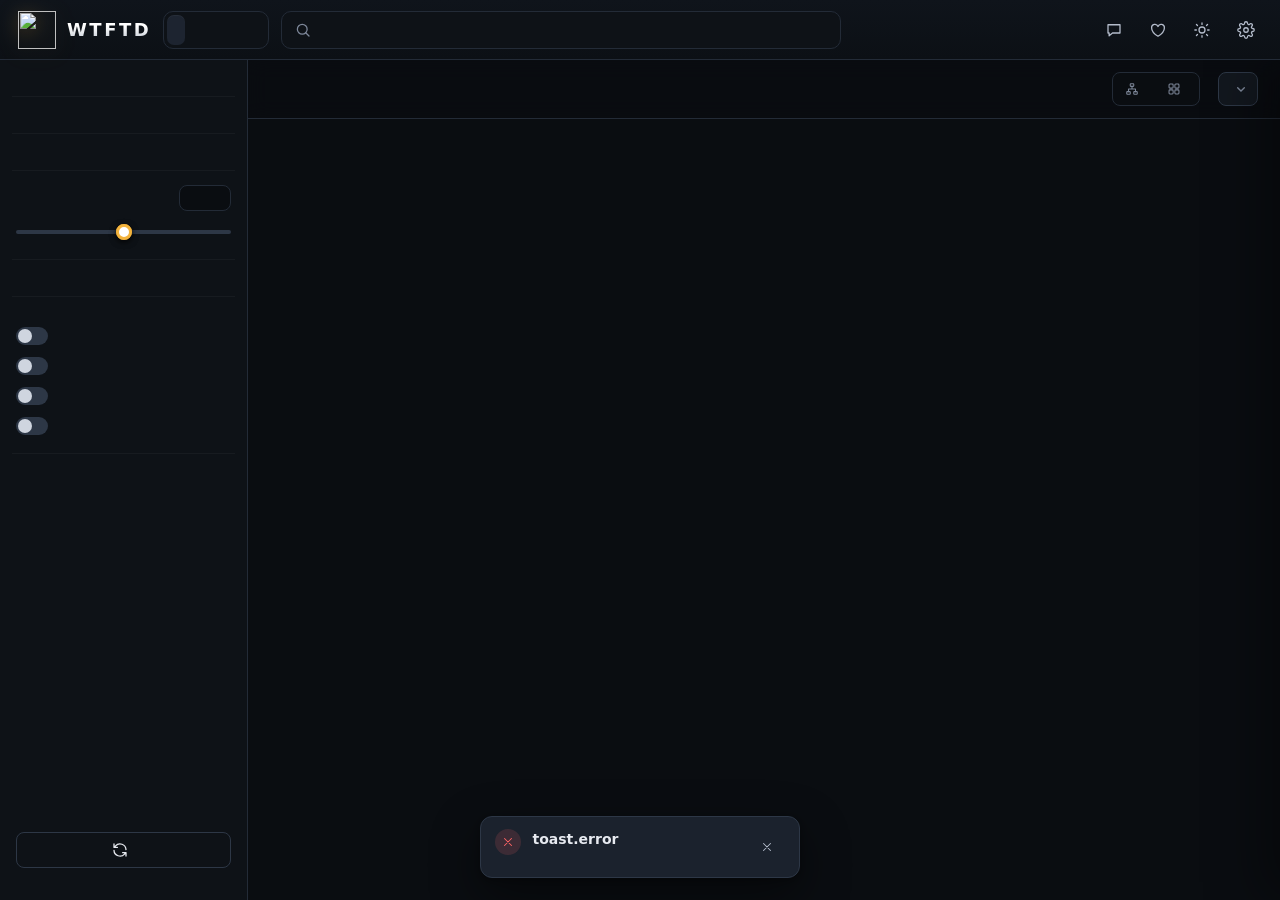
==== commit 26d5a47f: "Overlay: tried values move the lines, limit shown as in each line's row Try moved only the alarm's %" ====
--- a/web/index.html
+++ b/web/index.html
@@ -272,10 +272,6 @@
         <button data-tab="lines" data-i18n="ov.lines"></button><button data-tab="blocks" data-i18n="ov.blocks"></button><button data-tab="look" data-i18n="ov.look"></button><button data-tab="hud" data-i18n="ov.hud"></button><button data-tab="map" data-i18n="ov.map"></button><button data-tab="alarms" data-i18n="ov.alarms"></button><button data-tab="behaviour" data-i18n="ov.behaviour"></button>
       </div>
       <section class="ov-panel" data-panel="lines">
-          <div class="ov-style">
-            <span data-i18n="ov.style"></span>
-            <div class="seg" id="ovStyle"><button data-style="speed" data-i18n="ov.style.speed"></button><button data-style="percent" data-i18n="ov.style.percent"></button><button data-style="both" data-i18n="ov.style.both"></button></div>
-          </div>
           <small class="muted" data-i18n="ov.linesHint"></small>
           <div class="ov-lines" id="ovLines"></div>
           <button class="btn btn-sm" id="ovAddLine"><span data-i18n="ov.addLine"></span></button>
@@ -314,7 +310,10 @@
             <div class="field"><label for="ovOutline" data-i18n="ov.outline"></label><input id="ovOutline" type="number" data-ov="outline" min="0" max="4"></div>
             <div class="field"><label for="ovOutlineColor" data-i18n="ov.outlineColor"></label><input id="ovOutlineColor" type="color" data-ov="outlineColor"></div>
           </div>
-          <div class="field"><label for="ovOpacity" data-i18n="ov.opacity"></label><input id="ovOpacity" type="number" data-ov="opacity" min="10" max="100"></div>
+          <div class="field-row">
+            <div class="field"><label for="ovOpacity" data-i18n="ov.opacity"></label><input id="ovOpacity" type="number" data-ov="opacity" min="10" max="100"></div>
+            <div class="field"><label for="ovFlashMs" data-i18n="ov.flashMs"></label><input id="ovFlashMs" type="number" data-ov="flashMs" min="200" max="4000" step="100"></div>
+          </div>
         </div>
       </div></section>
       <section class="ov-panel hidden" data-panel="hud"><div class="ov-cards">
@@ -376,7 +375,6 @@
         </div>
       </div></section>
       <section class="ov-panel hidden" data-panel="alarms">
-        <div id="ovAlarms"></div>
         <div class="ov-cards">
           <div class="ov-card">
             <h3 class="ov-h" data-i18n="ov.sounds"></h3>
@@ -389,17 +387,6 @@
             <label class="switch"><input type="checkbox" data-ov="soundEngine"><span class="sw"></span><span data-i18n="ov.soundEngine"></span></label>
             <input type="file" id="ovSoundFile" accept="audio/*" hidden>
           </div>
-          <div class="ov-card">
-            <h3 class="ov-h" data-i18n="ov.glowCard"></h3>
-            <label class="switch"><input type="checkbox" data-ov="glow"><span class="sw"></span><span data-i18n="ov.glow"></span></label>
-            <label class="switch"><input type="checkbox" data-ov="glowFlash"><span class="sw"></span><span data-i18n="ov.glowFlash"></span></label>
-            <div class="field-row">
-              <div class="field"><label for="ovGlowColor" data-i18n="ov.glowColor"></label>
-                <div class="ov-color"><input id="ovGlowColor" type="color" data-ov="glowColor"><button class="icon-btn hidden" data-ovclear="glowColor" data-i18n-title="ov.sameAsAlert"><svg class="ic-sm"><use href="#i-x"/></svg></button></div></div>
-              <div class="field"><label for="ovGlowSize" data-i18n="ov.glowSize"></label><input id="ovGlowSize" type="number" data-ov="glowSize" min="3" max="50"></div>
-              <div class="field"><label for="ovFlashMs" data-i18n="ov.flashMs"></label><input id="ovFlashMs" type="number" data-ov="flashMs" min="200" max="4000" step="100"></div>
-            </div>
-          </div>
         </div>
       </section>
       <section class="ov-panel hidden" data-panel="behaviour"><div class="ov-cards">
@@ -420,6 +407,10 @@
             <input id="ovMuteKey" type="text" readonly data-ovkey="muteKey" data-i18n-ph="ov.hotkeyPh"></div>
           <div class="field"><label for="ovLogKey" data-i18n="ov.logKey"></label>
             <input id="ovLogKey" type="text" readonly data-ovkey="logKey" data-i18n-ph="ov.hotkeyPh"></div>
+          <div class="field"><label for="ovSheetKey" data-i18n="ov.sheetKey"></label>
+            <input id="ovSheetKey" type="text" readonly data-ovkey="sheetKey" data-i18n-ph="ov.hotkeyPh"></div>
+          <div class="field"><label for="ovProfileKey" data-i18n="ov.profileKey"></label>
+            <input id="ovProfileKey" type="text" readonly data-ovkey="profileKey" data-i18n-ph="ov.hotkeyPh"></div>
         </div>
         <div class="ov-card">
           <h3 class="ov-h" data-i18n="ov.timing"></h3>
--- a/web/app.css
+++ b/web/app.css
@@ -1352,6 +1352,20 @@
 .ov-alarm { gap: 10px; }
 .ov-panel #ovAlarms { margin-bottom: 2px; }
 .ov-alarm-row { display: grid; grid-template-columns: repeat(3, 1fr); gap: 6px; margin-bottom: 4px; }
+.ov-line-alarms { grid-column: 1 / -1; display: flex; flex-direction: column; gap: 8px; font-size: 12px; padding-top: 6px; border-top: 1px dashed var(--line); }
+.ov-rule { display: flex; flex-direction: column; gap: 6px; }
+.ov-rule + .ov-rule { padding-top: 8px; border-top: 1px solid var(--line); }
+.ov-dyn-row { display: flex; flex-wrap: wrap; gap: 6px 10px; align-items: end; margin-bottom: 4px; }
+.ov-dyn-row .ov-mini { width: 110px; }
+.ov-dyn-row .switch { min-height: 34px; box-sizing: border-box; }
+.ov-add-alarm { align-self: flex-start; width: 220px; }
+.ov-tried { outline: 1px solid var(--accent); outline-offset: 4px; border-radius: 6px; }
+.ov-try { display: flex; flex-wrap: wrap; align-items: center; gap: 6px 12px; }
+.ov-try input[type=range] { flex: 1 1 260px; max-width: 460px; }
+.ov-try output { min-width: 110px; font-variant-numeric: tabular-nums; color: var(--text); }
+.ov-parts { display: flex; gap: 10px; height: 34px; align-items: center; }
+.ov-parts label { display: flex; align-items: center; gap: 4px; color: var(--text-2); font-size: 12px; cursor: pointer; }
+.ov-dyn-row .ov-flash { width: auto; }
 @media (max-width: 1250px) {
   .ov-line, .ov-line.ov-blocks { grid-template-columns: auto minmax(0, 1fr) 118px 118px; }
 }
@@ -1413,7 +1427,6 @@
 .ov-hud-green { fill: rgba(30, 160, 60, .28); stroke: #3fdc62; stroke-width: 5; }
 .ov-shot { display: flex; flex-wrap: wrap; align-items: center; gap: 8px; }
 .ov-shot label { cursor: pointer; }
-.ov-style { display: flex; flex-wrap: wrap; align-items: center; gap: 10px; margin-top: 8px; font-size: 12px; font-weight: 700; color: var(--text-2); }
 /* my battles */
 #accountName { max-width: 190px; overflow: hidden; text-overflow: ellipsis; white-space: nowrap; }
 .mb-totals { grid-template-columns: repeat(auto-fit, minmax(170px, 1fr)); }
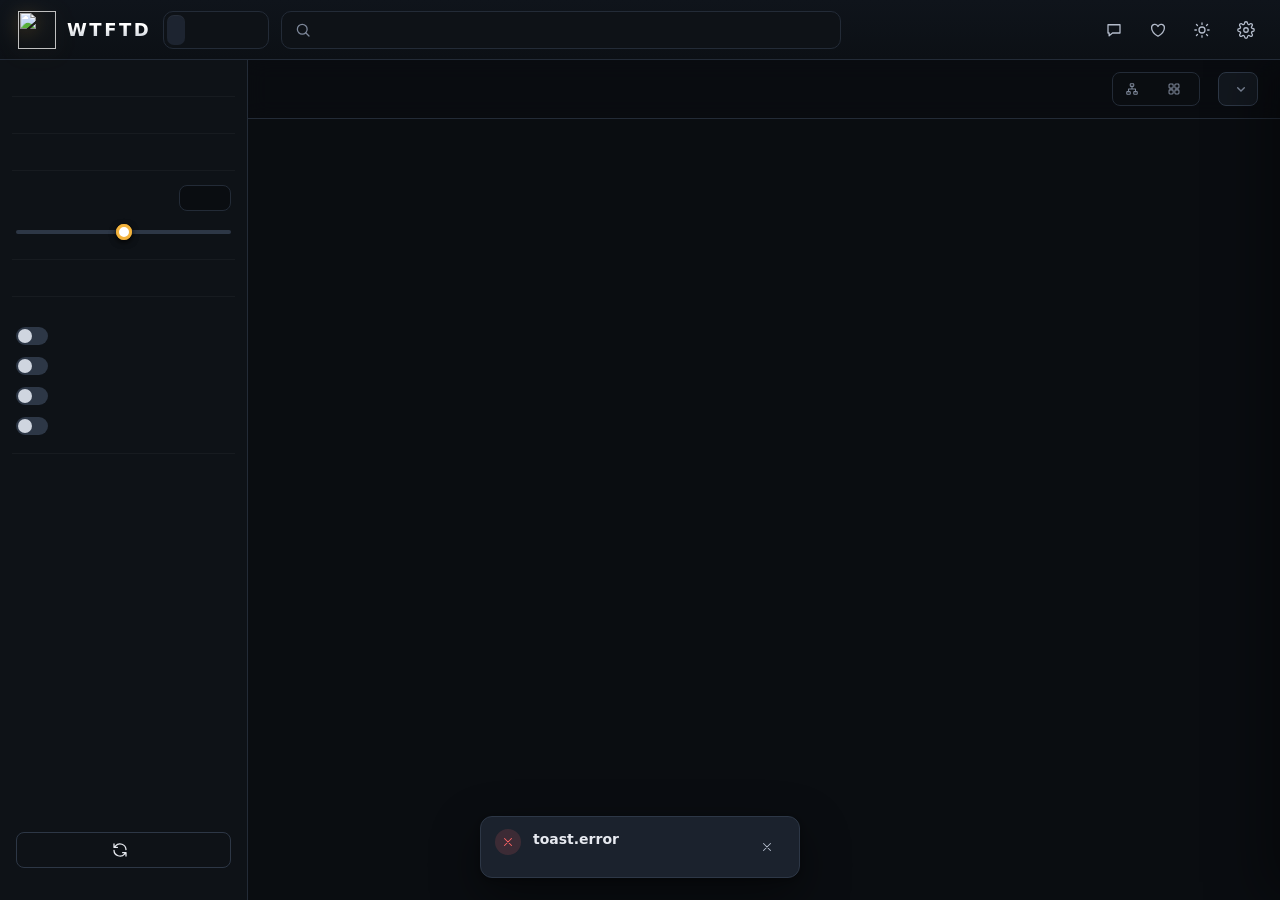
==== commit 27c2bd25: "Linux: My overlay, the alarms, the HUD, the minimap and the cockpit window - xoverlay.py: the overla" ====
--- a/web/index.html
+++ b/web/index.html
@@ -237,6 +237,7 @@
         <label class="switch"><input type="checkbox" id="ovEnabled"><span class="sw"></span><span data-i18n="ov.enable"></span></label>
         <label class="switch"><input type="checkbox" id="ovOnScreen"><span class="sw"></span><span data-i18n="ov.onScreen"></span></label>
       </div>
+      <p class="ov-note hidden" id="ovNote"></p>
       <div class="ov-profiles">
         <label for="ovProfile" data-i18n="ov.profile"></label>
         <select id="ovProfile"></select>
@@ -312,7 +313,6 @@
           </div>
           <div class="field-row">
             <div class="field"><label for="ovOpacity" data-i18n="ov.opacity"></label><input id="ovOpacity" type="number" data-ov="opacity" min="10" max="100"></div>
-            <div class="field"><label for="ovFlashMs" data-i18n="ov.flashMs"></label><input id="ovFlashMs" type="number" data-ov="flashMs" min="200" max="4000" step="100"></div>
           </div>
         </div>
       </div></section>
@@ -381,7 +381,6 @@
             <div class="field"><label for="ovDevice" data-i18n="ov.device"></label><select id="ovDevice"></select></div>
             <div class="field-row">
               <div class="field"><label for="ovVolume" data-i18n="ov.volume"></label><input id="ovVolume" type="number" data-ov="volume" min="0" max="100"></div>
-              <div class="field"><label for="ovRepeat" data-i18n="ov.repeat"></label><input id="ovRepeat" type="number" data-ov="repeat" min="100" max="10000" step="50"></div>
             </div>
             <label class="switch"><input type="checkbox" data-ov="soundFocus"><span class="sw"></span><span data-i18n="ov.soundFocus"></span></label>
             <label class="switch"><input type="checkbox" data-ov="soundEngine"><span class="sw"></span><span data-i18n="ov.soundEngine"></span></label>
--- a/web/app.css
+++ b/web/app.css
@@ -661,6 +661,7 @@
 .host-row span { display: inline-flex; gap: 6px; align-items: center; }
 .host-row select { width: 100%; }
 .host-warn { grid-column: 2; color: var(--warn); }
+.ov-note { margin: 0 0 12px; color: var(--warn); }
 
 /* ------------------------------------------------------------------ cheats */
 .cheats { display: grid; grid-template-columns: 1fr 1fr; gap: 8px; }
@@ -1312,8 +1313,13 @@
 .ov-zoom { padding: 12px; overflow: hidden; white-space: pre; line-height: 1.17; }
 .ov-text { display: grid; grid-auto-flow: column; justify-content: start; position: absolute; cursor: move; white-space: pre; line-height: 1.17; user-select: none; touch-action: none; outline: 1px dashed rgba(255,255,255,.35); outline-offset: 3px; }
 .ov-lines { display: flex; flex-direction: column; gap: 6px; }
-.ov-line { display: grid; grid-template-columns: auto minmax(180px, 1fr) 118px 118px 58px 46px 26px auto; gap: 6px; align-items: end; padding: 6px 8px; background: var(--surface); border: 1px solid var(--line); border-radius: 8px; }
-.ov-line.ov-blocks { grid-template-columns: auto minmax(180px, 1fr) 118px 118px 58px 58px 46px 26px auto; }
+.ov-line { display: grid; grid-template-columns: auto minmax(180px, 1fr) 118px 58px 46px 26px auto; gap: 6px; align-items: end; padding: 6px 8px; background: var(--surface); border: 1px solid var(--line); border-radius: 8px; }
+.ov-line.ov-blocks { grid-template-columns: auto minmax(180px, 1fr) 118px 58px 58px 46px 26px auto; }
+.ov-showas { grid-column: 2 / -1; display: flex; flex-wrap: wrap; align-items: center; gap: 4px 14px; font-size: 12px; color: var(--muted); }
+.ov-showas label { display: flex; align-items: center; gap: 4px; color: var(--text-2); cursor: pointer; }
+.ov-bar-set { display: flex; gap: 6px; align-items: end; }
+.ov-bar-set .ov-mini { width: 80px; }
+.ov-bar-set .ov-mini > span:first-child { white-space: nowrap; }
 .ov-line .icon-btn { width: 26px; height: 26px; }
 .ov-move { display: flex; flex-direction: column; }
 .ov-move .icon-btn { height: 16px; font-size: 9px; border: 0; }
@@ -1344,7 +1350,7 @@
 .fl-views input[type=text] { width: 200px; }
 .ov-text:empty, .ov-text:has(> .ov-grip:only-child) { min-width: 48px; min-height: 18px; }  /* a block with no line yet */
 .ov-blink { animation: ov-blink var(--ov-flash, 500ms) step-end infinite; }
-@keyframes ov-blink { 50% { opacity: 0; } }
+@keyframes ov-blink { 50% { color: var(--ov-off, transparent); } }  /* its colour out of its turn: still readable */
 .ov-group { display: flex; flex-wrap: wrap; align-items: center; gap: 4px; }
 .ov-group b { width: 100%; font-size: 12px; color: var(--text-2); }
 .ov-chip { border: 0; cursor: pointer; }
@@ -1353,10 +1359,22 @@
 .ov-panel #ovAlarms { margin-bottom: 2px; }
 .ov-alarm-row { display: grid; grid-template-columns: repeat(3, 1fr); gap: 6px; margin-bottom: 4px; }
 .ov-line-alarms { grid-column: 1 / -1; display: flex; flex-direction: column; gap: 8px; font-size: 12px; padding-top: 6px; border-top: 1px dashed var(--line); }
-.ov-rule { display: flex; flex-direction: column; gap: 6px; }
-.ov-rule + .ov-rule { padding-top: 8px; border-top: 1px solid var(--line); }
+.ov-rule { display: flex; flex-direction: column; gap: 8px; padding: 6px 8px; border: 1px solid var(--line); border-radius: 6px; background: var(--bg); }
+.ov-rule-head { display: flex; align-items: center; gap: 8px; min-height: 30px; }
+.ov-rule-head b { white-space: nowrap; color: var(--text); }
+.ov-dot { width: 10px; height: 10px; border-radius: 50%; flex: none; }
+.ov-rule-sum { flex: 1; min-width: 0; color: var(--muted); white-space: nowrap; overflow: hidden; text-overflow: ellipsis; }
+.ov-rule-btns { display: flex; align-items: center; gap: 6px; flex: none; }
+.ov-rule-btns .icon-btn { width: 26px; height: 26px; }
+.ov-rule-body { display: flex; flex-direction: column; gap: 10px; padding-left: 18px; }
+.ov-sec h4 { margin: 0 0 4px; font-size: 11px; font-weight: 700; text-transform: uppercase; letter-spacing: .04em; color: var(--text-2); }
+.ov-sec .ov-test { display: block; margin-bottom: 6px; }  /* in an alarm: its label above, everything on one left edge */
+.ov-sec .ov-test-name { display: block; line-height: normal; font-size: 12px; margin-bottom: 2px; }
+.ov-alarms-title { font-size: 12px; font-weight: 700; color: var(--text-2); }
 .ov-dyn-row { display: flex; flex-wrap: wrap; gap: 6px 10px; align-items: end; margin-bottom: 4px; }
 .ov-dyn-row .ov-mini { width: 110px; }
+.ov-dyn-row .ov-mini > span:first-child { white-space: nowrap; overflow: hidden; text-overflow: ellipsis; }  /* one line: the fields stay in line */
+.ov-dyn-row .ov-sound { display: flex; gap: 6px; align-items: end; }  /* the menu and its button side by side */
 .ov-dyn-row .switch { min-height: 34px; box-sizing: border-box; }
 .ov-add-alarm { align-self: flex-start; width: 220px; }
 .ov-tried { outline: 1px solid var(--accent); outline-offset: 4px; border-radius: 6px; }
@@ -1367,7 +1385,7 @@
 .ov-parts label { display: flex; align-items: center; gap: 4px; color: var(--text-2); font-size: 12px; cursor: pointer; }
 .ov-dyn-row .ov-flash { width: auto; }
 @media (max-width: 1250px) {
-  .ov-line, .ov-line.ov-blocks { grid-template-columns: auto minmax(0, 1fr) 118px 118px; }
+  .ov-line, .ov-line.ov-blocks { grid-template-columns: auto minmax(0, 1fr) 118px 58px; }
 }
 
 /* ------------------------------------------------------------------ Flight data */
